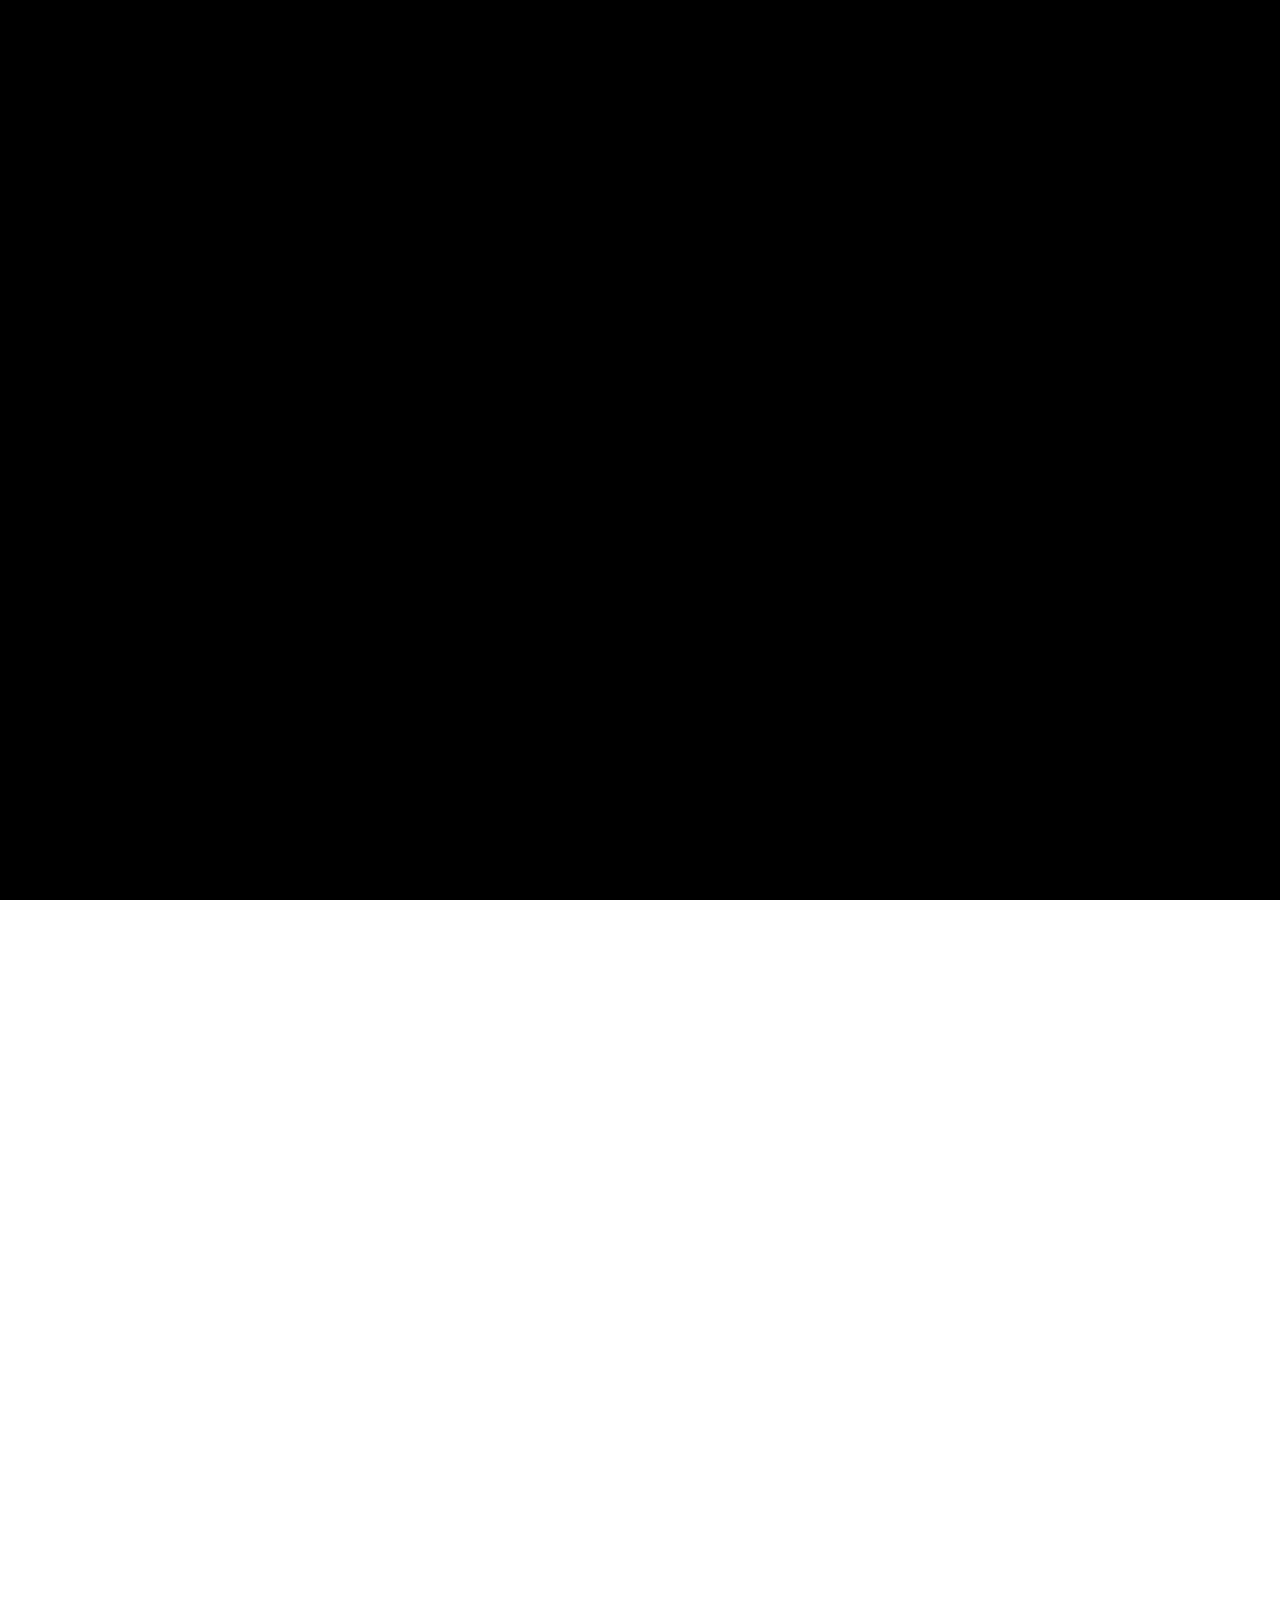
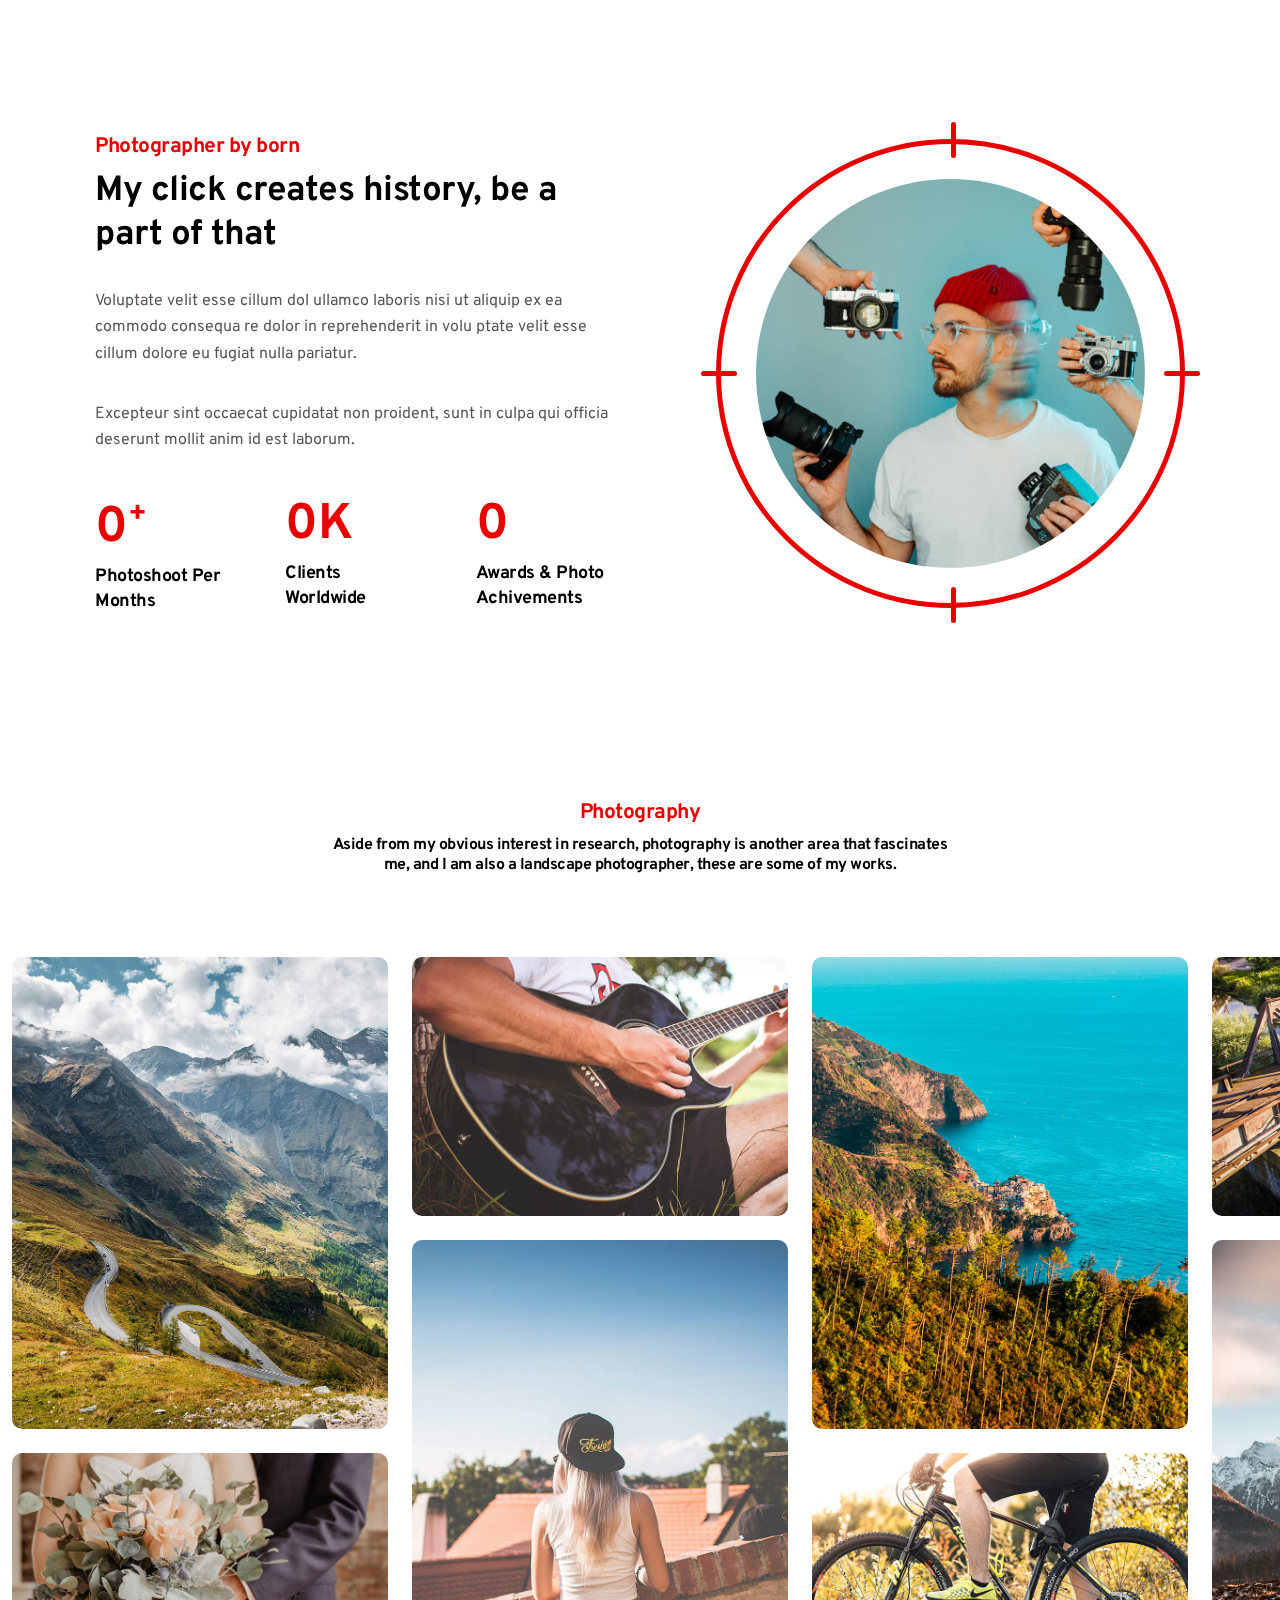
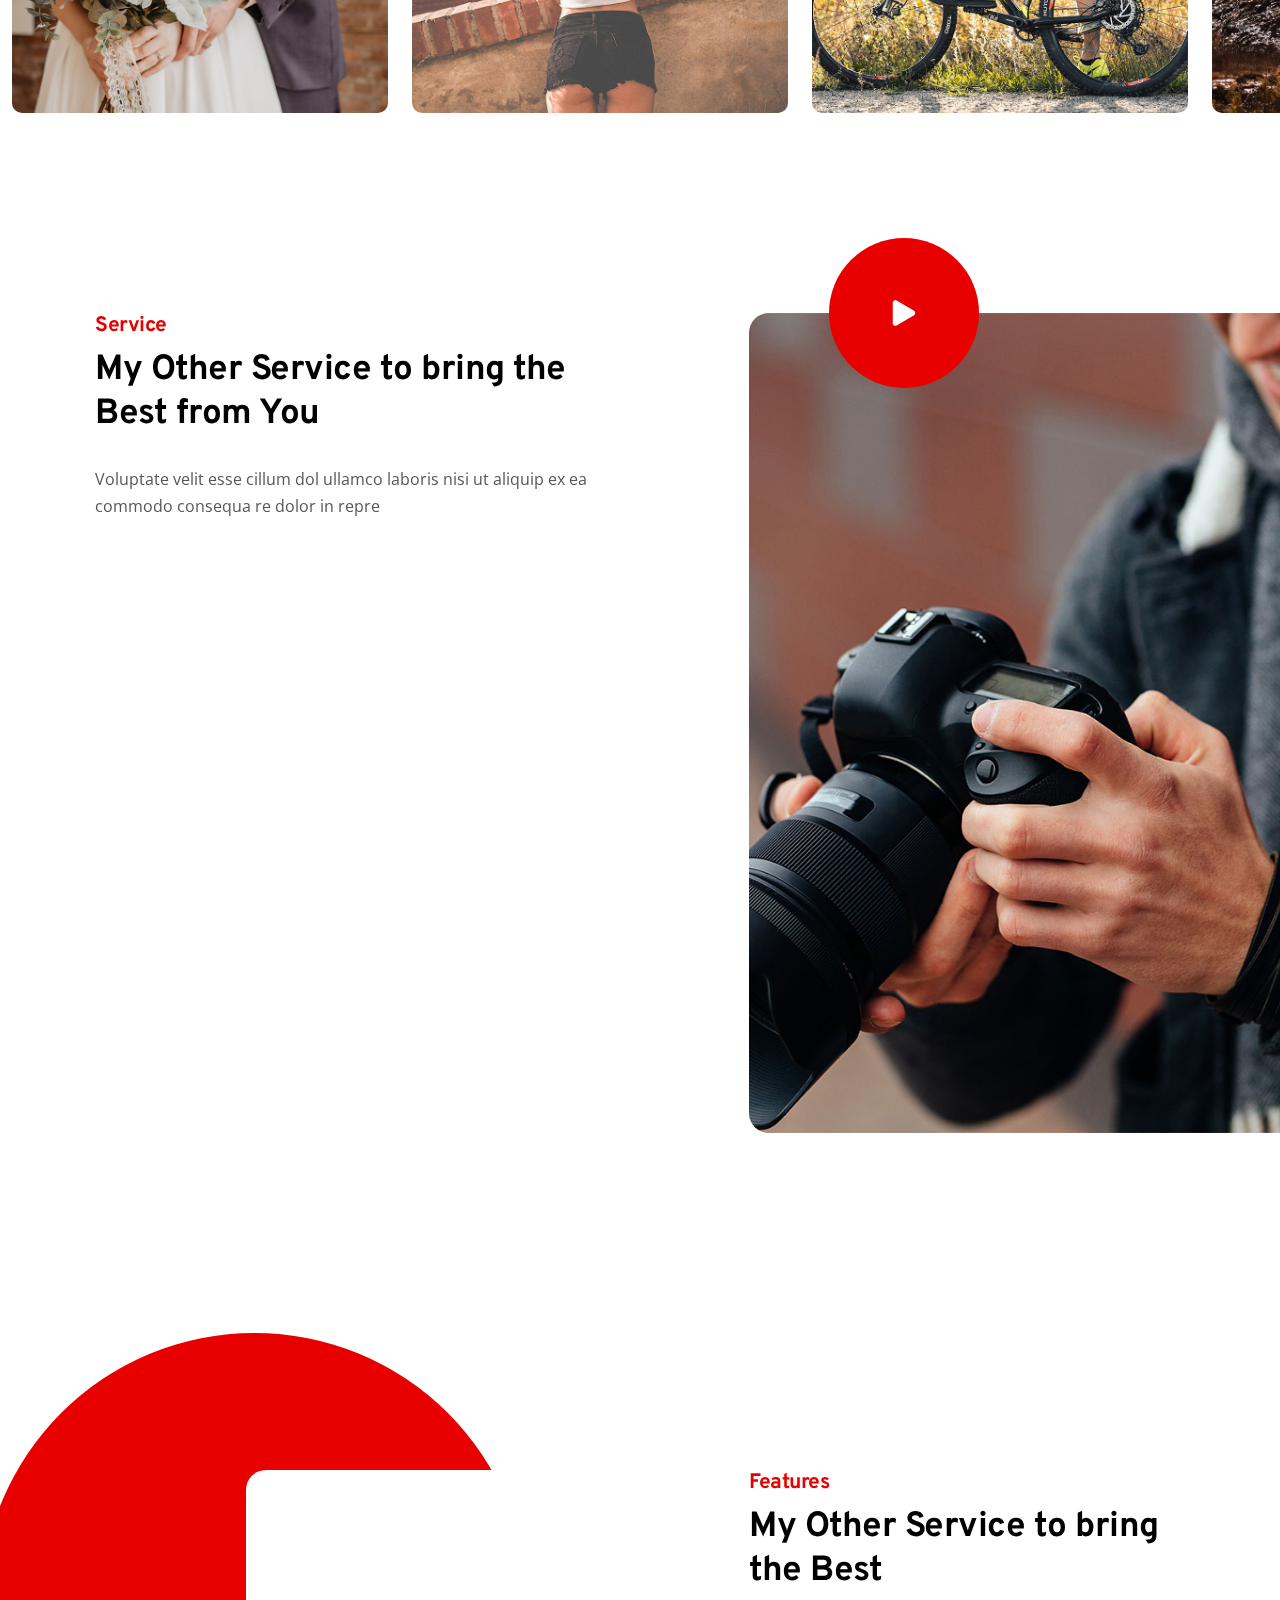
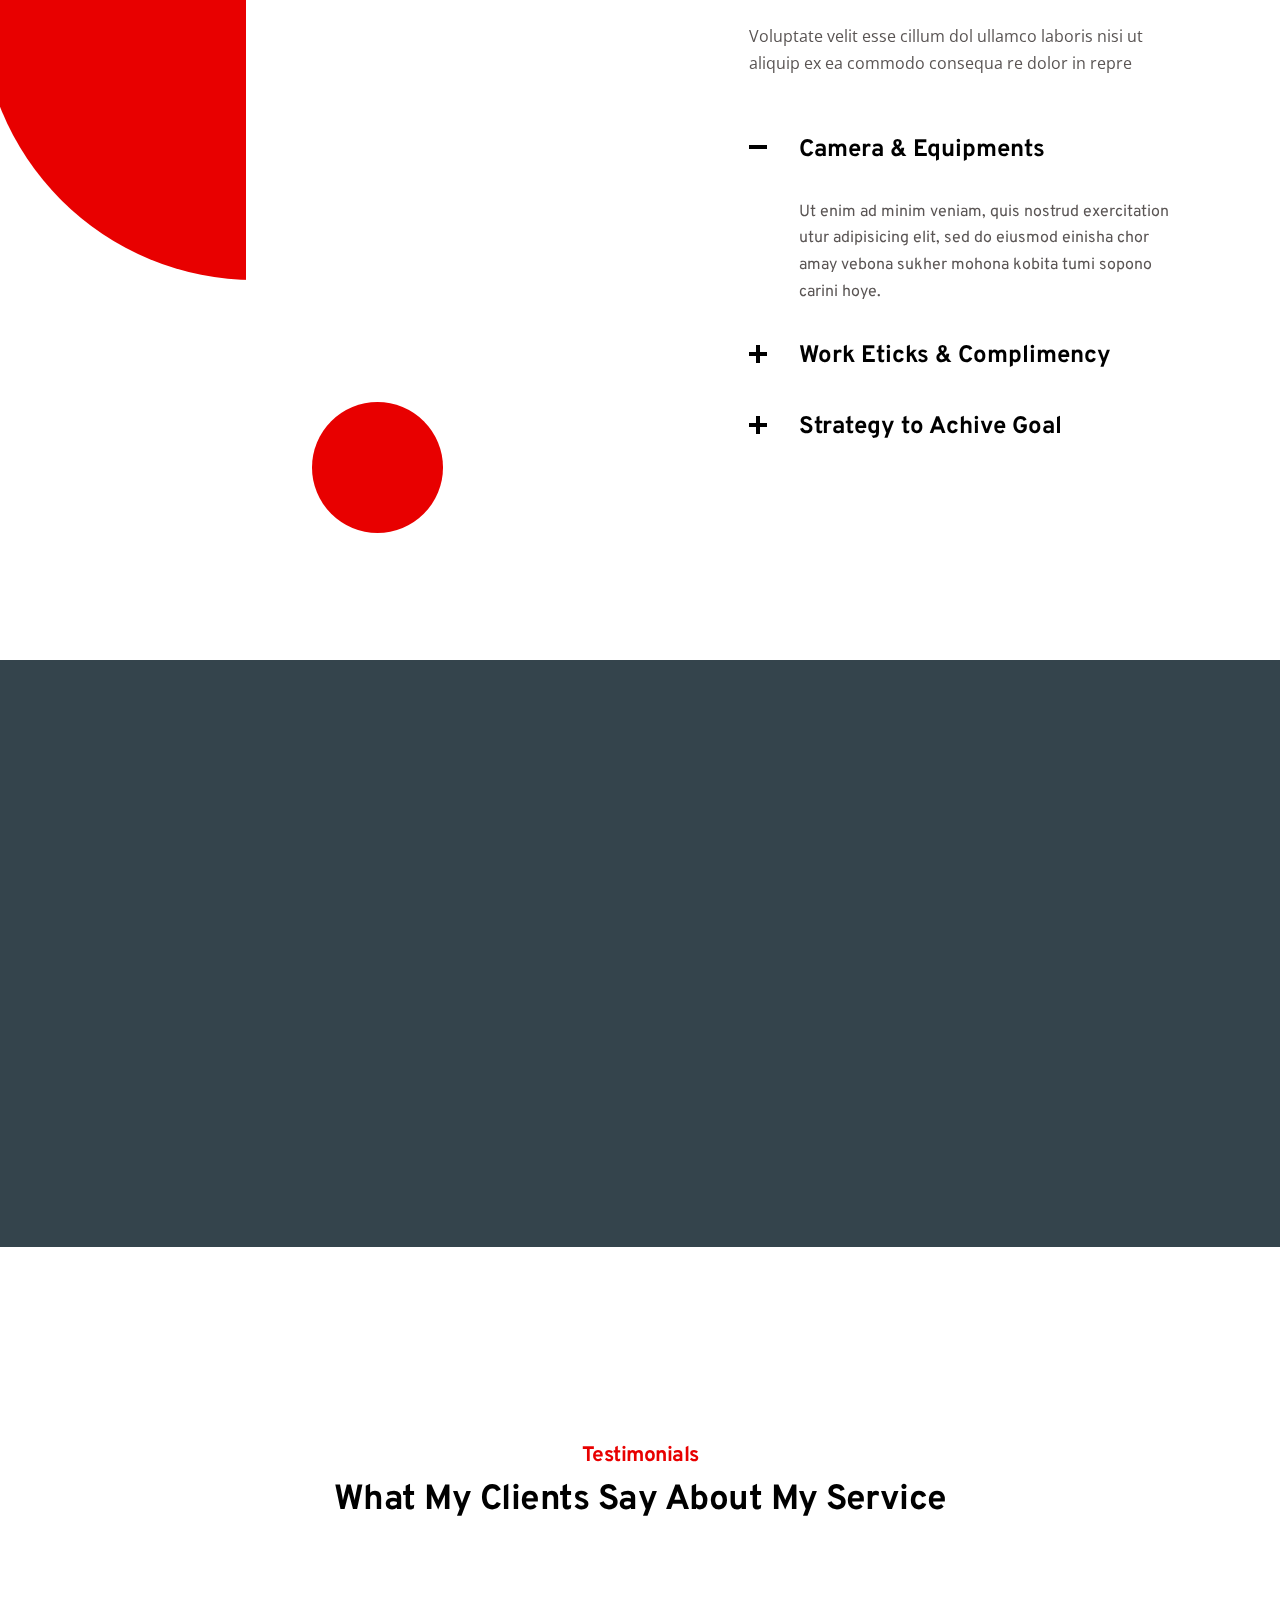
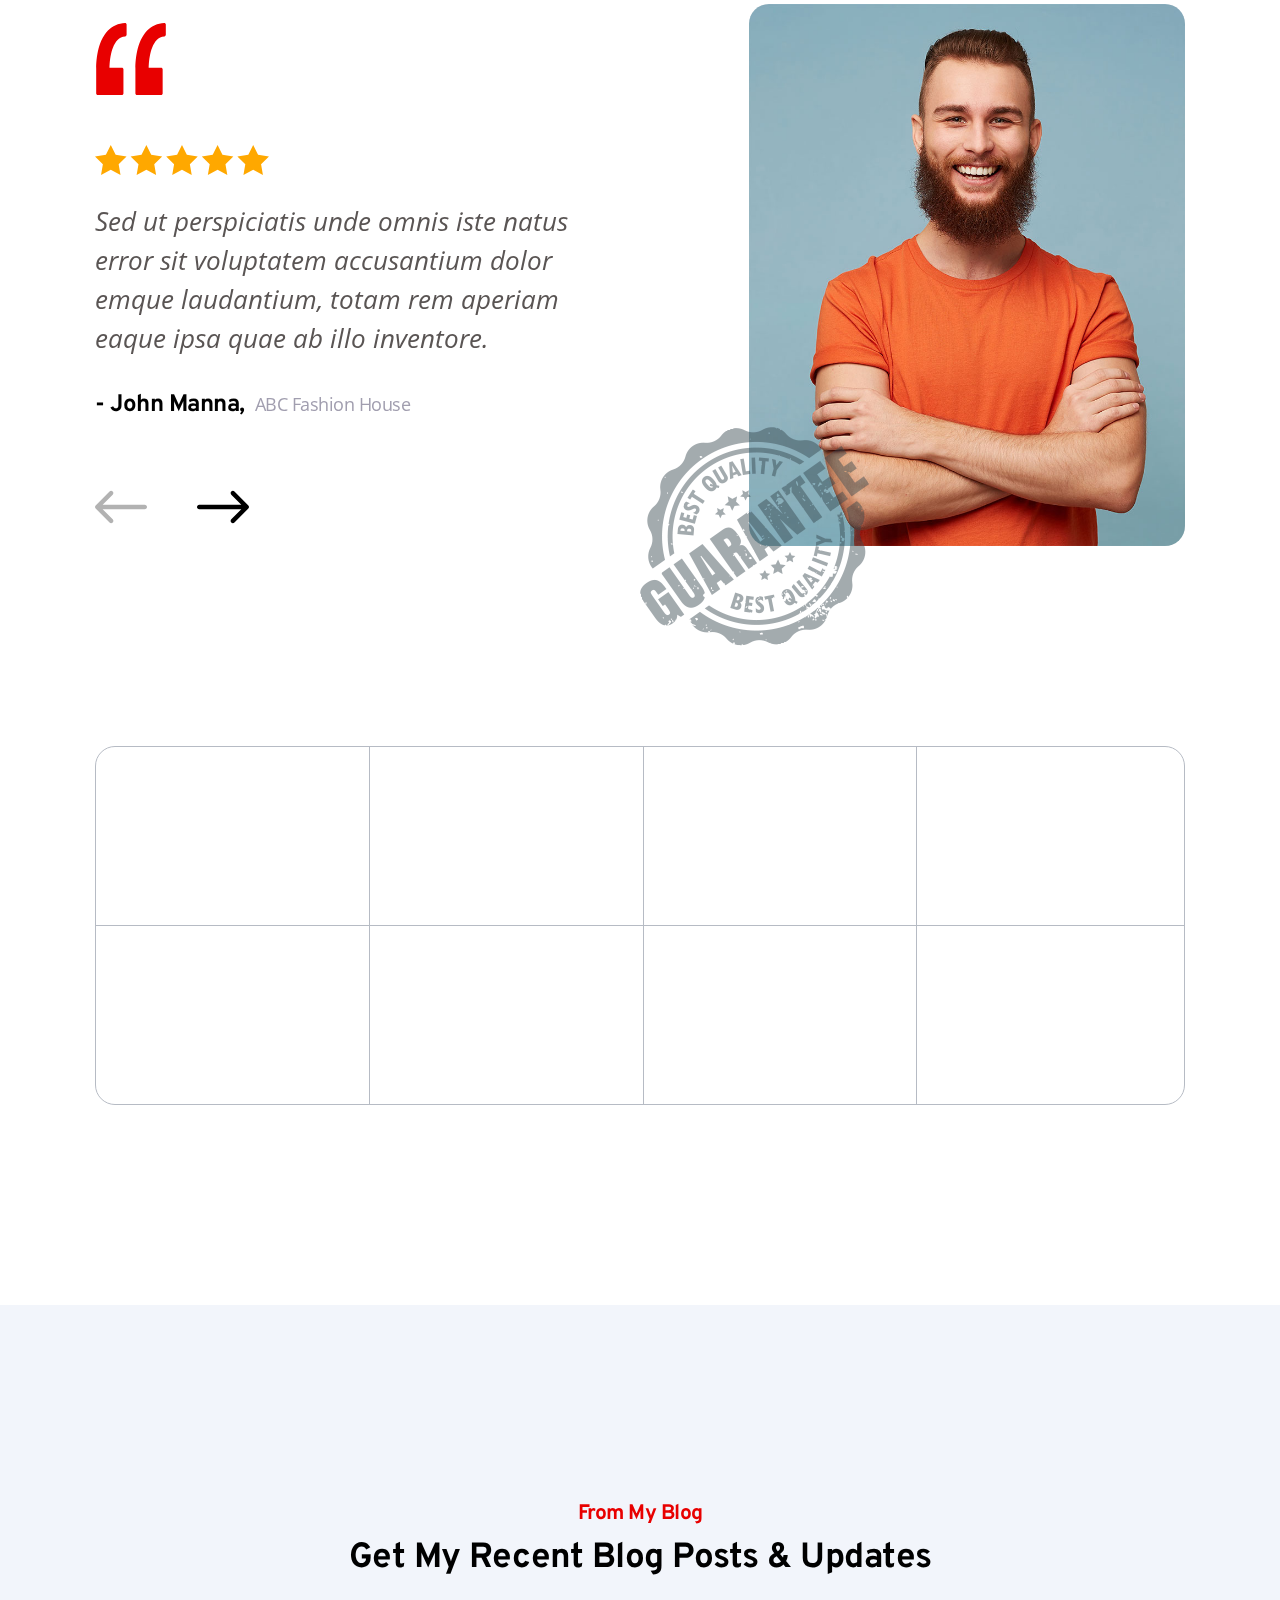
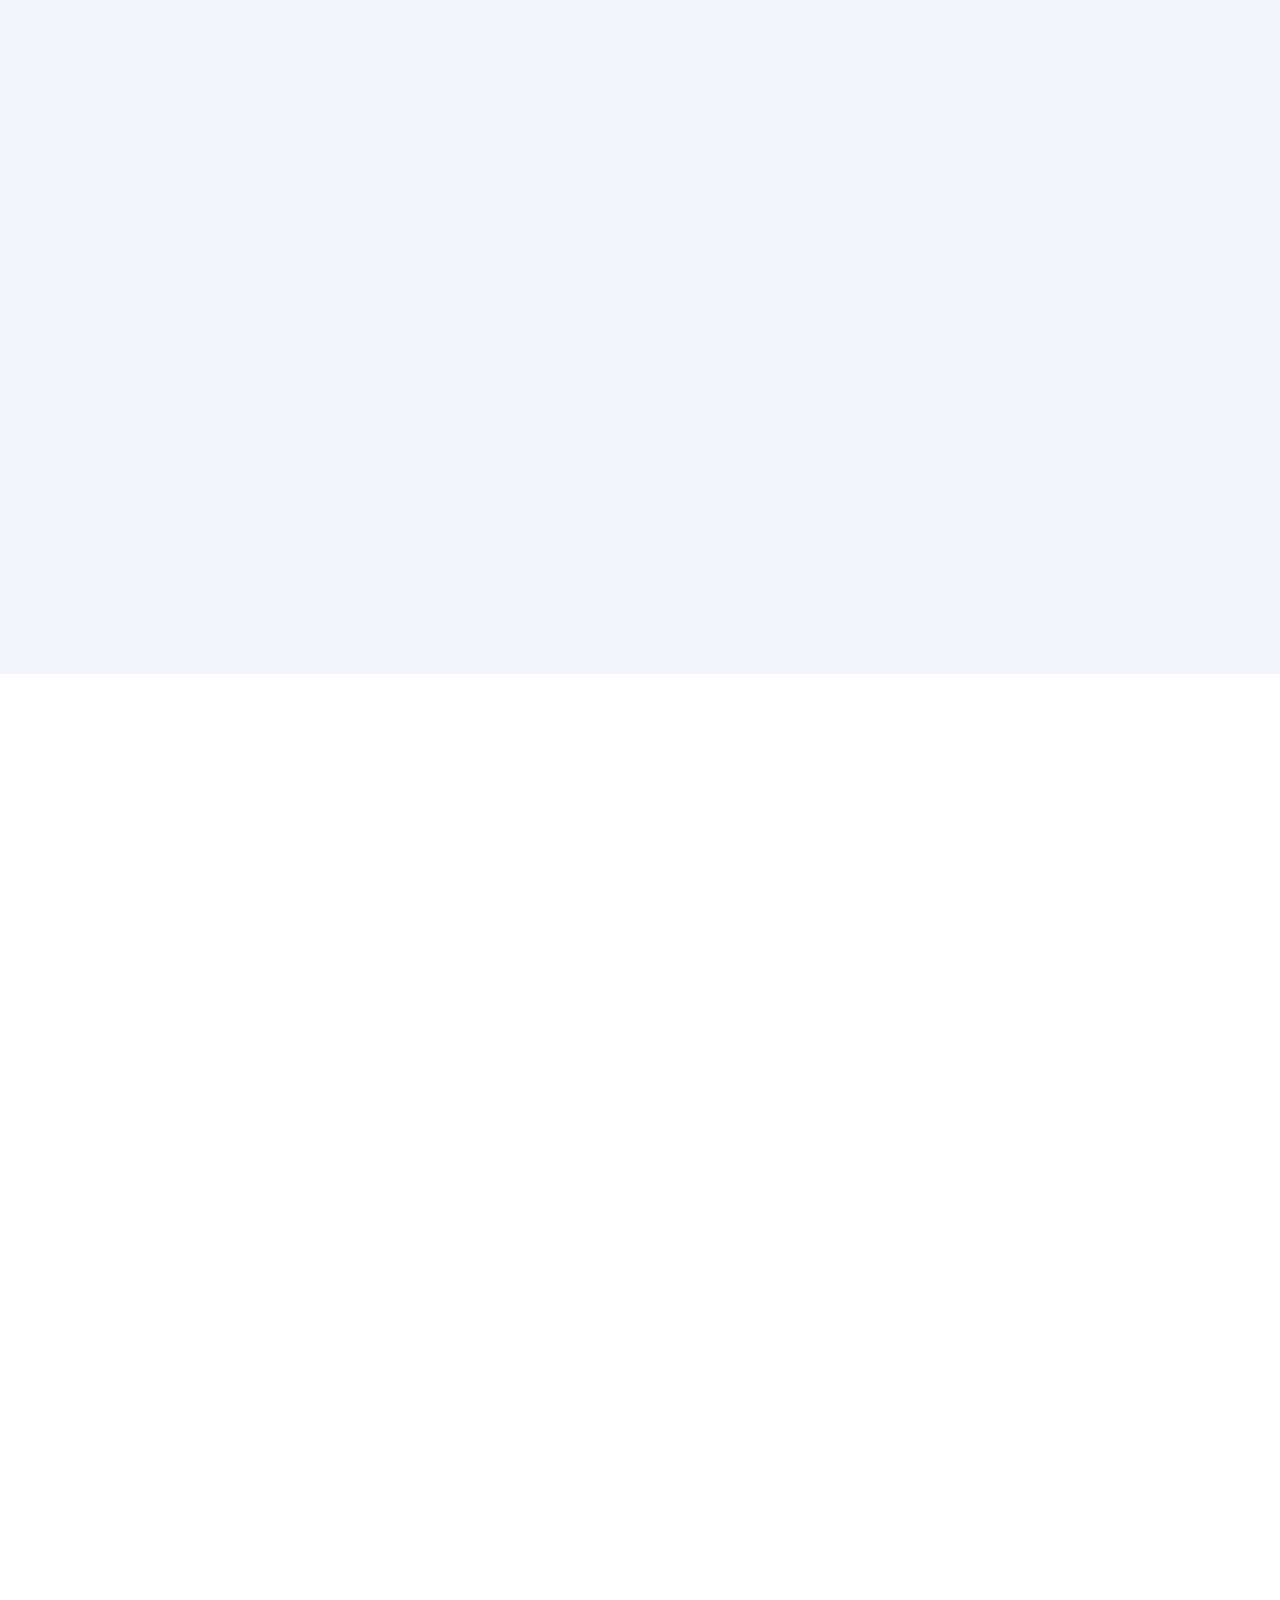
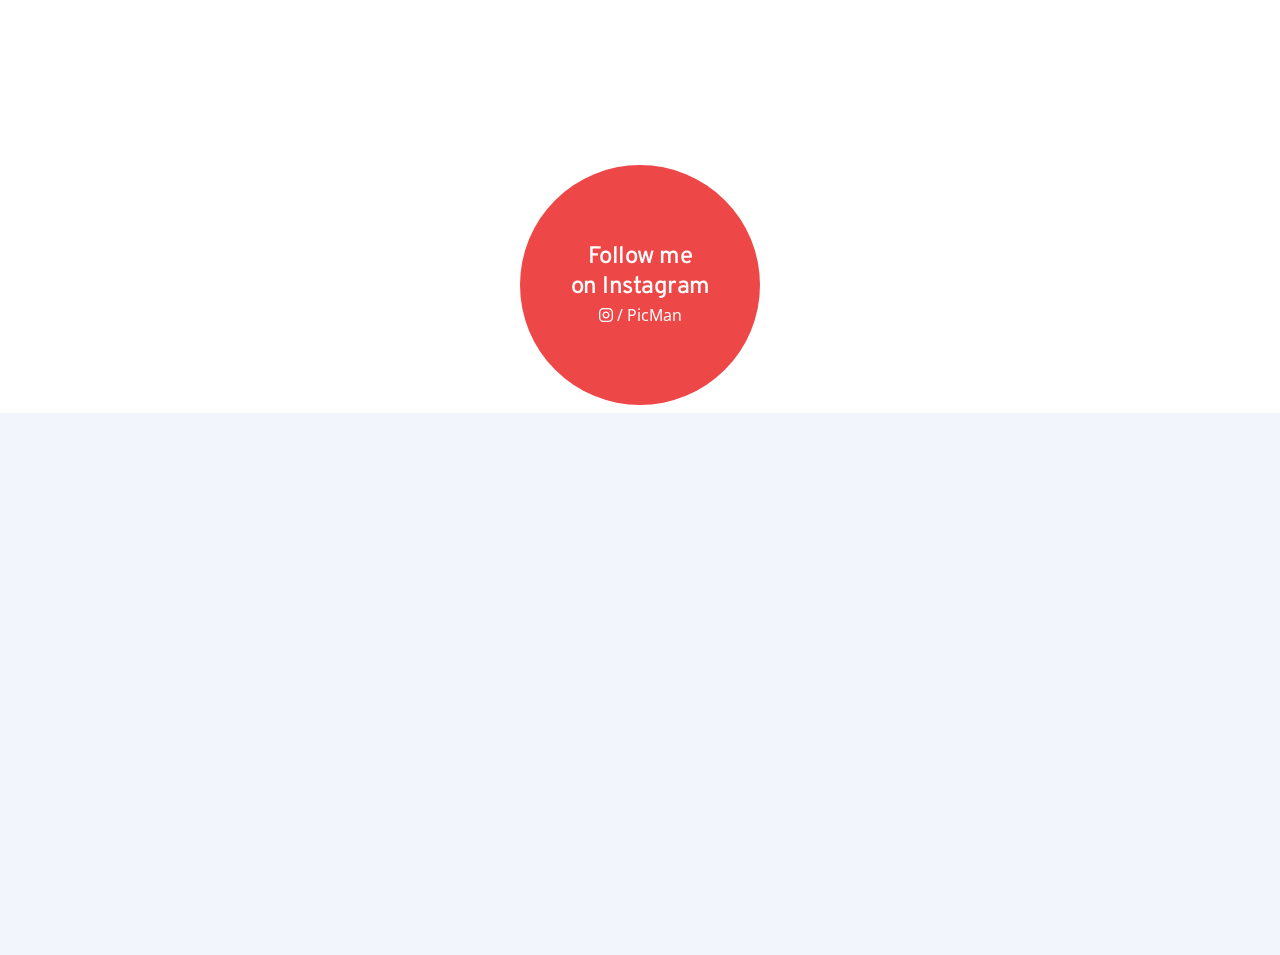
==== index.html @ 0a2e3058 "init" ====
﻿<!DOCTYPE html>
<!--[if lt IE 7 ]><html class="ie ie6" lang="en"> <![endif]-->
<!--[if IE 7 ]><html class="ie ie7" lang="en"> <![endif]-->
<!--[if IE 8 ]><html class="ie ie8" lang="en"> <![endif]-->
<!--[if (gte IE 9)|!(IE)]><!--><html lang="en"> <!--<![endif]-->

<head>

<meta http-equiv="Content-Type" content="text/html; charset=utf-8" />

<meta name="description" content="Picman">
<meta name="author" content="Marketify">

<meta name="viewport" content="width=device-width, initial-scale=1, maximum-scale=1">

<title>Zhipeng Yin | Home</title>

<!-- Google Fonts -->
<link rel="preconnect" href="https://fonts.googleapis.com">
<link rel="preconnect" href="https://fonts.gstatic.com" crossorigin>
<link href="https://fonts.googleapis.com/css2?family=Jost:ital,wght@0,100;0,200;0,300;0,400;0,500;0,600;0,700;0,800;0,900;1,100;1,200;1,300;1,400;1,500;1,600;1,700;1,800;1,900&family=Montserrat+Alternates:wght@800&family=Open+Sans:ital,wght@0,300;0,400;0,500;0,600;0,700;0,800;1,300;1,400;1,500;1,600;1,700;1,800&family=Overpass:ital,wght@0,100;0,200;0,400;0,500;0,600;0,700;0,800;0,900;1,100;1,200;1,300;1,400;1,500;1,600;1,700;1,800;1,900&display=swap" rel="stylesheet">
<!-- /Google Fonts -->

<!-- Styles -->
<link type="text/css" rel="stylesheet" href="css/plugins.css" />
<link type="text/css" rel="stylesheet" href="css/style.css" />
<!-- /Styles -->

</head>

<body>

<!-- PRELOADER -->
<div id="preloader">
	<div class="loader_line"></div>
</div>
<!-- /PRELOADER -->

<!-- WRAPPER -->
<div class="picman_tm_all_wrap" data-magic-cursor="show">

	<!-- SETTINGS -->
	<div class="picman_tm_settings">
		<div class="icon">
			<img class="svg" src="img/svg/settings/setting.svg" alt="" />
			<a class="link" href="#"></a>
		</div>
		<div class="wrapper">
			<span class="title">Unlimited Colors</span>
			<ul class="colors">
				<li><a href="#" data-color="#4169e1"></a></li>
				<li><a href="#" data-color="#66B95C"></a></li>
				<li><a href="#" data-color="#ff9800"></a></li>
				<li><a href="#" data-color="#ff5e94"></a></li>
				<li><a href="#" data-color="#ff4522"></a></li>
				<li><a href="#" data-color="#333"></a></li>
				<li><a href="#" data-color="#9200ee"></a></li>
				<li><a href="#" data-color="#00D4BD"></a></li>
				<li><a href="#" data-color="#5e9e9f"></a></li>
				<li><a href="#" data-color="#e65f78"></a></li>
				<li><a href="#" data-color="#666d41"></a></li>
				<li><a href="#" data-color="#fe0000"></a></li>
				<li class="picker"><input type="text" value="#e80000" /></li>
			</ul>
			<span class="title">Magic Cursor</span>
			<ul class="cursor">
				<li><a class="showme show" href="#"></a></li>
				<li><a class="hide" href="#"><img class="svg" src="img/svg/settings/arrow.svg" alt="" /></a></li>
			</ul>
		</div>
	</div>
	<!-- /SETTINGS -->
	
	<!-- HEADER -->
	<div class="picman_tm_header">
		<div class="container">
			<div class="inner">
				<div class="logo">
					<a href="index.html"><img src="img/logo/name.png" alt="" /></a>
				</div>
				<div class="menu">
					<ul class="anchor_nav">
						<li class="current"><a href="#home">Home</a></li>
						<li><a href="#about">Publications</a></li>
						<li><a href="#portfolio">Teaching</a></li>
						<li><a href="#service">Service</a></li>
						<li><a href="#portfolio">Other</a></li>
<!--						<li><a href="#contact">Contact</a></li>-->
					</ul>
				</div>
			</div>
		</div>
	</div>
	<!-- HEADER -->
	
	
	<!-- MOBILE MENU -->
	<div class="picman_tm_mobile_menu">
		<div class="mobile_menu_inner">
			<div class="mobile_in">
				<div class="logo">
					<a href="index.html"><img src="img/logo/mobile-logo.png" alt="" /></a>
				</div>
				<div class="trigger">
					<div class="hamburger hamburger--slider">
						<div class="hamburger-box">
							<div class="hamburger-inner"></div>
						</div>
					</div>
				</div>
			</div>
		</div>
		<div class="dropdown">
			<div class="dropdown_inner">
				<ul class="anchor_nav">
					<li class="current"><a href="#home">Home</a></li>
					<li><a href="#about">Publications</a></li>
					<li><a href="#portfolio">Teaching</a></li>
					<li><a href="#service">Service</a></li>
					<li><a href="#portfolio">Other</a></li>
					<!--						<li><a href="#contact">Contact</a></li>-->
				</ul>
			</div>
		</div>
	</div>
	<!-- /MOBILE MENU -->
	
	
	<!-- SOCIAL -->
	<div class="picman_tm_social">
		<ul>
			<li class="facebook"><a href="#"><img src="img/svg/facebook.svg" alt="" class="svg"></a></li>
			<li class="twitter"><a href="#"><img src="img/svg/twitter.svg" alt="" class="svg"></a></li>
			<li class="linkedin"><a href="#"><img src="img/svg/linkedin.svg" alt="" class="svg"></a></li>
			<li class="instagram"><a href="#"><img src="img/svg/instagram.svg" alt="" class="svg"></a></li>
		</ul>
	</div>
	<!-- SOCIAL -->
	
	
	<!-- HERO -->
	<div class="picman_tm_hero" id="home">
		
		<div class="overlay"></div>
		
		<!-- Gallery List (hero) -->
		<div class="gallery_list_wrap">
			<ul>
				<li class="active"><div class="main" data-img-url="img/slider/1.jpg"></div></li>
				<li><div class="main" data-img-url="img/slider/2.jpg"></div></li>
				<li><div class="main" data-img-url="img/slider/3.jpg"></div></li>
				<li><div class="main" data-img-url="img/slider/4.jpg"></div></li>
				<li><div class="main" data-img-url="img/slider/5.jpg"></div></li>
			</ul>
		</div>
		<!-- Gallery List (hero) -->
		
		<!-- Projects (hero) -->
		<div class="project_list_wrap">
			<div class="container">
				<div class="inner_wrap">
					
					<!-- Left Circle Box (hero) -->
<!--					<div class="left_box">-->
<!--						<h4>Hello, I'm</h4>-->
<!--						<h3>Peter Parker</h3>-->
<!--						<h5>A Photographer from New York</h5>-->
<!--						<div class="booking">-->
<!--							<a href="#contact" class="button"><span>Book a Shoot</span></a>-->
<!--							<a href="#plans" class="link">View Plans</a>-->
<!--						</div>-->
<!--					</div>-->
					<!-- Left Circle Box (hero) -->
					
					
					<!-- Right List (hero) -->
<!--					<div class="right_box">-->
<!--						<ul class="list">-->
<!--							<li class="active">-->
<!--								<div class="list_inner">-->
<!--									<h3><a>Travel</a></h3>-->
<!--								</div>-->
<!--							</li>-->
<!--							<li>-->
<!--								<div class="list_inner">-->
<!--									<h3><a>Holiday</a></h3>-->
<!--								</div>-->
<!--							</li>-->
<!--							<li>-->
<!--								<div class="list_inner">-->
<!--									<h3><a>Wildlife</a></h3>-->
<!--								</div>-->
<!--							</li>-->
<!--							<li>-->
<!--								<div class="list_inner">-->
<!--									<h3><a>Casual</a></h3>-->
<!--								</div>-->
<!--							</li>-->
<!--							<li>-->
<!--								<div class="list_inner">-->
<!--									<h3><a>Wedding</a></h3>-->
<!--								</div>-->
<!--							</li>-->
<!--						</ul>-->
<!--					</div>-->
					<!-- Right List (hero) -->
					
				</div>
			</div>
		</div>
		<!-- Projects (hero) -->
		
		<!-- Down Button (hero) -->
		<div class="picman_tm_down">
			<a class="anchor" href="#about">
				<img src="img/svg/down.svg" alt="" class="svg" />
			</a>
		</div>
		<!-- Down Button (hero) -->
		
	</div>
	<!-- HERO -->
	
	
	<!-- ABOUT -->
	<div class="picman_tm_section" id="about">
		<div class="picman_tm_about">
			<div class="container">
				<ul>
					<li class="wow fadeInUp" data-wow-duration="1s">
						<div class="item tilt-effect">
							<img src="img/svg/camera.svg" alt="" class="svg" />
							<h3>Latest Gadgets &amp; Gear</h3>
							<p>Voluptate velit esse cillum dol ulla consequa re dolor in reprehenderit in volu pt ate velit esse ceufon.</p>
						</div>
					</li>
					<li class="wow fadeInUp" data-wow-duration="1s" data-wow-delay="0.2s">
						<div class="item tilt-effect">
							<img src="img/svg/image.svg" alt="" class="svg" />
							<h3>Smart Photo Packages</h3>
							<p>Voluptate velit esse cillum dol ulla consequa re dolor in reprehenderit in volu pt ate velit esse ceufon.</p>
						</div>
					</li>
					<li class="wow fadeInUp" data-wow-duration="1s" data-wow-delay="0.4s">
						<div class="item tilt-effect">
							<img src="img/svg/medal.svg" alt="" class="svg" />
							<h3>Award Winning</h3>
							<p>Voluptate velit esse cillum dol ulla consequa re dolor in reprehenderit in volu pt ate velit esse ceufon.</p>
						</div>
					</li>
				</ul>
			</div>
		</div>
	</div>
	<!-- ABOUT -->
	
	
	<!-- INFORMATION -->
	<div class="picman_tm_section" id="information">
		<div class="picman_tm_information">
			<div class="container">
				<div class="row">
				
					<!-- Left Side (information) -->
					<div class="left_box">
						<div class="desc">
							<h4>Photographer by born</h4>
							<h3>My click creates history, be a part of that</h3>
							<p>Voluptate velit esse cillum dol ullamco laboris nisi ut aliquip ex ea commodo consequa re dolor in reprehenderit in volu ptate velit esse cillum dolore eu fugiat nulla pariatur. </p>
							<p>Excepteur sint occaecat cupidatat non proident, sunt in culpa qui officia deserunt mollit anim id est laborum.</p>
						</div>
						<div class="counter_list">
							<ul>
								<li>
									<div class="item">
										<h3><span class="picman_tm_counter" data-from="0" data-to="200" data-speed="2000">0</span><sup>+</sup></h3>
										<h4>Photoshoot Per Months</h4>
									</div>
								</li>
								<li>
									<div class="item">
										<h3><span class="picman_tm_counter" data-from="0" data-to="5" data-speed="2000">0</span>K</h3>
										<h4>Clients<br />Worldwide</h4>
									</div>
								</li>
								<li>
									<div class="item">
										<h3><span class="picman_tm_counter" data-from="0" data-to="15" data-speed="2000">0</span></h3>
										<h4>Awards &amp; Photo Achivements</h4>
									</div>
								</li>
							</ul>
						</div>
					</div>
					<!-- Left Side (information) -->
					
					
					<!-- Right Side (information) -->
					<div class="right_box">
						<span class="line_a"></span>
						<span class="line_b"></span>
						<span class="line_c"></span>
						<span class="line_d"></span>
						<div class="img">
							<img src="img/thumbs/1-1.jpg" alt="">
							<div class="main" data-img-url="img/information/bg.jpg"></div>
						</div>
					</div>
					<!-- Right Side (information) -->
					
					
				</div>
			</div>
		</div>
	</div>
	<!-- INFORMATION -->
	
	
	<!-- PORTFOLIO -->
	<div class="picman_tm_section" id="portfolio">
		
		<div class="container">
			<div class="picman_tm_title">
				<h4>Photography</h4>
				<h3 style="font-size: medium">Aside from my obvious interest in research, photography is another area that fascinates me, and I am also a landscape photographer, these are some of my works.</h3>
			</div>
		</div>
		
		<div class="picman_tm_porfolio_wrap">
			
			<!-- Moving Title -->
			<div class="picman_tm_portfolio_titles"></div>
			<!-- Moving Title -->
			
			<div class="picman_tm_portfolio" data-width="400" data-gap="24">
			   <div class="odd items">
				  <div class="image" data-title="Mountain Life" data-category="Youtube">
					 <div class="img_in">
						<a class="popup-youtube" href="https://www.youtube.com/watch?v=ZK_kdlCo4yY"></a>
						<img src="img/thumbs/90-113.jpg" alt="">
						<div class="main" data-img-url="img/portfolio/1.jpg"></div>
					 </div>
				  </div>
				  <div class="image" data-title="Cinematic Wedding" data-category="Vimeo">
					 <div class="img_in">
						<a class="popup-vimeo" href="https://vimeo.com/61781586"></a>
						<img src="img/thumbs/42-29.jpg" alt="">
						<div class="main" data-img-url="img/portfolio/2.jpg"></div>
					 </div>
				  </div>
			   </div>
			   <div class="even items">
				  <div class="image" data-title="Upbeat Motivational" data-category="Soundcloud">
					 <div class="img_in">
					 	<a class="soundcloude_link mfp-iframe audio" href="https://w.soundcloud.com/player/?url=https%3A//api.soundcloud.com/tracks/471954807&color=%23ff5500&auto_play=true&hide_related=false&show_comments=true&show_user=true&show_reposts=false&show_teaser=true&visual=true"></a>
						<img src="img/thumbs/90-113.jpg" alt="">
						<div class="main" data-img-url="img/portfolio/3.jpg"></div>
					 </div>
				  </div>
				  <div class="image" data-title="Doro Piaro" data-category="Detail">
					 <div class="img_in">
						<a class="portfolio_popup" href="#"></a>
						<img src="img/thumbs/42-29.jpg" alt="">
						<div class="main" data-img-url="img/portfolio/4.jpg"></div>
						<div class="hidden_content">
							<div class="popup_details">
								<div class="main_details">
									<div class="textbox">
										<p>We live in a world where we need to move quickly and iterate on our ideas as flexibly as possible.</p>
										<p>Mockups are useful both for the creative phase of the project - for instance when you're trying to figure out your user flows or the proper visual hierarchy - and the production phase when they phase when they will represent the target product. Building mockups strikes the ideal balance ease of modification.</p>
									</div>
									<div class="detailbox">
										<ul>
											<li>
												<span class="first">Client</span>
												<span>Alvaro Morata</span>
											</li>
											<li>
												<span class="first">Category</span>
												<span><a href="#">Detail</a></span>
											</li>
											<li>
												<span class="first">Date</span>
												<span>March 07, 2021</span>
											</li>
										</ul>
									</div>
								</div>
								<div class="additional_images">
									<ul>
										<li>
											<div class="list_inner">
												<div class="my_image">
													<img src="img/thumbs/4-2.jpg" alt="" />
													<div class="main" data-img-url="img/portfolio/1.jpg"></div>
												</div>
											</div>
										</li>
										<li>
											<div class="list_inner">
												<div class="my_image">
													<img src="img/thumbs/4-2.jpg" alt="" />
													<div class="main" data-img-url="img/portfolio/2.jpg"></div>
												</div>
											</div>
										</li>
										<li>
											<div class="list_inner">
												<div class="my_image">
													<img src="img/thumbs/4-2.jpg" alt="" />
													<div class="main" data-img-url="img/portfolio/3.jpg"></div>
												</div>
											</div>
										</li>
									</ul>
								</div>
							</div>
						</div>
					 </div>
				  </div>
			   </div>
			   <div class="odd items">
				  <div class="image" data-title="Beautiful Lake" data-category="Youtube">
					 <div class="img_in">
						 <a class="popup-youtube" href="https://www.youtube.com/watch?v=qNsFzYfKbes"></a>
						<img src="img/thumbs/90-113.jpg" alt="">
						<div class="main" data-img-url="img/portfolio/5.jpg"></div>
					 </div>
				  </div>
				  <div class="image" data-title="Picnic Table" data-category="Vimeo">
					 <div class="img_in">
						 <a class="popup-vimeo" href="https://vimeo.com/62795229"></a>
						<img src="img/thumbs/42-29.jpg" alt="">
						<div class="main" data-img-url="img/portfolio/6.jpg"></div>
					 </div>
				  </div>
			   </div>
			   <div class="even items">
				  <div class="image" data-title="Mountain Hill" data-category="Soundcloud">
					 <div class="img_in">
					 	<a class="soundcloude_link mfp-iframe audio" href="https://w.soundcloud.com/player/?url=https%3A//api.soundcloud.com/tracks/858712207&color=%23ff5500&auto_play=false&hide_related=false&show_comments=true&show_user=true&show_reposts=false&show_teaser=true&visual=true"></a>
						<img src="img/thumbs/90-113.jpg" alt="">
						<div class="main" data-img-url="img/portfolio/7.jpg"></div>
					 </div>
				  </div>
				  <div class="image" data-title="Duru Village" data-category="Detail">
					 <div class="img_in">
					 	<a class="portfolio_popup" href="#"></a>
						<img src="img/thumbs/42-29.jpg" alt="">
						<div class="main" data-img-url="img/portfolio/8.jpg"></div>
						<div class="hidden_content">
							<div class="popup_details">
								<div class="main_details">
									<div class="textbox">
										<p>We live in a world where we need to move quickly and iterate on our ideas as flexibly as possible.</p>
										<p>Mockups are useful both for the creative phase of the project - for instance when you're trying to figure out your user flows or the proper visual hierarchy - and the production phase when they phase when they will represent the target product. Building mockups strikes the ideal balance ease of modification.</p>
									</div>
									<div class="detailbox">
										<ul>
											<li>
												<span class="first">Client</span>
												<span>Alvaro Morata</span>
											</li>
											<li>
												<span class="first">Category</span>
												<span><a href="#">Detail</a></span>
											</li>
											<li>
												<span class="first">Date</span>
												<span>March 07, 2021</span>
											</li>
										</ul>
									</div>
								</div>
								<div class="additional_images">
									<ul>
										<li>
											<div class="list_inner">
												<div class="my_image">
													<img src="img/thumbs/4-2.jpg" alt="" />
													<div class="main" data-img-url="img/portfolio/1.jpg"></div>
												</div>
											</div>
										</li>
										<li>
											<div class="list_inner">
												<div class="my_image">
													<img src="img/thumbs/4-2.jpg" alt="" />
													<div class="main" data-img-url="img/portfolio/2.jpg"></div>
												</div>
											</div>
										</li>
										<li>
											<div class="list_inner">
												<div class="my_image">
													<img src="img/thumbs/4-2.jpg" alt="" />
													<div class="main" data-img-url="img/portfolio/3.jpg"></div>
												</div>
											</div>
										</li>
									</ul>
								</div>
							</div>
						</div>
					 </div>
				  </div>
			   </div>
			   <div class="odd items">
				  <div class="image" data-title="Model Girl" data-category="Youtube">
					 <div class="img_in">
					 	<a class="popup-youtube" href="https://www.youtube.com/watch?v=qnqvzh38G2c"></a>
						<img src="img/thumbs/90-113.jpg" alt="">
						<div class="main" data-img-url="img/portfolio/9.jpg"></div>
					 </div>
				  </div>
				  <div class="image" data-title="Power Castle" data-category="Vimeo">
					 <div class="img_in">
					 	<a class="popup-vimeo" href="https://vimeo.com/575853114"></a>
						<img src="img/thumbs/42-29.jpg" alt="">
						<div class="main" data-img-url="img/portfolio/10.jpg"></div>
					 </div>
				  </div>
			   </div>
			   <div class="even items">
				  <div class="image" data-title="Motivation Picnik" data-category="Vimeo">
					 <div class="img_in">
					 	<a class="soundcloude_link mfp-iframe audio" href="https://w.soundcloud.com/player/?url=https%3A//api.soundcloud.com/tracks/1239679954&color=%23ff5500&auto_play=false&hide_related=false&show_comments=true&show_user=true&show_reposts=false&show_teaser=true&visual=true"></a>
						<img src="img/thumbs/90-113.jpg" alt="">
						<div class="main" data-img-url="img/portfolio/11.jpg"></div>
					 </div>
				  </div>
				  <div class="image" data-title="Girl in Boat" data-category="Detail">
					 <div class="img_in">
					 	<a class="portfolio_popup" href="#"></a>
						<img src="img/thumbs/42-29.jpg" alt="">
						<div class="main" data-img-url="img/portfolio/12.jpg"></div>
						<div class="hidden_content">
							<div class="popup_details">
								<div class="main_details">
									<div class="textbox">
										<p>We live in a world where we need to move quickly and iterate on our ideas as flexibly as possible.</p>
										<p>Mockups are useful both for the creative phase of the project - for instance when you're trying to figure out your user flows or the proper visual hierarchy - and the production phase when they phase when they will represent the target product. Building mockups strikes the ideal balance ease of modification.</p>
									</div>
									<div class="detailbox">
										<ul>
											<li>
												<span class="first">Client</span>
												<span>Alvaro Morata</span>
											</li>
											<li>
												<span class="first">Category</span>
												<span><a href="#">Detail</a></span>
											</li>
											<li>
												<span class="first">Date</span>
												<span>March 07, 2021</span>
											</li>
										</ul>
									</div>
								</div>
								<div class="additional_images">
									<ul>
										<li>
											<div class="list_inner">
												<div class="my_image">
													<img src="img/thumbs/4-2.jpg" alt="" />
													<div class="main" data-img-url="img/portfolio/1.jpg"></div>
												</div>
											</div>
										</li>
										<li>
											<div class="list_inner">
												<div class="my_image">
													<img src="img/thumbs/4-2.jpg" alt="" />
													<div class="main" data-img-url="img/portfolio/2.jpg"></div>
												</div>
											</div>
										</li>
										<li>
											<div class="list_inner">
												<div class="my_image">
													<img src="img/thumbs/4-2.jpg" alt="" />
													<div class="main" data-img-url="img/portfolio/3.jpg"></div>
												</div>
											</div>
										</li>
									</ul>
								</div>
							</div>
						</div>
					 </div>
				  </div>
			   </div>
			</div>
		</div>
			
		
	</div>
	<!-- PORTFOLIO -->
	
	
	<!-- PRICING -->
<!--	<div class="picman_tm_section" id="plans">-->
<!--		-->
<!--		<div class="container">-->
<!--			<div class="picman_tm_title">-->
<!--				<h4>Pricing Plans</h4>-->
<!--				<h3>Photoshoot Plans to Capture Your Best Moments</h3>-->
<!--			</div>-->
<!--		</div>-->
<!--		-->
<!--		<div class="picman_tm_pricing">-->
<!--			<div class="container">-->
<!--				<div class="row">-->
<!--					<ul class="list">-->
<!--						<li class="list_item wow fadeInUp" data-wow-duration="1s">-->
<!--							<div class="item">-->
<!--								<div class="top_part">-->
<!--									<h4>Package 01</h4>-->
<!--									<h3>Product</h3>-->
<!--									<div class="price"><span class="text"><span>$</span>199</span></div>-->
<!--								</div>-->
<!--								<div class="bottom_part">-->
<!--									<p>6 hour duration</p>-->
<!--									<p>100 personal photograph</p>-->
<!--									<p>1 edited video</p>-->
<!--									<p>20 printed copy</p>-->
<!--									<p>1 digital album</p>-->
<!--									<div class="button">-->
<!--										<a href="#">Book Now</a>-->
<!--									</div>-->
<!--								</div>-->
<!--							</div>-->
<!--						</li>-->
<!--						<li class="list_item wow fadeInUp" data-wow-duration="1s" data-wow-delay="0.2s">-->
<!--							<div class="item popular">-->
<!--								<div class="top_part">-->
<!--									<p>Popular</p>-->
<!--									<h4>Package 02</h4>-->
<!--									<h3>Events</h3>-->
<!--									<div class="price"><span class="text"><span>$</span>599</span></div>-->
<!--								</div>-->
<!--								<div class="bottom_part">-->
<!--									<p>12 hour duration</p>-->
<!--									<p>200 personal photograph</p>-->
<!--									<p>3 edited video</p>-->
<!--									<p>40 printed copy</p>-->
<!--									<p>2 digital album</p>-->
<!--									<div class="button">-->
<!--										<a href="#">Book Now</a>-->
<!--									</div>-->
<!--								</div>-->
<!--							</div>-->
<!--						</li>-->
<!--						<li class="list_item wow fadeInUp" data-wow-duration="1s" data-wow-delay="0.4s">-->
<!--							<div class="item">-->
<!--								<div class="top_part">-->
<!--									<h4>Package 03</h4>-->
<!--									<h3>Videography</h3>-->
<!--									<div class="price"><span class="text"><span>$</span>999</span></div>-->
<!--								</div>-->
<!--								<div class="bottom_part">-->
<!--									<p>24 hour duration</p>-->
<!--									<p>500 personal photograph</p>-->
<!--									<p>10 edited video</p>-->
<!--									<p>90 printed copy</p>-->
<!--									<p>10 digital album</p>-->
<!--									<div class="button">-->
<!--										<a href="#">Book Now</a>-->
<!--									</div>-->
<!--								</div>-->
<!--							</div>-->
<!--						</li>-->
<!--					</ul>-->
<!--				</div>-->
<!--			</div>-->
<!--		</div>-->
<!--		-->
<!--	</div>-->
	<!-- PRICING -->
	

	<!-- SERVICE -->
	<div class="picman_tm_section" id="service">
	
		<div class="picman_tm_services">
			
			<div class="container">
				<div class="row">
					<div class="left_part">
						<div class="desc">
							<h4>Service</h4>
							<h3>My Other Service to bring the Best from You</h3>
							<p>Voluptate velit esse cillum dol ullamco laboris nisi ut aliquip ex ea commodo consequa re dolor in repre</p>
						</div>
						<div class="list">
							<ul>
								<li class="wow fadeInUp" data-wow-duration="1s">
									<div class="item">
										<img src="img/svg/video-camera.svg" alt="" class="svg" />
										<h3 class="title">Video Shoot</h3>
										<p class="text">Voluptate velit esse cillum dolire dolor in reprehen ure dolor in re p reh enderit in volupt</p>
										<a class="picman_tm_full_link" href="#"></a>
										<img class="popup_service_image" src="img/service/4.jpg" alt="" />
										<div class="service_hidden_details">
											<div class="service_popup_informations">
												<div class="descriptions">
													<p>Picman is a leading web design agency with an award-winning design team that creates innovative, effective websites that capture your brand, improve your conversion rates, and maximize your revenue to help grow your business and achieve your goals.</p>
													<p>In today’s digital world, your website is the first interaction consumers have with your business. That's why almost 95 percent of a user’s first impression relates to web design. It’s also why web design services can have an immense impact on your company’s bottom line.</p>
													<p>That’s why more companies are not only reevaluating their website’s design but also partnering with Kura, the web design agency that’s driven more than $2.4 billion in revenue for its clients. With over 50 web design awards under our belt, we're confident we can design a custom website that drives sales for your unique business.</p>
												</div>
											</div>
										</div>
									</div>
								</li>
								<li class="wow fadeInUp" data-wow-duration="1s" data-wow-delay="0.2s">
									<div class="item">
										<img src="img/svg/selection.svg" alt="" class="svg" />
										<h3 class="title">Photo Retouching</h3>
										<p class="text">Voluptate velit esse cillum dolire dolor in reprehen ure dolor in re p reh enderit in volupt</p>
										<a class="picman_tm_full_link" href="#"></a>
										<img class="popup_service_image" src="img/service/5.jpg" alt="" />
										<div class="service_hidden_details">
											<div class="service_popup_informations">
												<div class="descriptions">
													<p>Picman is a leading web design agency with an award-winning design team that creates innovative, effective websites that capture your brand, improve your conversion rates, and maximize your revenue to help grow your business and achieve your goals.</p>
													<p>In today’s digital world, your website is the first interaction consumers have with your business. That's why almost 95 percent of a user’s first impression relates to web design. It’s also why web design services can have an immense impact on your company’s bottom line.</p>
													<p>That’s why more companies are not only reevaluating their website’s design but also partnering with Kura, the web design agency that’s driven more than $2.4 billion in revenue for its clients. With over 50 web design awards under our belt, we're confident we can design a custom website that drives sales for your unique business.</p>
												</div>
											</div>
										</div>
									</div>
								</li>
								<li class="wow fadeInUp" data-wow-duration="1s">
									<div class="item">
										<img src="img/svg/video-editing.svg" alt="" class="svg" />
										<h3 class="title">Video Editing</h3>
										<p class="text">Voluptate velit esse cillum dolire dolor in reprehen ure dolor in re p reh enderit in volupt</p>
										<a class="picman_tm_full_link" href="#"></a>
										<img class="popup_service_image" src="img/service/2.jpg" alt="" />
										<div class="service_hidden_details">
											<div class="service_popup_informations">
												<div class="descriptions">
													<p>Picman is a leading web design agency with an award-winning design team that creates innovative, effective websites that capture your brand, improve your conversion rates, and maximize your revenue to help grow your business and achieve your goals.</p>
													<p>In today’s digital world, your website is the first interaction consumers have with your business. That's why almost 95 percent of a user’s first impression relates to web design. It’s also why web design services can have an immense impact on your company’s bottom line.</p>
													<p>That’s why more companies are not only reevaluating their website’s design but also partnering with Kura, the web design agency that’s driven more than $2.4 billion in revenue for its clients. With over 50 web design awards under our belt, we're confident we can design a custom website that drives sales for your unique business.</p>
												</div>
											</div>
										</div>
									</div>
								</li>
								<li class="wow fadeInUp" data-wow-duration="1s" data-wow-delay="0.2s">
									<div class="item">
										<img src="img/svg/light-aircraft.svg" alt="" class="svg" />
										<h3 class="title">Gadget Renting</h3>
										<p class="text">Voluptate velit esse cillum dolire dolor in reprehen ure dolor in re p reh enderit in volupt</p>
										<a class="picman_tm_full_link" href="#"></a>
										<img class="popup_service_image" src="img/service/3.jpg" alt="" />
										<div class="service_hidden_details">
											<div class="service_popup_informations">
												<div class="descriptions">
													<p>Dizme is a leading web design agency with an award-winning design team that creates innovative, effective websites that capture your brand, improve your conversion rates, and maximize your revenue to help grow your business and achieve your goals.</p>
													<p>In today’s digital world, your website is the first interaction consumers have with your business. That's why almost 95 percent of a user’s first impression relates to web design. It’s also why web design services can have an immense impact on your company’s bottom line.</p>
													<p>That’s why more companies are not only reevaluating their website’s design but also partnering with Kura, the web design agency that’s driven more than $2.4 billion in revenue for its clients. With over 50 web design awards under our belt, we're confident we can design a custom website that drives sales for your unique business.</p>
												</div>
											</div>
										</div>
									</div>
								</li>
							</ul>
						</div>
					</div>
				</div>
			</div>
			
			<div class="right_part">
				<a class="popup-youtube" href="https://www.youtube.com/watch?v=7e90gBu4pas">
					<img src="img/svg/play.svg" alt="" class="svg">
				</a>
				<div class="main" data-img-url="img/service/1.jpg"></div>
			</div>
			
		</div>
		
	</div>
	<!-- SERVICE -->
	
	
	<!-- FEATURE -->
	<div class="picman_tm_section" id="feature">
	
		<div class="picman_tm_feature">
			<div class="container">
				<div class="row">
					
					<!-- Left (feature) -->
					<div class="left_part">
						<div class="left_in">
							<div class="img_1">
								<img src="img/thumbs/3-4.jpg" alt="" />
								<div class="main wow fadeInLeft" data-img-url="img/feature/1.jpg" data-wow-duration="1s"></div>
							</div>
							<div class="img_2">
								<img src="img/thumbs/1-1.jpg" alt="" />
								<div class="main wow fadeInLeft" data-img-url="img/feature/2.jpg" data-wow-duration="1s" data-wow-delay="0.2s"></div>
							</div>
						</div>
					</div>
					<!-- Left (feature) -->
					
					
					<!-- Right (feature) -->
					<div class="right_part">
					
						<!-- Description (feature/right) -->
						<div class="desc">
							<h4>Features</h4>
							<h3>My Other Service to bring the Best</h3>
							<p>Voluptate velit esse cillum dol ullamco laboris nisi ut aliquip ex ea commodo consequa re dolor in repre</p>
						</div>
						<!-- Description (feature/right) -->
						
						
						<!-- Accordion (feature/right) -->
						<div class="acc_holder">
							<div class="picman_tm_accordion" data-active="1" data-type="accordion">
								<div class="accordion_in">
									<div class="acc_head">
										<span class="plus"></span>
										<p>Camera &amp; Equipments</p>
									</div>
									<div class="acc_content">
										<div class="acc_content_in">
											<p>Ut enim ad minim veniam, quis nostrud exercitation utur adipisicing elit, sed do eiusmod einisha chor amay vebona sukher mohona kobita tumi sopono carini hoye.</p>
										</div>
									</div>
								</div>
								<div class="accordion_in">
									<div class="acc_head">
										<span class="plus"></span>
										<p>Work Eticks &amp; Complimency</p>
									</div>
									<div class="acc_content">
										<div class="acc_content_in">
											<p>Ut enim ad minim veniam, quis nostrud exercitation utur adipisicing elit, sed do eiusmod einisha chor amay vebona sukher mohona kobita tumi sopono carini hoye.</p>
										</div>
									</div>
								</div>
								<div class="accordion_in">
									<div class="acc_head">
										<span class="plus"></span>
										<p>Strategy to Achive Goal</p>
									</div>
									<div class="acc_content">
										<div class="acc_content_in">
											<p>Ut enim ad minim veniam, quis nostrud exercitation utur adipisicing elit, sed do eiusmod einisha chor amay vebona sukher mohona kobita tumi sopono carini hoye.</p>
										</div>
									</div>
								</div>
							</div>
						</div>
						<!-- Accordion (feature/right) -->
						
						
					</div>
					<!-- Right (feature) -->
					
					
				</div>
			</div>
		</div>
		
	</div>
	<!-- FEATURE -->
	
	
	<!-- NOMINATION -->
	<div class="picman_tm_section" id="nomination">
		<div class="picman_tm_nomination">
			<div class="container">
				<div class="row">

					<ul>
						<li class="wow fadeIn" data-wow-duration="1s">
							<div class="item">
								<div class="img">
									<img src="img/nomination/1.png" alt="">
								</div>
								<div class="desc">
									<h4>2015</h4>
									<h3>Best Photographer Award</h3>
									<p>Voluptate velit esse cillum dol ullam consequa re dolo</p>
								</div>
							</div>
						</li>
						<li class="wow fadeIn" data-wow-duration="1s" data-wow-delay="0.2s">
							<div class="item">
								<div class="img">
									<img src="img/nomination/2.png" alt="">
								</div>
								<div class="desc">
									<h4>2018</h4>
									<h3>Photographer of the Year</h3>
									<p>Voluptate velit esse cillum dol ullam consequa re dolo</p>
								</div>
							</div>
						</li>
						<li class="wow fadeIn" data-wow-duration="1s" data-wow-delay="0.4s">
							<div class="item">
								<div class="img">
									<img src="img/nomination/3.png" alt="">
								</div>
								<div class="desc">
									<h4>2020</h4>
									<h3>Golden Clicker</h3>
									<p>Voluptate velit esse cillum dol ullam consequa re dolo</p>
								</div>
							</div>
						</li>
					</ul>

				</div>
			</div>
		</div>
	</div>
	<!-- NOMINATION -->
	
	
	<!-- TESTIMONIALS -->
	<div class="picman_tm_section" id="testimonials">
	
		<div class="container">
			<div class="picman_tm_title">
				<h4>Testimonials</h4>
				<h3>What My Clients Say About My Service</h3>
			</div>
		</div>
		
		<!-- Testimonial (testimonials & partners)-->
		<div class="container">
			<div class="picman_tm_testimonial">
			
				<!-- Left Slider -->
				<div class="left_slider">
					 <div class="swiper quote-slider">
      					<div class="swiper-wrapper">
      						
      						<!-- 1st slide -->
      						<div class="swiper-slide">
      							<div class="quote">
      								<img src="img/svg/quote.svg" alt="" class="svg">
      							</div>
      							<div class="rating" data-rating="5">
      								<img src="img/svg/five-stars.svg" alt="" class="svg">
      							</div>
      							<div class="desc">
      								<p>Sed ut perspiciatis unde omnis iste natus error sit voluptatem accusantium dolor emque laudantium, totam rem aperiam eaque ipsa quae ab illo inventore.</p>
      							</div>
      							<div class="author">
      								<h4>- John Manna,<span>ABC Fashion House</span></h4>
      							</div>
      						</div>
      						<!-- 1st slide -->
      						
      						<!-- 2nd slide -->
      						<div class="swiper-slide">
      							<div class="quote">
      								<img src="img/svg/quote.svg" alt="" class="svg">
      							</div>
      							<div class="rating" data-rating="5">
      								<img src="img/svg/five-stars.svg" alt="" class="svg">
      							</div>
      							<div class="desc">
      								<p>Sed ut perspiciatis unde omnis iste natus error sit voluptatem accusantium dolor emque laudantium, totam rem aperiam eaque ipsa quae ab illo inventore.</p>
      							</div>
      							<div class="author">
      								<h4>- Jessica Parker,<span>Vivaco Studio</span></h4>
      							</div>
      						</div>
      						<!-- 2nd slide -->
      						
      						<!-- 3rd slide -->
      						<div class="swiper-slide">
      							<div class="quote">
      								<img src="img/svg/quote.svg" alt="" class="svg">
      							</div>
      							<div class="rating" data-rating="5">
      								<img src="img/svg/five-stars.svg" alt="" class="svg">
      							</div>
      							<div class="desc">
      								<p>Sed ut perspiciatis unde omnis iste natus error sit voluptatem accusantium dolor emque laudantium, totam rem aperiam eaque ipsa quae ab illo inventore.</p>
      							</div>
      							<div class="author">
      								<h4>- Jake Wood,<span>Alpha Corporation</span></h4>
      							</div>
      						</div>
      						<!-- 3rd slide -->
      						
      						
						</div>
					</div>
					<div class="direct">
						<a href="#" class="prev">
							<img src="img/svg/arrow.svg" alt="" class="svg">
						</a>
						<a href="#" class="next">
							<img src="img/svg/arrow.svg" alt="" class="svg">
						</a>
					</div>
				</div>
				<!-- Left Slider -->
				
				<!-- Right Slider -->
				<div class="right_slider">
					<div class="swiper image-slider">
      					<div class="swiper-wrapper">
      						<div class="swiper-slide">
      							<div class="item">
      								<img src="img/thumbs/107-133.jpg" alt="">
									<div class="main" data-img-url="img/testimonials/1.jpg"></div>
      							</div>
      						</div>
      						<div class="swiper-slide">
      							<div class="item">
      								<img src="img/thumbs/107-133.jpg" alt="">
									<div class="main" data-img-url="img/testimonials/2.jpg"></div>
      							</div>
      						</div>
      						<div class="swiper-slide">
      							<div class="item">
      								<img src="img/thumbs/107-133.jpg" alt="">
									<div class="main" data-img-url="img/testimonials/3.jpg"></div>
      							</div>
      						</div>
						</div>
					</div>
					<img class="stamp" src="img/testimonials/stamp.png" alt="">
				</div>
				<!-- Right Slider -->
				
				
			</div>
		</div>
		<!-- Testimonial (testimonials & partners)-->
			
		
		<!-- Partners (testimonials) -->
		<div class="picman_tm_partners">
			<div class="container">
				<div class="row">
					<ul>
						<li>
							<div class="list_inner">
								<img class="wow fadeIn" data-wow-duration="1s" src="img/partners/1.png" alt="" />
								<a class="picman_tm_full_link" href="#"></a>
							</div>
						</li>
						<li>
							<div class="list_inner">
								<img class="wow fadeIn" data-wow-duration="1s" data-wow-delay="0.2s" src="img/partners/2.png" alt="" />
								<a class="picman_tm_full_link" href="#"></a>
							</div>
						</li>
						<li>
							<div class="list_inner">
								<img class="wow fadeIn" data-wow-duration="1s" data-wow-delay="0.4s" src="img/partners/3.png" alt="" />
								<a class="picman_tm_full_link" href="#"></a>
							</div>
						</li>
						<li>
							<div class="list_inner">
								<img class="wow fadeIn" data-wow-duration="1s" data-wow-delay="0.6s" src="img/partners/4.png" alt="" />
								<a class="picman_tm_full_link" href="#"></a>
							</div>
						</li>
						<li>
							<div class="list_inner">
								<img class="wow fadeIn" data-wow-duration="1s" src="img/partners/5.png" alt="" />
								<a class="picman_tm_full_link" href="#"></a>
							</div>
						</li>
						<li>
							<div class="list_inner">
								<img class="wow fadeIn" data-wow-duration="1s" data-wow-delay="0.2s" src="img/partners/6.png" alt="" />
								<a class="picman_tm_full_link" href="#"></a>
							</div>
						</li>
						<li>
							<div class="list_inner">
								<img class="wow fadeIn" data-wow-duration="1s" data-wow-delay="0.4s" src="img/partners/7.png" alt="" />
								<a class="picman_tm_full_link" href="#"></a>
							</div>
						</li>
						<li>
							<div class="list_inner">
								<img class="wow fadeIn" data-wow-duration="1s" data-wow-delay="0.6s" src="img/partners/8.png" alt="" />
								<a class="picman_tm_full_link" href="#"></a>
							</div>
						</li>
					</ul>
				</div>
			</div>
		</div>
		<!-- Partners (testimonials) -->
	
	</div>
	<!-- TESTIMONIALS -->
	
	
	<!-- BLOG -->
	<div class="picman_tm_section" id="blog">
		
		<div class="container">
			<div class="picman_tm_title">
				<h4>From My Blog</h4>
				<h3>Get My Recent Blog Posts &amp; Updates</h3>
			</div>
		</div>
		
		<div class="container">
			<div class="picman_tm_blog">
				<ul>
					<li class="wow fadeInUp" data-wow-duration="1s">
						<div class="list_inner">
							<div class="image">
								<img src="img/thumbs/42-29.jpg" alt="" />
								<div class="main" data-img-url="img/blog/1.jpg"></div>
								<a class="picman_tm_full_link" href="#"></a>
							</div>
							<div class="details">
								<span class="category"><a href="#">Photography</a></span>
								<h3 class="title"><a href="#">Jim Morisson Says when the musics over turn off the light</a></h3>
								<div class="meta">
									<span class="date">March 9, 2022</span>
									<a href="#" class="comments">10 Comments</a>
								</div>
							</div>

							<div class="news_hidden_details">
								<div class="news_popup_informations">
									<div class="text">
										<p>Picman is a leading web design agency with an award-winning design team that creates innovative, effective websites that capture your brand, improve your conversion rates, and maximize your revenue to help grow your business and achieve your goals.</p>
										<p>In today’s digital world, your website is the first interaction consumers have with your business. That's why almost 95 percent of a user’s first impression relates to web design. It’s also why web design services can have an immense impact on your company’s bottom line.</p>
										<p>That’s why more companies are not only reevaluating their website’s design but also partnering with Kura, the web design agency that’s driven more than $2.4 billion in revenue for its clients. With over 50 web design awards under our belt, we're confident we can design a custom website that drives sales for your unique business.</p>
									</div>
								</div>
							</div>

						</div>
					</li>
					<li class="wow fadeInUp" data-wow-duration="1s" data-wow-delay="0.2s">
						<div class="list_inner">
							<div class="image">
								<img src="img/thumbs/42-29.jpg" alt="" />
								<div class="main" data-img-url="img/blog/2.jpg"></div>
								<a class="picman_tm_full_link" href="#"></a>
							</div>
							<div class="details">
								<span class="category"><a href="#">Branding</a></span>
								<h3 class="title"><a href="#">How to be appreciated for your hard work as a developer</a></h3>
								<div class="meta">
									<span class="date">March 7, 2022</span>
									<a href="#" class="comments">8 Comments</a>
								</div>
							</div>

							<div class="news_hidden_details">
								<div class="news_popup_informations">
									<div class="text">
										<p>Picman is a leading web design agency with an award-winning design team that creates innovative, effective websites that capture your brand, improve your conversion rates, and maximize your revenue to help grow your business and achieve your goals.</p>
										<p>In today’s digital world, your website is the first interaction consumers have with your business. That's why almost 95 percent of a user’s first impression relates to web design. It’s also why web design services can have an immense impact on your company’s bottom line.</p>
										<p>That’s why more companies are not only reevaluating their website’s design but also partnering with Kura, the web design agency that’s driven more than $2.4 billion in revenue for its clients. With over 50 web design awards under our belt, we're confident we can design a custom website that drives sales for your unique business.</p>
									</div>
								</div>
							</div>

						</div>
					</li>
					<li class="wow fadeInUp" data-wow-duration="1s" data-wow-delay="0.4s">
						<div class="list_inner">
							<div class="image">
								<img src="img/thumbs/42-29.jpg" alt="" />
								<div class="main" data-img-url="img/blog/3.jpg"></div>
								<a class="picman_tm_full_link" href="#"></a>
							</div>
							<div class="details">
								<span class="category"><a href="#">Social Media</a></span>
								<h3 class="title"><a href="#">How designers and developers can collaborate better</a></h3>
								<div class="meta">
									<span class="date">March 3, 2022</span>
									<a href="#" class="comments">14 Comments</a>
								</div>
							</div>

							<div class="news_hidden_details">
								<div class="news_popup_informations">
									<div class="text">
										<p>Picman is a leading web design agency with an award-winning design team that creates innovative, effective websites that capture your brand, improve your conversion rates, and maximize your revenue to help grow your business and achieve your goals.</p>
										<p>In today’s digital world, your website is the first interaction consumers have with your business. That's why almost 95 percent of a user’s first impression relates to web design. It’s also why web design services can have an immense impact on your company’s bottom line.</p>
										<p>That’s why more companies are not only reevaluating their website’s design but also partnering with Kura, the web design agency that’s driven more than $2.4 billion in revenue for its clients. With over 50 web design awards under our belt, we're confident we can design a custom website that drives sales for your unique business.</p>
									</div>
								</div>
							</div>

						</div>
					</li>
				</ul>
			</div>
		</div>
	</div>
	<!-- BLOG -->
	
	
	<!-- CONTACT -->
	<div class="picman_tm_section" id="contact">
		<div class="picman_tm_contact">
			<div class="container">
				<div class="row">

					<!-- Left (contact) -->
					<div class="left_part wow fadeInLeft" data-wow-duration="1s">
						<div class="left_top">
							<h3 class="title">Contact Me</h3>
							<ul>
								<li>
									<h4>Address</h4>
									<p>20, Bordeshi, Savar, Dhaka 1348</p>
								</li>
								<li>
									<h4>Mobile</h4>
									<p><a href="tel:+1234567890">+123 456 7890</a></p>
								</li>
								<li>
									<h4>Whatsapp</h4>
									<p>+123 456 7890</p>
								</li>
								<li>
									<h4>Email</h4>
									<p><a href="mailto:hello@picman.com">hello@picman.com</a></p>
								</li>
							</ul>
						</div>
						<div class="left_bottom">
							
							<div class="pic">
								<img src="img/svg/shoot.png" alt="">
							</div>
						
							<!-- Map -->
							<div class="mapouter"><div class="gmap_canvas"><iframe width="100%" height="380" id="gmap_canvas" src="https://maps.google.com/maps?q=2880%20Broadway,%20New%20York&t=&z=13&ie=UTF8&iwloc=&output=embed" frameborder="0" scrolling="no" marginheight="0" marginwidth="0"></iframe><a href="https://www.embedgooglemap.net/blog/divi-discount-code-elegant-themes-coupon"></a><br><style>.mapouter{position:relative;text-align:right;height:380px;width:100%;}</style><a href="https://www.embedgooglemap.net">how to add google map</a><style>.gmap_canvas {overflow:hidden;background:none!important;height:380px;width:100%;}</style></div></div>
							
							<!-- Get your API here https://www.embedgooglemap.net -->
							<!-- Map -->
							
						</div>
					</div>
					<!-- Left (contact) -->

					<!-- RIght (contact) -->
					<div class="right_part wow fadeInRight" id="quote" data-wow-duration="1s">
						<div class="picman_tm_cform">
							<h3 class="title">Book A Photoshoot</h3>
							<form action="/" method="post" class="contact_form" id="contact_form" autocomplete="off">
								<div class="returnmessage" data-success="Your message has been received, We will contact you soon."></div>
								<div class="empty_notice"><span>Please Fill Required Fields</span></div>
								<div class="input_list">
									<ul>
										<li><input id="name" type="text" placeholder="Your Name" /></li>
										<li><input id="email" type="text" placeholder="Your Email" /></li>
										<li><input id="phone" type="number" placeholder="Your Phone" /></li>
									</ul>
								</div>
								<div class="message_area">
									<textarea id="message" placeholder="Your message"></textarea>
								</div>
								<div class="button">
									<a id="send_message" href="#"><span>Submit Message</span></a>
								</div>
							</form>
						</div>
					</div>
					<!-- RIght (contact) -->


				</div>
			</div>
		</div>
	</div>
	<!-- CONTACT -->
	
	
	<!-- INSTAGRAM -->
	<div class="picman_tm_section" id="instagram">
		<div class="picman_tm_instagram">
			<div class="list">
				<ul>
					<li class="wow fadeIn" data-wow-duration="1s" data-wow-delay="0s">
						<div class="item">
							<img src="img/thumbs/1-1.jpg" alt="">
							<div class="main" data-img-url="img/instagram/1.jpg"></div>
						</div>
					</li>
					<li class="wow fadeIn" data-wow-duration="1s" data-wow-delay="0.2s">
						<div class="item">
							<img src="img/thumbs/1-1.jpg" alt="">
							<div class="main" data-img-url="img/instagram/2.jpg"></div>
						</div>
					</li>
					<li class="wow fadeIn" data-wow-duration="1s" data-wow-delay="0.4s">
						<div class="item">
							<img src="img/thumbs/1-1.jpg" alt="">
							<div class="main" data-img-url="img/instagram/3.jpg"></div>
						</div>
					</li>
					<li class="wow fadeIn" data-wow-duration="1s" data-wow-delay="0.6s">
						<div class="item">
							<img src="img/thumbs/1-1.jpg" alt="">
							<div class="main" data-img-url="img/instagram/4.jpg"></div>
						</div>
					</li>
					<li class="wow fadeIn" data-wow-duration="1s" data-wow-delay="0.8s">
						<div class="item">
							<img src="img/thumbs/1-1.jpg" alt="">
							<div class="main" data-img-url="img/instagram/5.jpg"></div>
						</div>
					</li>
				</ul>
			</div>
			<div class="follow">
				<h3>Follow me<br />on Instagram</h3>
				<div class="bottom"><img src="img/svg/instagram.svg" alt="" class="svg"> / PicMan</div>
				<a href="#"></a>
			</div>
		</div>
	</div>
	<!-- INSTAGRAM -->
	
	
	<!-- FOOTER -->
	<footer class="picman_tm_footer" id="footer">
		<div class="container">
			
			<!-- Top (footer) -->
			<div class="footer_top">
				<ul class="list">
				
					<!-- 1st item (footer/top) -->
					<li class="list_item wow fadeInUp" data-wow-duration="1s" data-wow-delay="0s">
						<div class="item">
							<div class="logo">
								<a href="index.html"><img src="img/logo/footer-logo.png" alt="" /></a>
							</div>
							<div class="desc">
								<p>Seisi ut aliquip ex ea commodo co tuiki kokhono janti iquip ex ea commodo consequat. Duis aute irure dolor in reprehenderit in voluptate</p>
							</div>
						</div>
					</li>
					<!-- 1st item (footer/top) -->
				
					<!-- 2nd item (footer/top) -->
					<li class="list_item wow fadeInUp" data-wow-duration="1s" data-wow-delay="0.2s">
						<div class="item">
							<div class="list_title">
								<h3>Newsletter</h3>
							</div>
							<div class="picman_tm_subscribe">
								<div class="sub_form">
									<input type="text" placeholder="Your email" />
									<a href="#">
										<img src="img/svg/mail.svg" alt="" class="svg">
									</a>
								</div>
								<div class="returnmessage" data-success="Your message has been received, We will contact you soon." data-message="You have subscribed to our updates. Thank you"></div>
								<div class="empty_notice"><span>Please enter your Email</span></div>
							</div>
						</div>
					</li>
					<!-- 2nd item (footer/top) -->
				
					<!-- 3rd item (footer/top) -->
					<li class="list_item wow fadeInUp" data-wow-duration="1s" data-wow-delay="0.4s">
						<div class="item">
							<div class="list_title">
								<h3>Follow me</h3>
							</div>
							<div class="picman_tm_h_social">
								<ul>
									<li class="facebook"><a href="#"><img src="img/svg/facebook.svg" alt="" class="svg"></a></li>
									<li class="twitter"><a href="#"><img src="img/svg/twitter.svg" alt="" class="svg"></a></li>
									<li class="linkedin"><a href="#"><img src="img/svg/linkedin.svg" alt="" class="svg"></a></li>
									<li class="instagram"><a href="#"><img src="img/svg/instagram.svg" alt="" class="svg"></a></li>
								</ul>
							</div>
						</div>
					</li>
					<!-- 3rd item (footer/top) -->
					
				</ul>
			</div>
			<!-- Top (footer) -->
			
			<!-- Bottom (footer) -->
			<div class="footer_bottom">
				<div class="copyright wow fadeInUp" data-wow-duration="1s">
					<p>Designed with love By <a href="http://www.bootstrapmb.com/">bootstrapmb</a> &copy; 2022</p>
				</div>
				<div class="help_link wow fadeInUp" data-wow-duration="1s">
					<ul>
						<li><a href="#">Terms &amp; Condition</a></li>
						<li><a href="#">Privacy Policy</a></li>
					</ul>
				</div>
			</div>
			<!-- Bottom (footer) -->
			
		</div>
	</footer>
	<!-- FOOTER -->
	
	
	<!-- MAGIC CURSOR -->
	<div class="mouse-cursor cursor-outer"></div>
	<div class="mouse-cursor cursor-inner"></div>
	<!-- MAGIC CURSOR -->

	
	<!-- TOTOP -->
	<div class="progressbar">
		<a href="#"><span class="text">To Top</span></a>
		<span class="line"></span>
	</div>
	<!-- TOTOP -->
	
	
</div>
<!-- /WRAPPER -->


<!-- Scripts -->
<script src="js/jquery.js"></script>
<script src="js/plugins.js"></script>
<!--[if lt IE 10]> <script type="text/javascript" src="js/ie8.js"></script> <![endif]-->
<script src="js/init.js"></script>
<!-- /Scripts -->

</body>
</html>
---- css/style.css ----
﻿@charset "utf-8";
/*
/*	Copyright (c) 2022 marketify
/*	更多精品模板：Http://www.bootstrapmb.com
/*	This file is made for this template
/*

	List 

	01) Base
	02) Main
	03) Preloader
	04) MOBILE MENU
	05) Fixed Social Icons
	06) Header
	07) Modalbox
	08) Cursor
	09) Totop
	10) Hero
	11) About
	12) Information Box
	13) Page Title
	14) Portfolio
	15) Pricing
	16) Service
	17) Feature
	18) Accordion
	19) Nomination
	20) Partners
	21) Blog
	22) Contact
	23) Instagram
	24) Footer
	25) Testimonials
	26) Responsive

/*------------------------------------------------------------------*/
/*	01) Base CSS
/*------------------------------------------------------------------*/

*:focus,
*{
	outline: none !important;
	outline-color: transparent;
}
:root{
    --main-color: #e80000;
    --font-family: 'Overpass', sans-serif;
}
html {
	overflow-x: hidden;
	padding: 0px;
	margin: 0px
}
body{
	font-family: var(--font-family);
	font-size: 18px;
	line-height: 1.6666;
	letter-spacing: 0;
	font-weight: 400;
	color: #5a5554;
	background-color: #fff;
	
	word-break: break-word;
}
.svg{
	fill: currentcolor;
	width: 20px;
	height: 20px;
}
h1,h2,h3,h4,h5,h6{
	line-height: 1.25;
	font-weight: 700;
	font-family: var(--font-family);
	color: #000;
	letter-spacing: -0.5px;
}

h1 { font-size: 45px; }
h2 { font-size: 36px; }
h3 { font-size: 30px; }
h4 { font-size: 24px; }
h5 { font-size: 20px; }
h6 { font-size: 16px; }
h1>a,h2>a,h3>a,h4>a,h5>a,h6>a{
	color: #000;
}
h1>a:hover,
h2>a:hover,
h3>a:hover,
h4>a:hover,
h5>a:hover,
h6>a:hover{
	color: var(--main-color);
}
sub {
  vertical-align: sub;
  font-size: smaller;
}
sup {
  vertical-align: super;
  font-size: smaller;
}
input{font-family: var(--font-family);}
p{letter-spacing: 0;}
a:focus {
    outline: thin dotted;
}
@media(max-width: 1200px){body{overflow-x: hidden;}}
.color-picker__dialog{
	position: fixed;
	top: 50% !important;
	margin-top: 40px;
	margin-left: -30px;
}
/*------------------------------------------------------------------*/
/*	02) Main
/*------------------------------------------------------------------*/
.picman_tm_all_wrap,
.picman_tm_all_wrap *:before,
.picman_tm_all_wrap *:after,
.picman_tm_all_wrap *{
	box-sizing: border-box;
}
.picman_tm_all_wrap{
	min-height: 100vh;
	position: relative;
	overflow: hidden;
}
.picman_tm_section,
.picman_tm_all_wrap{
	width: 100%;
	float: left;
	clear: both;
}
.picman_tm_all_wrap:after{
	clear: both;
	display: table;
	content: '';
}
.container{
	max-width: 1400px;
    width: 100%;
    margin-left: auto;
    margin-right: auto;
    height: auto;
    padding: 0 40px;
    position: relative;
    clear: both;
}
@media(max-width: 1600px){
	.container{
		max-width: 1170px;
	}
}
.picman_tm_full_link{
	position: absolute;
	top: 0px;
	bottom: 0px;
	left: 0px;
	right: 0px;
	z-index: 5;
}
/*------------------------------------------------------------------*/
/*	03) PRELOADER
/*------------------------------------------------------------------*/
#preloader{
    position: fixed;
    left: 0;
    top: 0;
    height: 100vh;
    width: 100%;
    z-index: 99999;
    display: flex;
}
#preloader:before,
#preloader:after{
    content: '';
    position: absolute;
    left: 0;
    top: 0;
    width: 50%;
    height: 100%;
    z-index: -1;
    background-color: #000;
    -webkit-transition: all 0.3s ease 0s;
    -o-transition: all 0.3s ease 0s;
    transition: all 0.3s ease 0s;
}
#preloader:after{
    left: auto;
    right: 0;
}
#preloader .loader_line{
    margin: auto;
    width: 1px;
    height: 250px;
    position: relative;
    overflow: hidden;
    -webkit-transition: all 0.8s ease 0s;
    -o-transition: all 0.8s ease 0s;
    transition: all 0.8s ease 0s;
}
.loader_line:before{
    content: '';
    position: absolute;
    left: 0;
    top: 50%;
    width: 1px;
    height: 0%;
    -webkit-transform: translateY(-50%);
    -ms-transform: translateY(-50%);
    -o-transform: translateY(-50%);
    transform: translateY(-50%);
    background-color: #fff;
    -webkit-animation: lineheight 1000ms ease-in-out 0s forwards;
    -o-animation: lineheight 1000ms ease-in-out 0s forwards;
    animation: lineheight 1000ms ease-in-out 0s forwards;
}
.loader_line:after{
    content: '';
    position: absolute;
    left: 0;
    top: 0;
    width: 1px;
    height: 100%;
    background-color: #999999;
    -webkit-transform: translateY(-100%);
    -ms-transform: translateY(-100%);
    -o-transform: translateY(-100%);
    transform: translateY(-100%);
    -webkit-animation: lineround 1200ms linear 0s infinite;
    -o-animation: lineround 1200ms linear 0s infinite;
    animation: lineround 1200ms linear 0s infinite;
    animation-delay: 2000ms;
}

@keyframes lineheight{
    0%{
        height: 0%;
    }
    100%{
        height: 100%;
    }
}

@keyframes lineround{
    0%{
        -webkit-transform: translateY(-100%);
        -ms-transform: translateY(-100%);
        -o-transform: translateY(-100%);
        transform: translateY(-100%);
    }
    100%{
        -webkit-transform: translateY(200%);
        -ms-transform: translateY(200%);
        -o-transform: translateY(200%);
        transform: translateY(200%);
    }
}
.preloaded .loader_line:after{
    opacity: 0;
}
.preloaded  .loader_line{
    opacity: 0;
    height: 100%!important;
}
.preloaded:before,
.preloaded:after{
    -webkit-animation: preloadedzero 300ms ease-in-out 500ms forwards;
    -o-animation: preloadedzero 300ms ease-in-out 500ms forwards;
    animation: preloadedzero 300ms ease-in-out 500ms forwards;
}
@keyframes preloadedzero{
    0%{
        width: 50%;
    }
    100%{
        width: 0%;
    }
}
/*------------------------------------------------------------------*/
/*	04) MOBILE MENU
/*------------------------------------------------------------------*/
.picman_tm_mobile_menu{
	width: 100%;
	height: auto;
	position: fixed;
	top: 0px;
	left: 0px;
	display: none;
	z-index: 10;
}
.picman_tm_mobile_menu .mobile_menu_inner{
	width: 100%;
	height: auto;
	float: left;
	clear: both;
	background-color: #fff;
	border-bottom: 1px solid rgba(0,0,0,.1);
	padding: 10px 20px 10px 20px;
}
.picman_tm_mobile_menu .mobile_in{
	width: 100%;
	height: auto;
	clear: both;
	float: left;
	display: flex;
	align-items: center;
	justify-content: space-between;
}
.picman_tm_mobile_menu .mobile_in .logo img{
	max-height: 40px;
}
.picman_tm_mobile_menu .trigger{
	line-height: 0;
}
.picman_tm_mobile_menu .dropdown{
	width: 100%;
	height: auto;
	clear: both;
	float: left;
	background-color: #fff;
	display: none;
	box-shadow: 0px 5px 5px rgb(2 24 93 / 10%)
}
.picman_tm_mobile_menu .dropdown .dropdown_inner{
	width: 100%;
	height: auto;
	clear: both;
	float: left;
	padding: 25px 40px;
}
.picman_tm_mobile_menu .dropdown ul{
	margin: 0px;
	list-style-type: none;
}
.picman_tm_mobile_menu .dropdown li{
	margin: 0px;
	float: left;
	width: 100%;
	margin-bottom: 5px;
}
.picman_tm_mobile_menu .dropdown li:last-child{
	margin-bottom: 0;
}
.picman_tm_mobile_menu .dropdown a{
	text-decoration: none;
	color: #000;
	display: inline-block;
	padding: 0px 0px;
	font-weight: 500;
	line-height: 1.3;
    -webkit-transition: all .3s ease;
    -moz-transition: all .3s ease;
    -ms-transition: all .3s ease;
    -o-transition: all .3s ease;
    transition: all .3s ease;
    border-bottom: 1px solid transparent;
}
.picman_tm_mobile_menu .dropdown .current a{
	border-bottom-color: #000;
}
.picman_tm_mobile_menu .button a{
    border-radius: 5px;
    padding: 18px 30px 15px;
    position: relative;
    overflow: hidden;
    display: inline-block;
	font-size: 15px;
	line-height: 1;
	color: #fff;
}
.picman_tm_mobile_menu .button a:after{
	content: '';
	z-index: 0;
	left: 0;
	right: 0;
	bottom: 0;
	top: 0;
	border: 2px solid var(--main-color);
    border-radius: 5px;
	position: absolute;
    -webkit-transition: all .3s ease;
    -moz-transition: all .3s ease;
    -ms-transition: all .3s ease;
    -o-transition: all .3s ease;
    transition: all .3s ease;
}
.picman_tm_mobile_menu .button a:before{
	position: absolute;
    content: "";
    z-index: 0;
    background-color: var(--main-color);
    left: -5px;
    right: -5px;
    bottom: -5px;
    height: 115%;
    -webkit-transition: all .3s ease;
    -moz-transition: all .3s ease;
    -ms-transition: all .3s ease;
    -o-transition: all .3s ease;
    transition: all .3s ease;
}
.picman_tm_mobile_menu .button a:hover:after{
	border-color: #34444c;
}
.picman_tm_mobile_menu .button a:hover:before{
	height: 0;
}
.picman_tm_mobile_menu .button a:hover{
	color: #34444c;
}
.picman_tm_mobile_menu .button span{
	position: relative;
}
.picman_tm_mobile_menu .hamburger-inner, 
.picman_tm_mobile_menu .hamburger-inner:after, 
.picman_tm_mobile_menu .hamburger-inner:before{
	width: 30px;
	height: 2px;
}
.picman_tm_mobile_menu .hamburger-box{
	width: 30px;
}
.picman_tm_mobile_menu .hamburger{
	padding: 0px;
	cursor: pointer;
}
/*------------------------------------------------------------------*/
/*	05) Fixed Social Icons
/*------------------------------------------------------------------*/
.picman_tm_social{
	position: fixed;
	left: 60px;
	z-index:19;
	top: 50%;
	transform: translateY(-50%);
    -webkit-transition: all .5s ease;
    -moz-transition: all .5s ease;
    -ms-transition: all .5s ease;
    -o-transition: all .5s ease;
    transition: all .5s ease;
}
.picman_tm_social.animate{
	transform: translateY(-50%) translateX(-30px) translateZ(0);
}
.picman_tm_social ul{
	margin: 0;
	padding: 0;
	list-style-type: none;
}
.picman_tm_social li{
	margin: 0;
	padding: 0;
	margin-bottom: 8px;
}
.picman_tm_social li:last-child{
	margin-bottom: 0;
}
.picman_tm_social a{
	display: block;
	text-decoration: none;
	margin: 0;
	padding: 0;
	width: 42px;
	height: 42px;
	background-color: var(--main-color);
	position: relative;
	border-radius: 100%;
	color: #fff;
}
.picman_tm_social .facebook a{background-color: #1877f2;}
.picman_tm_social .twitter a{background-color: #1da1f2;}
.picman_tm_social .linkedin a{background-color: #0077b5;}
.picman_tm_social .instagram a{background-color: #405de6;}
.picman_tm_social .svg{
	width: 16px;
	height: 16px;
	position: absolute;
	display: block;
	left: 50%;
	top: 50%;
	margin: -8px 0 0 -8px;
}
/*------------------------------------------------------------------*/
/*	06) Header
/*------------------------------------------------------------------*/
.picman_tm_header{
	position: fixed;
    top: 0;
    left: 0;
    right: 0;
    z-index: 10;
    padding: 25px 0;
    -webkit-transition: all .3s ease;
    -moz-transition: all .3s ease;
    -ms-transition: all .3s ease;
    -o-transition: all .3s ease;
    transition: all .3s ease;
}
.picman_tm_header.animate{
	background-color: #34444c;
    padding: 15px 0;
    box-shadow: 0 0 10px rgb(0 0 0 / 10%);
}
.picman_tm_header.animate .logo img{
	max-height: 50px;
}
.picman_tm_header .inner{
	width: 100%;
	display: -webkit-flex;
	display: -moz-flex;
	display: -ms-flex;
	display: -o-flex;
	display: flex;
	-ms-align-items: center;
	align-items: center;
	justify-content: space-between;
}
.picman_tm_header .logo img{
	max-height: 60px;
    -webkit-transition: all .3s ease;
    -moz-transition: all .3s ease;
    -ms-transition: all .3s ease;
    -o-transition: all .3s ease;
    transition: all .3s ease;
}
.picman_tm_header .menu ul{
	margin: 0;
    list-style-type: none;
    display: -webkit-flex;
    display: -moz-flex;
    display: -ms-flex;
    display: -o-flex;
    display: flex;
	-ms-align-items: center;
	align-items: center;
	flex-wrap: wrap;
	justify-content: flex-end;
}
.picman_tm_header .menu li{
	margin: 5px 48px 5px 0;
}
.picman_tm_header .menu li:last-child{
	margin-right: 0 !important;
}
.picman_tm_header .menu a{
	text-decoration: none;
    color: #fff;
    font-weight: 500;
    -webkit-transition: all .3s ease;
    -moz-transition: all .3s ease;
    -ms-transition: all .3s ease;
    -o-transition: all .3s ease;
    transition: all .3s ease;
	border-bottom: 1px solid transparent;
}
.picman_tm_header .menu .current:not(.button) a{
	border-bottom-color: #fff;
}
.picman_tm_header .menu .button a{
    border-radius: 5px;
    padding: 18px 30px 15px;
    position: relative;
    overflow: hidden;
    display: block;
	font-size: 15px;
	line-height: 1;
}
.picman_tm_header .menu .button a:after{
	content: '';
	z-index: 0;
	left: 0;
	right: 0;
	bottom: 0;
	top: 0;
	border: 2px solid var(--main-color);
    border-radius: 5px;
	position: absolute;
    -webkit-transition: all .3s ease;
    -moz-transition: all .3s ease;
    -ms-transition: all .3s ease;
    -o-transition: all .3s ease;
    transition: all .3s ease;
}
.picman_tm_header .menu .button a:before{
	position: absolute;
    content: "";
    z-index: 0;
    background-color: var(--main-color);
    left: -5px;
    right: -5px;
    bottom: -5px;
    height: 115%;
    -webkit-transition: all .3s ease;
    -moz-transition: all .3s ease;
    -ms-transition: all .3s ease;
    -o-transition: all .3s ease;
    transition: all .3s ease;
}
.picman_tm_header .menu .button a:hover:after{
	border-color: #fff;
}
.picman_tm_header .menu .button a:hover:before{
	height: 0;
}
.picman_tm_header .menu .button span{
	position: relative;
}
@media(max-width: 1600px){
	.picman_tm_header .menu li{margin-right: 30px;}
	.picman_tm_header.animate{padding: 10px 0;}
}

/*------------------------------------------------------------------*/
/*	07) Modalbox
/*------------------------------------------------------------------*/
.picman_tm_modalbox{
	position: fixed;
	top: 0px;
	left: 0px;
	right: 0px;
	height: 100vh;
	z-index: 20;
	background-color: rgba(0,0,0,.9);
	opacity: 0;
	visibility: hidden;
	
	-webkit-transition: all .3s ease;
	   -moz-transition: all .3s ease;
	    -ms-transition: all .3s ease;
	     -o-transition: all .3s ease;
	        transition: all .3s ease;
}
.picman_tm_modalbox.opened{
	opacity: 1;
	visibility: visible;
}
.picman_tm_modalbox .box_inner{
	position: absolute;
	top: 70px;
	bottom: 70px;
	width: 968px;
	left: 50%;
	transform: translateX(-50%);
	background-color: #fff;
	z-index: 1;
	opacity: 0;
	visibility: hidden;
	margin-top: -20px;
	transition-delay: .3s;
	
	-webkit-transition: all .3s ease;
	   -moz-transition: all .3s ease;
	    -ms-transition: all .3s ease;
	     -o-transition: all .3s ease;
	        transition: all .3s ease;
}
.picman_tm_modalbox.opened .box_inner{
	opacity: 1;
	visibility: visible;
	margin-top: 0px;
}
.picman_tm_modalbox .close{
	position: fixed;
	left: 100%;
	top: 0px;
	margin-left: 30px;
	z-index: 10;
}
.picman_tm_modalbox .close a{
	display: block;
	width: 40px;
	height: 40px;
	text-decoration: none;
	color: #fff;
	border:2px solid #fff;
	border-radius: 10px;
	position: relative;
	
	-webkit-transition: all .3s ease;
	   -moz-transition: all .3s ease;
	    -ms-transition: all .3s ease;
	     -o-transition: all .3s ease;
	        transition: all .3s ease;
}
.picman_tm_modalbox .close a:hover{
	border-radius: 100%;
}
.picman_tm_modalbox .close a i{
	position: absolute;
	top: 50%;
	left: 50%;
	transform: translate(-50%,-50%);
}
.picman_tm_modalbox .close a i:before{
	display: block;
}
.picman_tm_modalbox .description_wrap{
	position: relative;
	width: 100%;
	height: 100%;
	float: left;
	overflow: hidden;
	padding: 50px;
	overflow-y: scroll;
}
.picman_tm_modalbox .description_wrap:before{
	position: fixed;
	content: "";
	top: 0px;
	left: 0px;
	right: 0px;
	height: 50px;
	background-color: #fff;
	z-index: 2;
}
.picman_tm_modalbox .description_wrap:after{
	position: fixed;
	content: "";
	bottom: 0px;
	left: 0px;
	right: 0px;
	height: 50px;
	background-color: #fff;
	z-index: 2;
}
.picman_tm_modalbox .description_wrap::-webkit-scrollbar{
  width: 11px;
}
.picman_tm_modalbox .description_wrap{
  scrollbar-width: thin;
  scrollbar-color: #999 #fff;
}
.picman_tm_modalbox .description_wrap:-webkit-scrollbar-track{
  background: #fff;
}
.picman_tm_modalbox .description_wrap::-webkit-scrollbar-thumb{
  background-color: #999;
  border-radius: 10px;
  border: 3px solid #fff;
}
.picman_tm_portfolio .hidden_content{
	display: none;
	opacity: 0;
	visibility: hidden;
	position: absolute;
	z-index: -11;
}
.picman_tm_modalbox .popup_details{
	width: 100%;
	height: auto;
	clear: both;
	float: left;
}
.picman_tm_modalbox .popup_details .top_image{
	position: relative;
	overflow: hidden;
	margin-bottom: 37px;
}
.picman_tm_modalbox .popup_details .top_image img{
	position: relative;
	min-width: 100%;
	opacity: 0;
}
.picman_tm_modalbox .popup_details .top_image .main{
	position: absolute;
	top: 0;
	left: 0;
	right: 0;
	bottom: 0;
	background-size: cover;
	background-position: center center;
	background-repeat: no-repeat;
	border-radius: 12px;
}
.picman_tm_modalbox .portfolio_main_title{
	width: 100%;
	float: left;
	margin-bottom: 20px;
}
.picman_tm_modalbox .portfolio_main_title span{
	display: inline-block;
	font-size: 16px;
	font-family: 'Jost', sans-serif;
}
.picman_tm_modalbox .portfolio_main_title span a{
	text-decoration: none;
	color: #6f6b80;
}
.picman_tm_modalbox .portfolio_main_title h3{
    font-size: 22px;
	margin-bottom: 3px;
}
.picman_tm_modalbox .main_details{
	width: 100%;
	height: auto;
	clear: both;
	display: flex;
	margin-bottom: 60px;
}
.picman_tm_modalbox .main_details .textbox{
	width: 70%;
	padding-right: 40px;
}
.picman_tm_modalbox .main_details .textbox p{
	margin-bottom: 15px;
}
.picman_tm_modalbox .main_details .textbox p:last-child{
	margin-bottom: 0px;
}
.picman_tm_modalbox .main_details .detailbox{
	width: 30%;
	padding-left: 40px;
}
.picman_tm_modalbox .main_details .detailbox > ul{
	margin: 0px;
	list-style-type: none;
}
.picman_tm_modalbox .main_details .detailbox > ul > li{
	margin: 0px 0px 10px 0px;
	width: 100%;
	float: left;
}
.picman_tm_modalbox .main_details .detailbox > ul > li:last-child{
	margin-bottom: 0px;
}
.picman_tm_modalbox .main_details .detailbox .first{
    font-weight: 500;
	font-size: 18px;
	display: block;
	color: #000;
	font-family: 'Jost', sans-serif;
}
.picman_tm_modalbox .main_details .detailbox span{
	font-size: 16px;
	font-family: 'Jost', sans-serif;
}
.picman_tm_modalbox .main_details .detailbox span a{
	text-decoration: none;
	color: #7d7789;
}
.picman_tm_modalbox .additional_images{
	width: 100%;
	height: auto;
	clear: both;
	float: left;
}
.picman_tm_modalbox .additional_images ul{
	margin: 0px 0px 0px -30px;
	list-style-type: none;
}
.picman_tm_modalbox .additional_images ul li{
	margin: 0px 0px 30px 0px;
	float: left;
	width: 50%;
	padding-left: 30px;
}
.picman_tm_modalbox .additional_images ul li:nth-child(3n-2){
	width: 100%;
}
.picman_tm_modalbox .additional_images .list_inner{
	width: 100%;
	height: auto;
	clear: both;
	float: left;
	position: relative;
}
.picman_tm_modalbox .additional_images .my_image{
	position: relative;
}
.picman_tm_modalbox .additional_images .my_image img{
	opacity: 0;
	min-width: 100%;
}
.picman_tm_modalbox .additional_images .my_image .main{
	position: absolute;
	top: 0px;
	bottom: 0px;
	left: 0px;
	right: 0px;
	background-repeat: no-repeat;
	background-size: cover;
	background-position: center;
	border-radius: 12px;
}
/*------------------------------------------------------------------*/
/*	08) Cursor
/*------------------------------------------------------------------*/
[data-cursor="hide"] .mouse-cursor{
	display: none;
}
.mouse-cursor{
  position: fixed;
  left: 0;
  top: 0;
  pointer-events: none;
  border-radius: 50%;
  -webkit-transform: translateZ(0);
  transform: translateZ(0);
  visibility: hidden;
}
.cursor-inner {
  margin-left: -3px;
  margin-top: -3px;
  width: 6px;
  height: 6px;
  z-index: 100;
  background-color: var(--main-color);
  -webkit-transition: width .3s ease-in-out, height .3s ease-in-out, margin .3s ease-in-out, opacity .3s ease-in-out;
  transition: width .3s ease-in-out, height .3s ease-in-out, margin .3s ease-in-out, opacity .3s ease-in-out;
}
.cursor-inner.cursor-hover {
  margin-left: -40px;
  margin-top: -40px;
  width: 80px;
  height: 80px;
  background-color: var(--main-color);
  opacity: .3;
}
.cursor-outer {
  margin-left: -15px;
  margin-top: -15px;
  width: 30px;
  height: 30px;
  border: 2px solid var(--main-color);
  -webkit-box-sizing: border-box;
  box-sizing: border-box;
  z-index: 100;
  opacity: .5;
  -webkit-transition: all .08s ease-out;
  transition: all .08s ease-out;
}
.cursor-outer.cursor-hover{opacity: 0;}
[data-magic-cursor="hide"] .mouse-cursor{
	display: none;
	opacity: 0;
	visibility: hidden;
	position: absolute;
	z-index: -1111;
}
/*------------------------------------------------------------------*/
/*	09) Totop
/*------------------------------------------------------------------*/
.progressbar{
	position: fixed;
    height: 100px;
    width: 1px;
    bottom: 25px;
    right: -25px;
    background-color: rgba(0,0,0,.08);
    z-index: 10;
    -webkit-transition: all .3s ease;
    -moz-transition: all .3s ease;
    -ms-transition: all .3s ease;
    -o-transition: all .3s ease;
    transition: all .3s ease;
}
.progressbar.animate{
	right: 25px;
}
.progressbar a{
	text-decoration: none;
    color: #000;
}
.progressbar .text{
	position: absolute;
    bottom: 100px;
    left: 0;
    font-size: 13px;
    transform: rotateZ(90deg);
    text-transform: uppercase;
    transform-origin: left;
    white-space: nowrap;
}
.progressbar .line{
	position: absolute;
    width: 1px;
    height: auto;
    background-color: rgba(0,0,0,.4);
}
/*------------------------------------------------------------------*/
/*	10) Hero
/*------------------------------------------------------------------*/
.picman_tm_hero{
	width: 100%;
	height: 100vh;
	clear: both;
	float: left;
	position: relative;
	overflow: hidden;
}
.picman_tm_down{
	position: absolute;
	left: 50%;
	transform: translateX(-50%);
	bottom: 60px;
	z-index: 5;
	color: #fff;
}
.picman_tm_down .svg{
	width: 26px;
	height: 26px;
	display: block;
}
.picman_tm_down .svg #wheel{
	animation: scroll ease 2s infinite;
}
.picman_tm_down path{
	stroke: #fff;
}
@keyframes scroll {
    0% {
        transform: translateY(0);
    }
    30% {
        transform: translateY(60px);
    }
}
@media(max-width: 1600px){
	.picman_tm_down{bottom: 30px;}
}
.picman_tm_hero .project_list_wrap{
	width: 100%;
	clear: both;
	float: left;
	z-index: 3;
	position: relative;
}
.picman_tm_hero .project_list_wrap,
.picman_tm_hero .project_list_wrap .container,
.picman_tm_hero .project_list_wrap .inner_wrap{
	height: 100%;
}
.picman_tm_hero .inner_wrap{
	display: -webkit-flex;
	display: -moz-flex;
	display: -ms-flex;
	display: -o-flex;
	display: flex;
	padding: 120px 0;
	width: 100%;
	-webkit-flex-direction: row;
	-moz-flex-direction: row;
	-ms-flex-direction: row;
	-o-flex-direction: row;
	flex-direction: row;
	justify-content: space-between;
	-ms-align-items: center;
	align-items: center;
}
.picman_tm_hero .left_box{
	position: relative;
	width: 500px;
	max-width: 50%;
	padding-top: 10px;
}
.picman_tm_hero .left_box:after{
	content: '';
	position: absolute;
	z-index: -1;
	background-color: var(--main-color);
	opacity: .5;
	width: 650px;
	height: 650px;
	left: 50%;
	top: 50%;
	margin: -325px 0 0 -350px;
	border-radius: 100%;
}
.picman_tm_hero .left_box *{
	color: #fff;
}
.picman_tm_hero .left_box h4{
	margin: 0;
	padding: 0;
	line-height: 1;
	font-size: 30px;
	letter-spacing: -0.1px;
	margin-bottom: 24px;
	font-weight: 500;
}
.picman_tm_hero .left_box h3{
	margin: 0;
	padding: 0;
	line-height: 1;
	font-size: 78px;
	letter-spacing: -0.1px;
	margin-bottom: 29px;
}
.picman_tm_hero .right_box{
	max-height: 100%;
	height: 100%;
	overflow-y: scroll;
}
/* Hide scrollbar for Chrome, Safari and Opera */
.picman_tm_hero .right_box::-webkit-scrollbar {
  display: none;
}

/* Hide scrollbar for IE, Edge and Firefox */
.picman_tm_hero .right_box {
  -ms-overflow-style: none;  /* IE and Edge */
  scrollbar-width: none;  /* Firefox */
}
.picman_tm_hero .left_box h5{
	margin: 0;
	padding: 0;
	line-height: 1;
	font-size: 26px;
	letter-spacing: -0.1px;
	font-weight: 500;
}
.picman_tm_hero .booking{
	width: 100%;
	margin-top: 50px;
	display: -webkit-flex;
	display: -moz-flex;
	display: -ms-flex;
	display: -o-flex;
	display: flex;
	-webkit-flex-direction: row;
	-moz-flex-direction: row;
	-ms-flex-direction: row;
	-o-flex-direction: row;
	flex-direction: row;
	-ms-align-items: center;
	align-items: center;
	flex-wrap: wrap;
}
.picman_tm_hero .booking .button{
	letter-spacing: -0.1px;
	display: block;
	line-height: 1;
	padding: 23px 35px 19px; /* because of font family */
	border-radius: 5px;
	text-decoration: none;
	overflow: hidden;
	position: relative;
	white-space: nowrap;
	text-overflow: ellipsis;
}
.picman_tm_hero .booking .button span{
	position: relative;
	z-index: 2;
}
.picman_tm_hero .booking .button:after{
	content: '';
    z-index: 0;
    left: 0;
    right: 0;
    bottom: 0;
    top: 0;
    border: 2px solid #34444c;
    border-radius: 5px;
    position: absolute;
    -webkit-transition: all .3s ease;
    -moz-transition: all .3s ease;
    -ms-transition: all .3s ease;
    -o-transition: all .3s ease;
    transition: all .3s ease;
}
.picman_tm_hero .booking .button:before{
	position: absolute;
    content: "";
    z-index: 0;
    background-color: #34444c;
    left: -5px;
    right: -5px;
    bottom: -5px;
    height: 115%;
    -webkit-transition: all .3s ease;
    -moz-transition: all .3s ease;
    -ms-transition: all .3s ease;
    -o-transition: all .3s ease;
    transition: all .3s ease;
}
.picman_tm_hero .booking .button:hover:before{
	height: 0;
}
.picman_tm_hero .booking .button:hover:after{
	border-color: #fff;
}
.picman_tm_hero .booking .link{
	letter-spacing: -0.1px;
	text-decoration: none;
	position: relative;
	top: 2px; /* because of font family */
}
.picman_tm_hero .booking *{
	margin: 0 35px 10px 0;
}
.picman_tm_hero .booking *:last-child{
	margin-right: 0;
}
.picman_tm_hero .project_list_wrap .list{
	margin: 0px;
	list-style-type: none;
	width: 100%;
	min-height: 100%;
	display: -webkit-flex;
    display: -ms-flexbox;
    display: flex;
	flex-direction: column;
	justify-content: center;
	-ms-align-items: flex-end;
	align-items: flex-end;
}
.picman_tm_hero .project_list_wrap .list li{
	margin: 0px;
	list-style-type: none;
	margin-bottom: 31px;
}
.picman_tm_hero .project_list_wrap .list li:last-child{
	margin-bottom: 0;
}
.picman_tm_hero .project_list_wrap .list h3{
	margin: 0px;
	line-height: 1;
}
.picman_tm_hero .project_list_wrap .list a{
	text-decoration: none;
	color: transparent;
	font-size: 90px;
	-webkit-text-stroke: 1px #fff;
	display: block;
	position: relative;
	max-width: 100%;
	text-align: right;
    -webkit-transition: all .3s ease;
    -moz-transition: all .3s ease;
    -ms-transition: all .3s ease;
    -o-transition: all .3s ease;
    transition: all .3s ease;
	letter-spacing: -0.5px;
	cursor: pointer;
}
.picman_tm_hero .project_list_wrap .list .active a,
.picman_tm_hero .project_list_wrap .list a:hover{
	color: #fff;
}
.picman_tm_hero .gallery_list_wrap{
	width: 100%;
	height: 100%;
	clear: both;
	float: left;
	position: absolute;
	z-index: 1;
	
}
.picman_tm_hero .gallery_list_wrap ul{
	margin: 0px;
	list-style-type: none;
}
.picman_tm_hero .gallery_list_wrap ul li{
	position: absolute;
	width: 100%;
	height: 100%;
	opacity: 0;
	visibility: hidden;
	transform: scale(1.2);
	
	-webkit-transition: all 1.5s ease;
	   -moz-transition: all 1.5s ease;
	    -ms-transition: all 1.5s ease;
	     -o-transition: all 1.5s ease;
	        transition: all 1.5s ease;
}
.picman_tm_hero .gallery_list_wrap ul li .main{
	position: absolute;
	top: 0px;
	bottom: 0px;
	left: 0px;
	right: 0px;
	background-repeat: no-repeat;
	background-size: cover;
	background-position: center;
}
.picman_tm_hero .gallery_list_wrap ul li.active{
	opacity: 1;
	visibility: visible;
	transform: scale(1);
	z-index: 1;
}
.picman_tm_hero .overlay{
	position: absolute;
	top: 0px;
	bottom: 0px;
	left: 0px;
	right: 0px;
	z-index: 2;
	background-color: rgba(0,0,0,.4);
}
.picman_tm_hero .glitch_wrap{
	position: absolute;
	top: 0px;
	bottom: 0px;
	left: 0px;
	right:  0px;
	overflow: hidden;
}
.glitch{
	position: absolute;
 	width: 100%;
 	height: 100%;
	top: 0;
 	left: 0;
	background-image: url("..//img/slider/3.jpg");
	background-size: cover;
	-webkit-background-size: cover;
	background-position: center;
	z-index: -1 !important;
	opacity: 1;
	transform: scale(1);
}
.picman_tm_hero .main_background_image{
	position: absolute;
	top: 0px;
	bottom: 0px;
	left: 0px;
	right: 0px;
	background-repeat: no-repeat;
	background-size: cover;
	background-position: center;
}
.picman_tm_hero .particle_wrapper{
	position: relative;
	float: left;
	width: 100%;
	height: 100%;
}
#particles-js {
	width: 100%;
	height: 100%;
  	position: relative;
  	z-index: 2;
}

/*------------------------------------------------------------------*/
/*	11) About
/*------------------------------------------------------------------*/
#about{
	padding: 200px 0 175px;
}
.picman_tm_about ul{
	margin: 0;
	padding: 0;
	display: -webkit-flex;
	display: -moz-flex;
	display: -ms-flex;
	display: -o-flex;
	display: flex;
	flex-wrap: wrap;
	margin-left: -25px;
	list-style-type: none;
}
.picman_tm_about li{
	margin: 0;
	padding: 0;
	width: 33.3333%;
	padding-left: 25px;
	margin-bottom: 25px;
}
.picman_tm_about li:nth-child(3n+1) .item{background-color: #e8ffff;}
.picman_tm_about li:nth-child(3n+2) .item{background-color: #fff3e9;}
.picman_tm_about li:nth-child(3n) .item{background-color: #eae8fd;}
.picman_tm_about .item{
	padding: 80px 60px 69px;
	border-radius: 20px;
	height: 100%;
}
.picman_tm_about .svg{
	width: 72px;
	height: 72px;
	display: block;
	color: var(--main-color);
	margin-bottom: 30px;
}
.picman_tm_about h3{
	font-size: 24px;
	font-weight: 700;
	margin-bottom: 20px;
}
/*------------------------------------------------------------------*/
/*	12) Information Box
/*------------------------------------------------------------------*/
#information{
	padding-bottom: 56px;
}
.picman_tm_information .row{
	display: -webkit-flex;
	display: -moz-flex;
	display: -ms-flex;
	display: -o-flex;
	display: flex;
	-webkit-flex-direction: row;
	-moz-flex-direction: row;
	-ms-flex-direction: row;
	-o-flex-direction: row;
	flex-direction: row;
	-ms-align-items: center;
	align-items: center;
	justify-content: space-between;
}
.picman_tm_information .left_box{
	padding-top: 30px; /* from bottom has padding for counter list */
	padding-right: 100px;
	width: 100%;
	max-width: 57%;
}
.picman_tm_information .right_box{
	width: 563px;
	padding: 40px;
	max-width: 43%;
	position: relative;
}
.picman_tm_information .right_box:after{
	content: '';
	z-index: 0;
	position: absolute;
	left: 0;
	right: 0;
	top: 0;
	bottom: 0;
	border: 5px solid var(--main-color);
	border-radius: 100%;
}
.picman_tm_information .right_box .line_a,
.picman_tm_information .right_box .line_b{
	width: 36px;
	height: 5px;
	background-color: var(--main-color);
	border-radius: 10px;
	display: block;
	position: absolute;
	top: 50%;
	margin-top: -2px;
	margin-top: -2.5px;
}
.picman_tm_information .right_box .line_c,
.picman_tm_information .right_box .line_d{
	width: 5px;
	height: 36px;
	background-color: var(--main-color);
	border-radius: 10px;
	display: block;
	position: absolute;
	left: 50%;
	margin-top: -2px;
	margin-top: -2.5px;
}
.picman_tm_information .right_box .line_a{left: -15px;}
.picman_tm_information .right_box .line_b{right: -15px;}
.picman_tm_information .right_box .line_c{top: -15px;}
.picman_tm_information .right_box .line_d{bottom: -15px;}
.picman_tm_information .right_box img{
	min-width: 100%;
	opacity: 0;
}
.picman_tm_information .img{
	width: 100%;
	position: relative;
	overflow: hidden;
	border-radius: 100%;
	z-index: 2;
}
.picman_tm_information .main{
	position: absolute;
    top: 0px;
    bottom: 0px;
    left: 0px;
    right: 0px;
    background-repeat: no-repeat;
    background-size: cover;
    background-position: center;
    transform: scale(1) translateZ(0);
    -webkit-transition: all .3s ease-in-out;
    -moz-transition: all .3s ease-in-out;
    -ms-transition: all .3s ease-in-out;
    -o-transition: all .3s ease-in-out;
    transition: all .3s ease-in-out;
}
.picman_tm_information .right_box:hover .main{
	transform: scale(1.1) translateZ(0);
}
.picman_tm_information .counter_list ul{
	margin: 0;
	padding: 0;
	display: -webkit-flex;
	display: -moz-flex;
	display: -ms-flex;
	display: -o-flex;
	display: flex;
	-webkit-flex-direction: row;
	-moz-flex-direction: row;
	-ms-flex-direction: row;
	-o-flex-direction: row;
	flex-direction: row;
	flex-wrap: wrap;
	margin-left: -50px;
	list-style-type: none;
}
.picman_tm_information .counter_list li{
	width: 33.3333%;
	padding-left: 50px;
	margin-bottom: 30px;
}
.picman_tm_information .counter_list h3{
	line-height: 1;
	font-size: 60px;
	color: var(--main-color);
	margin-bottom: 10px;
}
.picman_tm_information .counter_list sup{
	font-size: 30px;
	position: relative;
    top: -1px;
}
.picman_tm_information .counter_list h4{
	font-size: 21px;
	line-height: 30px;
}
.picman_tm_information .desc{
	margin-bottom: 47px;
}
.picman_tm_information .desc h4{
	font-size: 24px;
	color: var(--main-color);
	margin-bottom: 10px;
}
.picman_tm_information .desc h3{
	font-size: 48px;
	margin-bottom: 30px;
}
.picman_tm_information .desc p{
	margin-bottom: 33px;
}

.picman_tm_information .desc *:last-child{
	margin-bottom: 0;
}

/*------------------------------------------------------------------*/
/*	13) Page Title
/*------------------------------------------------------------------*/
.picman_tm_title{
	width: 100%;
	max-width: 620px;
	margin: 0 auto;
	text-align: center;
}
.picman_tm_title h4{
	font-size: 24px;
	color: var(--main-color);
	margin-bottom: 9px;
}
.picman_tm_title h3{
	font-size: 48px;
}
/*------------------------------------------------------------------*/
/*	14) Portfolio
/*------------------------------------------------------------------*/
#portfolio{
	padding: 100px 0 88px;
}
.picman_tm_portfolio_titles{
	white-space: nowrap;
	background: #ffffff;
	font-size: 21px;
	padding: 7px 15px;
	font-family: 'Jost', sans-serif;
	font-weight: 500;
	color: #000;
	position: fixed;
	z-index: 5;
	opacity: 0;
	visibility: hidden;
}
.picman_tm_portfolio_titles.visible {
	opacity: 1;
	visibility: visible;
}
.picman_tm_portfolio_titles .work__cat {
	position: absolute;
	background: #ffffff;
	top: 100%;
	left: 0;
	margin-top: -10px;
	font-size: 16px;
	font-weight: 500;
	padding: 5px 15px;
	color: #6f6b80;
}
.picman_tm_portfolio{
	margin-top: 70px;
	display: -webkit-flex;
	display: -moz-flex;
	display: -ms-flex;
	display: -o-flex;
	display: flex;
	-webkit-flex-direction: row;
	-moz-flex-direction: row;
	-ms-flex-direction: row;
	-o-flex-direction: row;
	flex-direction: row;
	position: relative;
	animation-duration: 30s;
	animation-timing-function: linear;
	animation-iteration-count: infinite;
}
.picman_tm_portfolio.hovered{
	animation-play-state: paused;
}
.picman_tm_portfolio.hovered .image{
	opacity: .1;
}
.picman_tm_portfolio.hovered .clicked{
	opacity: 1;
}
.picman_tm_portfolio > img{
	display: none;
}
.picman_tm_portfolio .items{
	width: 400px;
	min-width: 400px;
	display: -webkit-flex;
	display: -moz-flex;
	display: -ms-flex;
	display: -o-flex;
	display: flex;
	-webkit-flex-direction: column;
	-moz-flex-direction: column;
	-ms-flex-direction: column;
	-o-flex-direction: column;
	flex-direction: column;
}
.picman_tm_portfolio .items.even{
	-webkit-flex-direction: column-reverse;
	-moz-flex-direction: column-reverse;
	-ms-flex-direction: column-reverse;
	-o-flex-direction: column-reverse;
	flex-direction: column-reverse;
}
.picman_tm_portfolio .image{
	padding: 12px;
}
.picman_tm_portfolio .img_in{
	border-radius: 10px;
	overflow: hidden;
	position: relative;
}
.picman_tm_portfolio img{
	min-width: 100%;
	opacity: 0;
}
.picman_tm_portfolio .img_in a{
	position: absolute;
	top: 0;
	left: 0;
	right: 0;
	bottom: 0;
	z-index: 5;
	display: block;
	text-decoration: none;
}
.picman_tm_portfolio .main{
	position: absolute;
	top: 0;
	left: 0;
	right: 0;
	bottom: 0;
	background-size: cover;
	background-position: center center;
	background-repeat: no-repeat;
}
/*------------------------------------------------------------------*/
/*	15) Pricing
/*------------------------------------------------------------------*/
#plans{
	padding: 96px 0 76px 0;
}
.picman_tm_pricing{
	margin-top: 82px;
}
.picman_tm_pricing .list{
	margin: 0;
	padding: 0;
	list-style-type: none;
	display: -webkit-flex;
	display: -moz-flex;
	display: -ms-flex;
	display: -o-flex;
	display: flex;
	-webkit-flex-direction: row;
	-moz-flex-direction: row;
	-ms-flex-direction: row;
	-o-flex-direction: row;
	flex-direction: row;
	flex-wrap: wrap;
	margin-left: -24px;
}
.picman_tm_pricing .list_item{
	width: 33.3333%;
	padding-left: 24px;
	margin-bottom: 24px;
}
.picman_tm_pricing .item{
	width: 100%;
	overflow: hidden;
	text-align: center;
}
.picman_tm_pricing .top_part{
	padding: 57px 20px 99px;
	background-color: #f2f5fb;
	position: relative;
	width: 100%;
	border-radius: 15px 15px 0 0;
}
.picman_tm_pricing .top_part p{
	font-size: 12px;
	color: #fff;
	padding: 0 10px;
	line-height: 21px;
	display: inline-block;
	background-color: var(--main-color);
	font-family: 'Open Sans';
	border-radius: 5px;
	position: absolute;
	top: 26px;
	left: 50%;
	transform: translateX(-50%) translateZ(0);
}
.picman_tm_pricing .top_part h4{
	font-size: 16px;
	color: var(--main-color);
	margin-bottom: 8px;
}
.picman_tm_pricing .top_part h3{
	font-size: 36px;
}
.picman_tm_pricing .price{
	width: 145px;
	height: 145px;
	position: absolute;
	left: 50%;
	margin-left: -72px;
	margin-left: -72.5px;
	background-color: #fff;
	border-radius: 100%;
	bottom: -72px;
	bottom: -72.5px;
	font-size: 48px;
	color: #000;
	font-weight: 700;
	box-shadow: 0 18px 30px rgba(14,33,72,0.06);
	letter-spacing: -0.5px;
	display: -webkit-flex;
	display: -moz-flex;
	display: -ms-flex;
	display: -o-flex;
	display: flex;
	-ms-align-items: center;
	align-items: center;
	justify-content: center;
    -webkit-transition: all .3s ease-in-out;
    -moz-transition: all .3s ease-in-out;
    -ms-transition: all .3s ease-in-out;
    -o-transition: all .3s ease-in-out;
    transition: all .3s ease-in-out;
	z-index: 5;
}
.picman_tm_pricing .item{
	position: relative;
}
.picman_tm_pricing .item > *{
	position: relative;
	z-index: 3;
}
.picman_tm_pricing .price .text{
	position: relative;
	line-height: 1;
}
.picman_tm_pricing .price .text span{
	font-size: 24px;
	position: absolute;
	right: 100%;
	top: 0;
	line-height: 1;
}
.picman_tm_pricing .bottom_part{
	padding: 105px 20px 60px;
	border: 1px solid #e0d6d6;
	border-top: none;
	border-radius: 0 0 15px 15px;
	z-index: 5;
}
.picman_tm_pricing .bottom_part p{
	font-size: 16px;
	color: #5a5554;
	margin-bottom: 6px;
	font-family: 'Open Sans';
    -webkit-transition: all .5s ease;
    -moz-transition: all .5s ease;
    -ms-transition: all .5s ease;
    -o-transition: all .5s ease;
    transition: all .5s ease;
}
.picman_tm_pricing .bottom_part p:last-child{
	margin-bottom: 0;
}
.picman_tm_pricing .button{
	margin-top: 32px;
	display: -webkit-flex;
	display: -moz-flex;
	display: -ms-flex;
	display: -o-flex;
	display: flex;
	-webkit-flex-direction: row;
	-moz-flex-direction: row;
	-ms-flex-direction: row;
	-o-flex-direction: row;
	flex-direction: row;
	-ms-align-items: center;
	align-items: center;
	justify-content: center;
}
.picman_tm_pricing .button a{
	padding: 20px 33px 16px;
	line-height: 1;
	display: block;
	border-radius: 5px;
	background-color: #34444c;
	color: #fff;
	letter-spacing: -0.1px;
	text-decoration: none;
}
.picman_tm_pricing .popular .top_part{
	background-color: #34444c;
}
.picman_tm_pricing .popular h3,
.picman_tm_pricing .popular h4{
	color: #fff;
}
.picman_tm_pricing .popular .button a{
	background-color: var(--main-color);
}
/*------------------------------------------------------------------*/
/*	16) Service
/*------------------------------------------------------------------*/
#service{
	padding: 100px 0 137px 0;
}
.picman_tm_services{
	position: relative;
	width: 100%;
}
.picman_tm_services .left_part{
	width: 60%;
	max-width: 60%;
	padding-right: 135px;
}
.picman_tm_services .desc{
	margin-bottom: 53px;
}
.picman_tm_services .desc h4{
	font-size: 24px;
    color: var(--main-color);
    margin-bottom: 10px;
}
.picman_tm_services .desc h3{
	font-size: 48px;
	margin-bottom: 30px;
}
.picman_tm_services .desc p{
	font-family: 'Open Sans';
}
.picman_tm_services .list ul{
	margin: 0;
	padding: 0;
	list-style-type: none;
	display: -webkit-flex;
	display: -moz-flex;
	display: -ms-flex;
	display: -o-flex;
	display: flex;
	-moz-flex-direction: row;
	-ms-flex-direction: row;
	-o-flex-direction: row;
	flex-direction: row;
	flex-wrap: wrap;
	margin-left: -50px;
}
.picman_tm_services .list li{
	width: 50%;
	padding-left: 50px;
	margin-bottom: 58px;
}
.picman_tm_services .list li .item{
	width: 100%;
	float: left;
	position: relative;
}
.picman_tm_services .list .svg{
	width: 72px;
	height: 72px;
	display: block;
	margin-bottom: 22px;
}
.picman_tm_services .list h3{
	font-size: 30px;
	margin-bottom: 18px;
}
.picman_tm_services .right_part{
	width: 40%;
	width: -moz-calc(40% + 60px);
	width: -webkit-calc(40% + 60px);
	width: calc(40% + 60px);
	position: absolute;
	bottom: 0;
	right: 0;
	top: 0;
}
.picman_tm_services .main{
	position: absolute;
	bottom: 0;
	right: 0;
	top: 0;
	left: 0;
	background-size: cover;
	background-position: center center;
	background-repeat: no-repeat;
	border-radius: 20px 0 0 20px;
}
.picman_tm_services .right_part a{
	width: 190px;
    height: 190px;
    background-color: var(--main-color);
    border-radius: 100%;
    position: absolute;
	display: block;
	z-index: 2;
	left: 108px;
	top: -95px;
	color: #fff;
}
.picman_tm_services .right_part .svg{
	width: 36px;
	height: 36px;
	position: absolute;
	top: 50%;
	left: 50%;
	margin: -18px 0 0 -18px;
}

.picman_tm_services .popup_service_image{
	opacity: 0;
	visibility: hidden;
	display: none;
	position: absolute;
	z-index: -111;
}
.picman_tm_services .service_hidden_details{
	opacity: 0;
	visibility: hidden;
	display: none;
	position: absolute;
	z-index: -111;
}
.picman_tm_modalbox .service_popup_informations{
	width: 100%;
	height: auto;
	clear: both;
	float: left;
}
.picman_tm_modalbox .service_popup_informations .image{
	width: 100%;
	float: left;
	position: relative;
	margin-bottom: 37px;
}
.picman_tm_modalbox .service_popup_informations .image img{
	position: relative;
	min-width: 100%;
	opacity: 0;
}
.picman_tm_modalbox .service_popup_informations .image .main{
	position: absolute;
	top: 0px;
	bottom: 0px;
	left: 0px;
	right: 0px;
	background-repeat: no-repeat;
	background-size: cover;
	background-position: center;
	border-radius: 12px;
}
.picman_tm_modalbox .service_popup_informations .main_title{
	width: 100%;
	float: left;
	margin-bottom: 20px;
}
.picman_tm_modalbox .service_popup_informations .main_title h3{
	font-size: 22px;
}
.picman_tm_modalbox .service_popup_informations .main_title span{
	font-weight: 500;
    font-size: 21px;
    color: #000;
    font-family: 'Jost', sans-serif;
}
.picman_tm_modalbox .service_popup_informations .main_title span span{
	font-size: 24px;
    color: #f75023;
}
.picman_tm_modalbox .service_popup_informations .descriptions{
	width: 100%;
	float: left;
}
.picman_tm_modalbox .service_popup_informations .descriptions p{
	margin-bottom: 15px;
}
.picman_tm_modalbox .service_popup_informations .descriptions p:last-child{
	margin-bottom: 0px;
}

/*------------------------------------------------------------------*/
/*	17) Feature
/*------------------------------------------------------------------*/
#feature{
	padding: 200px 0;
}
.picman_tm_feature .row{
	display: -webkit-flex;
	display: -moz-flex;
	display: -ms-flex;
	display: -o-flex;
	display: flex;
	width: 100%;
	-webkit-flex-direction: row;
	-moz-flex-direction: row;
	-ms-flex-direction: row;
	-o-flex-direction: row;
	flex-direction: row;
}
.picman_tm_feature .left_part{
	width: 60%;
	max-width: 60%;
	padding-right: 135px;
}
.picman_tm_feature .left_in{
	width: 100%;
	position: relative;
}
.picman_tm_feature .img_1{
	width: 71%;
	float: right;
	position: relative;
}
.picman_tm_feature .img_1 .main{
	position: absolute;
	left: 12px;
	top: 12px;
	right: 0;
	bottom: 0;
	background-size: cover;
	background-position: center center;
	background-repeat: no-repeat;
}
.picman_tm_feature .img_2 .main{
	position: absolute;
	left: 0;
	top: 0;
	right: 0;
	bottom: 0;
	background-size: cover;
	background-position: center center;
	background-repeat: no-repeat;
	border-radius: 20px;
}
.picman_tm_feature .img_1:after{
	width: 547px;
	height: 547px;
	border-radius: 100%;
	content: '';
	position: absolute;
	background-color: var(--main-color);
	right: 86px;
	z-index: 0;
	top: -137px;
}
.picman_tm_feature .img_1:before{
	z-index: 1;
	border-top-left-radius: 20px;
	content: '';
	position: absolute;
	left: 0;
	right: 0;
	bottom: 0;
	top: 0;
	background-color: #fff;
}
.picman_tm_feature .img_1 .main{
	border-radius: 20px;
	z-index: 3;
}
.picman_tm_feature .img_1 img{
	opacity: 0;
	min-width: 100%;
}
.picman_tm_feature .img_2{
	position: absolute;
	width: 71%;
	top: 232px;
	right: 42%;
	z-index: 3;
}
.picman_tm_feature .img_2 img{
	opacity: 0;
	min-width: 100%;
}
.picman_tm_feature .img_2:after{
	width: 131px;
	height: 131px;
	border-radius: 100%;
	content: '';
	position: absolute;
	background-color: var(--main-color);
	right: -47px;
	z-index: 2;
	bottom: -63px;
}
.picman_tm_feature .right_part{
	width: 40%;
	max-width: 40%;
}
.picman_tm_feature .desc{
	margin-bottom: 40px;
}
.picman_tm_feature .desc h4{
	font-size: 24px;
    color: var(--main-color);
    margin-bottom: 10px;
}
.picman_tm_feature .desc h3{
	font-size: 48px;
    margin-bottom: 30px;
}
.picman_tm_feature .desc p{
	font-family: 'Open Sans';
}
/*------------------------------------------------------------------*/
/*	18) Accordion
/*------------------------------------------------------------------*/
.picman_tm_accordion{
	width: 100%;
	float: left;
	clear: both;
}
.picman_tm_accordion .acc_head{
	width: 100%;
	float: left;
	clear: both;
	overflow: hidden;
	min-height: 50px;
	display: flex;
	padding: 14px 0 7px 50px;
	position: relative;
	align-items: center;
	margin-bottom: 5px;
	cursor: pointer;
}
.picman_tm_accordion .acc_head p{
	color: #000;
	margin: 0;
	padding: 0;
	font-size: 24px;
	font-weight: 700;
}
.picman_tm_accordion .accordion_in{
	width: 100%;
	float: left;
	clear: both;
	margin-bottom: 5px;
}
.picman_tm_accordion .accordion_in:last-child{
	margin-bottom: 0;
}
.picman_tm_accordion .acc_content{
	display: none;
	width: 100%;
	float: left;
	clear: both;
	overflow: hidden;
	position: relative;
	margin: 5px 0;
	border: none !important;
	background: none !important;
}
.picman_tm_accordion .acc_content_in{
	width: 100%;
	float: left;
	clear: both;
	overflow: hidden;
	padding: 11px 0 8px 50px;
	position: relative;
}
.picman_tm_accordion .plus{
	display: block;
	width: 18px;
	height: 18px;
	left: 0;
	position: absolute;
	top: 50%;
	margin-top: -9px;
}
.picman_tm_accordion .plus:after{
	content: '';
	position: absolute;
	width: 4px;
	height: 18px;
	top: 50%;
	left: 50%;
	margin: -9px 0 0 -2px;
	background-color: #000;
	display: block;
	transition: all 300ms ease;
}
.picman_tm_accordion .plus:before{
	content: '';
	position: absolute;
	width: 18px;
	height: 4px;
	top: 50%;
	left: 0;
	margin: -2px 0 0 0;
	background-color: #000;
	display: block;
	transition: all 300ms ease;
}
.picman_tm_accordion .accordion_in.acc_active .plus:before{transform: rotate(180deg);}
.picman_tm_accordion .accordion_in.acc_active .plus:after{transform: rotate(-90deg);}
/*------------------------------------------------------------------*/
/*	19) Nomination
/*------------------------------------------------------------------*/
#nomination{
	padding: 150px 0 68px;
	background-color: #34444c;
}
.picman_tm_nomination ul{
	list-style-type: none;
	margin: 0;
	padding: 0;
	display: -webkit-flex;
	display: -moz-flex;
	display: -ms-flex;
	display: -o-flex;
	display: flex;
	-webkit-flex-direction: row;
	-moz-flex-direction: row;
	-ms-flex-direction: row;
	-o-flex-direction: row;
	flex-direction: row;
	flex-wrap: wrap;
	margin-left: -100px;
}
.picman_tm_nomination li{
	width: 33.3333%;
	padding-left: 100px;
	margin-bottom: 40px;
}
.picman_tm_nomination .item{
	width: 100%;
	text-align: center;
}
.picman_tm_nomination img{
	margin-bottom: 58px;
}
.picman_tm_nomination h4{
	font-size: 18px;
	color: var(--main-color);
	margin-bottom: 20px;
}
.picman_tm_nomination h3{
	font-size: 24px;
	color: #fff;
	margin-bottom: 10px;
}
.picman_tm_nomination p{
	color: #c1bbba;
}
/*------------------------------------------------------------------*/
/*	20) Partners
/*------------------------------------------------------------------*/
#testimonials{
	padding: 196px 0 200px 0;
}
.picman_tm_partners{
	width: 100%;
	height: auto;
	clear: both;
	float: left;
	position: relative;
	margin-top: 200px;
}
.picman_tm_partners .row{
	width: 100%;
    float: left;
    clear: both;
    overflow: hidden;
    border-radius: 20px;
    border: 1px solid #b6bbc4;
}
.picman_tm_partners ul{
	margin: -1px -10px -1px -1px;
    list-style-type: none;
    padding-top: 1px;
    float: left;
    padding-left: 1px;
    min-width: calc(100% + 12px);
} 
.picman_tm_partners li{
	margin: 0px;
    float: left;
    width: 25%;
    border: 1px solid #b6bbc4;
    text-align: center;
    height: 180px;
    line-height: 180px;
    position: relative;
    margin-top: -1px;
    margin-left: -1px;
    overflow: hidden;
} 
.picman_tm_partners img{
	max-width: 88%;
} 
.picman_tm_partners .list_inner{
	width: 100%;
	height: auto;
	clear: both;
	float: left;
	opacity: .5;
	
	-webkit-transition: all .3s ease;
	   -moz-transition: all .3s ease;
	    -ms-transition: all .3s ease;
	     -o-transition: all .3s ease;
	        transition: all .3s ease;
}
.picman_tm_partners .list_inner:hover{
	opacity: 1;
}
/*------------------------------------------------------------------*/
/*	21) Blog
/*------------------------------------------------------------------*/
#blog{
	padding: 196px 0 175px;
	background-color: #f2f5fb;
}
.picman_tm_blog{
	margin-top: 82px;
}
.picman_tm_blog ul{
	margin: 0px 0px 0px -25px;
	list-style-type: none;
}
.picman_tm_blog li{
	margin: 0px 0px 25px 0px;
	width: 33.3333%;
	float: left;
	padding-left: 25px;
}
.picman_tm_blog .list_inner{
	width: 100%;
	height: auto;
	clear: both;
	float: left;
	position: relative;
	border-radius: 20px;
	overflow: hidden;
	box-shadow: 0px 5px 40px rgba(2,24,93,.1);
}
.picman_tm_blog .image{
	position: relative;
	overflow: hidden;
	border-radius: 12px 12px 0 0;
}
.picman_tm_blog .image img{
	position: relative;
	opacity: 0;
	min-width: 100%;
}
.picman_tm_blog .image .main{
	position: absolute;
	top: 0px;
	bottom: 0px;
	left: 0px;
	right: 0px;
	background-repeat: no-repeat;
	background-size: cover;
	background-position: center;
	border-radius: 12px 12px 0 0;
	transform: scale(1) translateZ(0);
	
	-webkit-transition: all .3s ease;
	   -moz-transition: all .3s ease;
	    -ms-transition: all .3s ease;
	     -o-transition: all .3s ease;
	        transition: all .3s ease;
}
.picman_tm_blog .image:hover .main{
	transform: scale(1.1) translateZ(0);
}
.picman_tm_blog .details{
	background-color: #fff;
	padding: 27px 40px;
}
.picman_tm_blog .details .category{
	display: block;
	margin-bottom: 4px;
}
.picman_tm_blog .details .category a{
	font-size: 16px;
	font-weight: 700;
	color: var(--main-color);
	text-decoration: none;
}
.picman_tm_blog .details .title{
	line-height: 1.4;
	margin-bottom: 4px;
}
.picman_tm_blog .details .title a{
	font-size: 21px;
	display: inline-block;
	text-decoration: none;
	
	-webkit-transition: all .3s ease;
	   -moz-transition: all .3s ease;
	    -ms-transition: all .3s ease;
	     -o-transition: all .3s ease;
	        transition: all .3s ease;
}
.picman_tm_blog .details .title a:hover{
	color: var(--main-color);
}
.picman_tm_blog .details .meta{
	color: #a19eaf;
	width: 100%;
	display: -webkit-flex;
	display: -moz-flex;
	display: -ms-flex;
	display: -o-flex;
	display: flex;
	justify-content: space-between;
	font-weight: 400;
	font-size: 15px; 
	-webkit-column-gap: 20px;
	-moz-column-gap: 20px;
	-o-column-gap: 20px;
	column-gap: 20px;
	font-family: 'Open Sans';
}
.picman_tm_blog .details .meta a{
	text-decoration: none;
	color: #a19eaf;
}
.picman_tm_blog .news_hidden_details{
	display: none;
	opacity: 0;
	visibility: hidden;
	position: absolute;
	z-index: -11;
}
.picman_tm_modalbox .news_popup_informations{
	width: 100%;
	height: auto;
	clear: both;
	float: left;
}
.picman_tm_modalbox .news_popup_informations .image{
	position: relative;
	margin-bottom: 37px;
}
.picman_tm_modalbox .news_popup_informations .image img{
	position: relative;
	opacity: 0;
	min-width: 100%;
}
.picman_tm_modalbox .news_popup_informations .image .main{
	position: absolute;
	top: 0px;
	bottom: 0px;
	left: 0px;
	right: 0px;
	background-repeat: no-repeat;
	background-size: cover;
	background-position: center;
	border-radius: 12px;
}
.picman_tm_modalbox .news_popup_informations .details{
	width: 100%;
	float: left;
	margin-bottom: 20px;
}
.picman_tm_modalbox .news_popup_informations .details span a{
	text-decoration: none;
	color: #6f6b80;
	font-family: 'Jost', sans-serif;
	font-size: 16px;
}
.picman_tm_modalbox .news_popup_informations .details h3{
	font-size: 22px;
	margin-bottom: 3px;
}
.picman_tm_modalbox .news_popup_informations .text{
	width: 100%;
	float: left;
}
.picman_tm_modalbox .news_popup_informations .text p{
	margin-bottom: 15px;
}
.picman_tm_modalbox .news_popup_informations .text p:last-child{
	margin-bottom: 0px;
}
/*------------------------------------------------------------------*/
/*	22) Contact
/*------------------------------------------------------------------*/
#contact{
	padding: 200px 0;
}
.picman_tm_contact .row{
	width: 100%;
	display: -webkit-flex;
	display: -moz-flex;
	display: -ms-flex;
	display: -o-flex;
	display: flex;
	-webkit-flex-direction: row;
	-moz-flex-direction: row;
	-ms-flex-direction: row;
	-o-flex-direction: row;
	flex-direction: row;
}
.picman_tm_contact .left_part{
	width: 60%;
	max-width: 60%;
	padding-right: 135px;
}
.picman_tm_contact .right_part{
	width: 40%;
	max-width: 40%;
	padding: 54px 60px 60px;
	background-color: #f2f5fb;
	border-radius: 20px;
}
.picman_tm_contact .left_bottom{
	border-radius: 20px;
	overflow: hidden;
	position: relative;
}
.picman_tm_contact .left_bottom:hover .pic{
	transform: scale(.5);
	opacity: 0;
	visibility: hidden;
}
.picman_tm_contact .left_bottom:hover .pic img{
	transform: rotate(360deg);
}
.picman_tm_contact .left_bottom .pic{
	position: absolute;
	width: 90px;
	height: 90px;
	left: 50%;
	top: 50%;
	margin: -45px 0 0 -45px;
	background-color: var(--main-color);
	z-index: 4;
	border-radius: 100%;
    -webkit-transition: all .5s ease;
    -moz-transition: all .5s ease;
    -ms-transition: all .5s ease;
    -o-transition: all .5s ease;
    transition: all .5s ease;
}
.picman_tm_contact .left_bottom .pic img{
	width: 42px;
	height: 42px;
	display: block;
	position: absolute;
	left: 50%;
	top: 50%;
	margin: -21px 0 0 -21px;
    -webkit-transition: all .5s ease;
    -moz-transition: all .5s ease;
    -ms-transition: all .5s ease;
    -o-transition: all .5s ease;
    transition: all .5s ease;
}
.picman_tm_contact .left_top{
	margin-bottom: 97px;
}
.picman_tm_contact .left_top .title{
	font-size: 36px;
	margin-bottom: 32px;
}
.picman_tm_contact .left_top ul{
	margin: 0;
	padding: 0;
	list-style-type: none;
	width: 100%;
}
.picman_tm_contact .left_top li{
	display: table-row;
}
.picman_tm_contact .left_top li *{
	display: table-cell;
	padding: 2px 0;
}
.picman_tm_contact .left_top ul h4{
	font-size: 18px;
	padding-right: 40px;
}
.picman_tm_contact .left_top ul a,
.picman_tm_contact .left_top ul p{
	color: #5a5554;
	text-decoration: none;
	font-family: 'Open Sans';
}
.picman_tm_cform .title{
	font-size: 36px;
	margin-bottom: 40px;
}
.picman_tm_cform .input_list{
	width: 100%;
	height: auto;
	clear: both;
	float: left;
}
.picman_tm_cform .input_list ul{
	margin: 0;
	list-style-type: none;
}
.picman_tm_cform .input_list ul li{
	margin: 0px 0px 18px 0px;
	width: 100%;
	float: left;
}
.picman_tm_cform input{
	width: 100%;
	height: 60px;
	padding: 0px 30px;
	background-color: #fff;
	border: none;
	border-radius: 7px;
	color: #6f6b80;
	font-size: 18px;
}
.picman_tm_cform input::-webkit-input-placeholder{
	color: #ccc;
}
.picman_tm_cform input::-moz-placeholder{
	color: #ccc;
}
.picman_tm_cform input:-ms-input-placeholder{
	color: #ccc;
}
.picman_tm_cform input:-moz-placeholder{
	color: #ccc;
}
.picman_tm_cform textarea::-webkit-input-placeholder{
	color: #ccc;
}
.picman_tm_cform textarea::-moz-placeholder{
	color: #ccc;
}
.picman_tm_cform textarea:-ms-input-placeholder{
	color: #ccc;
}
.picman_tm_cform textarea:-moz-placeholder{
	color: #ccc;
}
.picman_tm_cform input:focus{
	background-color: #fff;
	box-shadow: 0px 2px 3px rgba(0,0,0,0.1);
}
input::-webkit-outer-spin-button,
input::-webkit-inner-spin-button {
    /* display: none; <- Crashes Chrome on hover */
    -webkit-appearance: none;
    margin: 0; /* <-- Apparently some margin are still there even though it's hidden */
}
input[type=number] {
    -moz-appearance:textfield; /* Firefox */
}
.picman_tm_cform .message_area{
	width: 100%;
	float: left;
	margin-bottom: 20px;
}
.picman_tm_cform .message_area textarea{
	width: 100%;
	height: 180px;
	padding: 16px 25px 25px 25px !important;
	background-color: #fff;
	border: none;
	border-radius: 7px;
	color: #6f6b80;
	font-size: 18px;
	display: block;
}
.picman_tm_cform .message_area textarea:focus{
	background-color: #fff;
	box-shadow: 0px 2px 3px rgba(0,0,0,0.1);
}
.picman_tm_cform .button a{
	letter-spacing: -0.1px;
	display: block;
	line-height: 1;
	padding: 23px 35px 19px;
	border-radius: 5px;
	text-decoration: none;
	overflow: hidden;
	position: relative;
	white-space: nowrap;
	text-overflow: ellipsis;
	text-align: center;
	color: #fff;
}
.picman_tm_cform .button a span{
	position: relative;
	z-index: 2;
}
.picman_tm_cform .button a:after{
	content: '';
    z-index: 0;
    left: 0;
    right: 0;
    bottom: 0;
    top: 0;
    border: 2px solid var(--main-color);
    border-radius: 5px;
    position: absolute;
    -webkit-transition: all .3s ease;
    -moz-transition: all .3s ease;
    -ms-transition: all .3s ease;
    -o-transition: all .3s ease;
    transition: all .3s ease;
}
.picman_tm_cform .button a:before{
	position: absolute;
    content: "";
    z-index: 0;
    background-color: var(--main-color);
    left: -5px;
    right: -5px;
    bottom: -5px;
    height: 115%;
    -webkit-transition: all .3s ease;
    -moz-transition: all .3s ease;
    -ms-transition: all .3s ease;
    -o-transition: all .3s ease;
    transition: all .3s ease;
}
.picman_tm_cform .button a:hover:before{
	height: 0;
}
.picman_tm_cform .button a:hover{
	color: #34444c;
}
.picman_tm_cform .button a:hover:after{
	border-color: #34444c;
}
.picman_tm_cform .empty_notice{
	color: #F52225;
	margin-bottom: 7px;
	display: none;
	text-align: left;
	font-weight: 500;
}
.picman_tm_cform .contact_error{
	color: #F52225;
	text-align: left;
	font-weight: 500;
}
.picman_tm_cform .returnmessage{
	color:#3A00FF;
	margin-bottom: 7px;
	text-align: left;
	font-weight: 500;
}
/*------------------------------------------------------------------*/
/*	23) Instagram
/*------------------------------------------------------------------*/
.picman_tm_instagram{
	width: 100%;
	position: relative;
}
.picman_tm_instagram .list ul{
	display: -webkit-flex;
	display: -moz-flex;
	display: -ms-flex;
	display: -o-flex;
	display: flex;
	-webkit-flex-direction: row;
	-moz-flex-direction: row;
	-ms-flex-direction: row;
	-o-flex-direction: row;
	flex-direction: row;
	flex-wrap: wrap;
	margin: 0;
	padding: 0;
	margin-left: -0px;
	list-style-type: none;
}
.picman_tm_instagram .list li{
	margin: 0;
	padding: 0;
	width: 20%;
	padding-left: 0;
}
.picman_tm_instagram .list .item{
	width: 100%;
	position: relative;
}
.picman_tm_instagram .list img{
	min-width: 100%;
	opacity: 0;
}
.picman_tm_instagram .list .main{
	position: absolute;
	top: 0;
	left: 0;
	right: 0;
	bottom: 0;
	background-size: cover;
	background-repeat: no-repeat;
	background-position: center center;
}
.picman_tm_instagram .follow{
	position: absolute;
	left: 50%;
	top: 50%;
	z-index: 2;
	transform: translate(-50%,-50%) translateZ(0);
	text-align: center;
	width: 240px;
	height: 240px;
	display: -webkit-flex;
	display: -moz-flex;
	display: -ms-flex;
	display: -o-flex;
	display: flex;
	-webkit-flex-direction: column;
	-moz-flex-direction: column;
	-ms-flex-direction: column;
	-o-flex-direction: column;
	flex-direction: column;
	-ms-align-items: center;
	align-items: center;
	justify-content: center;
	padding: 0 20px;
}
.picman_tm_instagram .follow:after{
	content: '';
	position: absolute;
	top: 0;
	left: 0;
	right: 0;
	bottom: 0;
	z-index: 0;
	background-color: var(--main-color);
	opacity: .72;
	border-radius: 100%;
}
.picman_tm_instagram .follow h3{
	color: #fff;
	font-size: 24px;
	line-height: 30px;
	font-weight: 500;
	position: relative;
	z-index: 2;
}
.picman_tm_instagram .follow .bottom{
	color: #fff;
	font-size: 16px;
	font-family: 'Open Sans';
	position: relative;
	z-index: 2;
}
.picman_tm_instagram .follow a{
	position: absolute;
	top: 0;
	left: 0;
	right: 0;
	bottom: 0;
	display: block;
	text-decoration: none;
	z-index: 3;
}
.picman_tm_instagram .follow .svg{
	width: 14px;
	height: 14px;
	position: relative;
	top: 1px;
}
/*------------------------------------------------------------------*/
/*	24) Footer
/*------------------------------------------------------------------*/
.picman_tm_footer{
	width: 100%;
	float: left;
	clear: both;
	background-color: #f2f5fb;
	padding-bottom: 50px;
}
.picman_tm_footer .footer_top{
	padding: 125px 0 50px;
}
.picman_tm_footer .list{
	margin: 0;
	padding: 0;
	list-style-type: none;
	display: -webkit-flex;
	display: -moz-flex;
	display: -ms-flex;
	display: -o-flex;
	display: flex;
	-webkit-flex-direction: row;
	-moz-flex-direction: row;
	-ms-flex-direction: row;
	-o-flex-direction: row;
	flex-direction: row;
	flex-wrap: wrap;
	margin-left: -135px;
}
.picman_tm_footer .list_item{
	width: 33.3333%;
	padding-left: 135px;
	margin-bottom: 30px;
}
.picman_tm_footer .list .logo{
	margin-bottom: 30px;
}
.picman_tm_footer .list .desc p{
	font-family: 'Open Sans';
}
.picman_tm_footer .list .list_title{
	padding: 45px 0 30px;
}
.picman_tm_footer .list .list_title h3{
	font-size: 21px;
}

.picman_tm_subscribe{
	position: relative;
}
.picman_tm_subscribe .sub_form{
	position: relative;
}
.picman_tm_subscribe input{
	width: 100%;
	min-width: 100%;
	padding: 0 68px 0 20px;
	height: 60px;
	line-height: 60px;
	border-radius: 5px;
	background-color: #fff;
	color: #aaa6b9;
	border: none;
	font-family: 'Open Sans';
	box-shadow: 0px 10px 18px rgba(127,1,1,0.05);
}
.picman_tm_subscribe input:focus{
	background-color: #fff;
	box-shadow: 0px 10px 18px rgba(127,1,1,0.2);
}
.picman_tm_subscribe input::-webkit-input-placeholder{
	color: #ccc;
}
.picman_tm_subscribe input::-moz-placeholder{
	color: #ccc;
}
.picman_tm_subscribe input:-ms-input-placeholder{
	color: #ccc;
}
.picman_tm_subscribe input:-moz-placeholder{
	color: #ccc;
}
.picman_tm_subscribe i:before{
	display: block;
}
.picman_tm_subscribe a{
	position: absolute;
	width: 68px;
	top: 0;
	bottom: 0;
	font-size: 28px;
	text-align: center;
	color: var(--main-color);
	text-decoration: none;
	right: 0;
	display: -webkit-flex;
	display: -moz-flex;
	display: -ms-flex;
	display: -o-flex;
	display: flex;
	-ms-align-items: center;
	align-items: center;
	justify-content: center;
	border-radius: 0 5px 5px 0;
}
.picman_tm_subscribe .svg{
	width: 28px;
	height: 28px;
}

.picman_tm_subscribe .empty_notice{
	color: #F52225;
	margin-bottom: 7px;
	display: none;
	text-align: left;
	font-weight: 500;
}
.picman_tm_subscribe .contact_error{
	color: #F52225;
	text-align: left;
	font-weight: 500;
}
.picman_tm_subscribe .returnmessage{
	color:#3A00FF;
	margin-bottom: 7px;
	text-align: left;
	font-weight: 500;
}

.picman_tm_h_social ul{
	margin: 0;
	padding: 0;
	list-style-type: none;
	display: -webkit-flex;
	display: -moz-flex;
	display: -ms-flex;
	display: -o-flex;
	display: flex;
	-webkit-flex-direction: row;
	-moz-flex-direction: row;
	-ms-flex-direction: row;
	-o-flex-direction: row;
	flex-direction: row;
	-ms-align-items: center;
	align-items: center;
	flex-wrap: wrap;
}
.picman_tm_h_social li{
	margin: 0 8px 8px 0;
	padding: 0;
}
.picman_tm_h_social a{
	display: block;
	text-decoration: none;
	margin: 0;
	padding: 0;
	width: 42px;
	height: 42px;
	background-color: var(--main-color);
	position: relative;
	border-radius: 100%;
	color: #fff;
}
.picman_tm_h_social .facebook a{background-color: #1877f2;}
.picman_tm_h_social .twitter a{background-color: #1da1f2;}
.picman_tm_h_social .linkedin a{background-color: #0077b5;}
.picman_tm_h_social .instagram a{background-color: #405de6;}
.picman_tm_h_social .svg{
	width: 16px;
	height: 16px;
	position: absolute;
	display: block;
	left: 50%;
	top: 50%;
	margin: -8px 0 0 -8px;
}

.picman_tm_footer .footer_bottom{
	display: -webkit-flex;
	display: -moz-flex;
	display: -ms-flex;
	display: -o-flex;
	display: flex;
	justify-content: space-between;
	margin-left: -135px;
}
.picman_tm_footer .footer_bottom > *{
	padding-left: 135px;
}
.picman_tm_footer .copyright{
	margin: 5px 0;
	width: 66.6666%;
}
.picman_tm_footer .copyright p{
	font-size: 16px;
	font-family: 'Open Sans';
}
.picman_tm_footer .copyright a{
	font-weight: 600;
	text-decoration: none;
	color: #5a5554;
}
.picman_tm_footer .help_link{
	width: 33.3333%;
}
.picman_tm_footer .help_link ul{
	display: -webkit-flex;
	display: -moz-flex;
	display: -ms-flex;
	display: -o-flex;
	display: flex;
	-webkit-flex-direction: row;
	-moz-flex-direction: row;
	-ms-flex-direction: row;
	-o-flex-direction: row;
	flex-direction: row;
	margin: 0;
	padding: 0;
	list-style-type: none;
	margin-left: -50px;
}
.picman_tm_footer .help_link li{
	padding-left: 50px;
	margin: 5px 0;
}
.picman_tm_footer .help_link a{
	text-decoration: none;
	color: #5a5554;
	font-family: 'Open Sans';
	font-size: 16px;
	display: block;
}
/*------------------------------------------------------------------*/
/*	25) Testimonials
/*------------------------------------------------------------------*/
.picman_tm_testimonial{
	margin-top: 82px;
	width: 100%;
	display: -webkit-flex;
	display: -moz-flex;
	display: -ms-flex;
	display: -o-flex;
	display: flex;
	-webkit-flex-direction: row;
	-moz-flex-direction: row;
	-ms-flex-direction: row;
	-o-flex-direction: row;
	flex-direction: row;
	-ms-align-items: center;
	align-items: center;
}
.picman_tm_testimonial .left_slider{
	width: 60%;
	position: relative;
	padding-right: 135px;
}
.picman_tm_testimonial .right_slider{
	width: 40%;
	position: relative;
}
.picman_tm_testimonial .right_slider .stamp{
	position: absolute;
	right: 100%;
	margin-right: -120px;
	bottom: -100px;
	z-index: 2;
}
.picman_tm_testimonial .quote .svg{
	width: 72px;
	height: 72px;
	display: block;
	color: var(--main-color);
	margin-bottom: 50px;
}
[data-rating="4"] .star_5,
[data-rating="3"] .star_5,
[data-rating="3"] .star_4,
[data-rating="2"] .star_5,
[data-rating="2"] .star_4,
[data-rating="2"] .star_3,
[data-rating="1"] .star_5,
[data-rating="1"] .star_4,
[data-rating="1"] .star_3,
[data-rating="1"] .star_2{color: transparent;opacity: 0;visibility: hidden;}
.picman_tm_testimonial .rating .svg{
	width: auto;
	height: 30px;
	display: block;
	color: #ffa800;
	margin-bottom: 27px;
}
.picman_tm_testimonial .desc p{
	font-family: 'Open Sans';
	font-size: 36px;
	color: #5a5554;
	line-height: 1.5;
	font-style: italic;
} 
.picman_tm_testimonial .desc{
	margin-bottom: 32px;
} 
.picman_tm_testimonial .author{
	margin-bottom: 67px;
}
.picman_tm_testimonial .author h4{
	font-size: 24px;
} 
.picman_tm_testimonial .author h4 span{
	font-family: 'Open Sans';
	color: #a19eaf;
	font-weight: 400;
	font-size: 18px;
	margin-left: 10px;
} 
.picman_tm_testimonial .direct{
	height: 40px;
	position: relative;
}
.picman_tm_testimonial .direct a{
	text-decoration: none;
    color: #000;
    font-size: 50px;
    display: block;
    position: absolute;
    top: 50%;
    transform: translateY(-50%) translateZ(0);
    line-height: 0;
    -webkit-transition: all .3s ease;
    -moz-transition: all .3s ease;
    -ms-transition: all .3s ease;
    -o-transition: all .3s ease;
    transition: all .3s ease;
}
.picman_tm_testimonial .direct .prev{
	left: 0;
}
.picman_tm_testimonial .direct .svg{
	width: 52px;
	height: 52px;
}
.picman_tm_testimonial .direct .next .svg{
	transform: rotate(180deg);
}
.picman_tm_testimonial .direct .next{
	left: 102px;
}
.picman_tm_testimonial .direct a:hover{
	color: var(--main-color);
}
.picman_tm_testimonial .direct .next:hover{
	transform: translateX(10px) translateY(-50%) translateZ(0);
}
.picman_tm_testimonial .direct .swiper-button-disabled{
	opacity: .3;
}
.image-slider .item{
	width: 100%;
	position: relative;
}
.image-slider img{
	opacity: 0;
	min-width: 100%;
}
.image-slider{
	border-radius: 20px;
	overflow: hidden;
	background-color: #eee;
}
.image-slider .main{
	position: absolute;
	top: 0;
	left: 0;
	right: 0;
	bottom: 0;
	background-size: cover;
	background-repeat: no-repeat;
	background-position: center center;
}
.image-slider .swiper-slide{
	overflow: hidden;
}
/* Some test CSS */
.picman_tm_pricing .item{
	border-radius: 15px;
	overflow: hidden;
	box-shadow: 0px 5px 10px rgb(52 68 76 / 5%);
}
.picman_tm_pricing .bottom_part{
	border: none;
}
.picman_tm_pricing .item:after{
	content: '';
	position: absolute;
	left: 0;
	top: 0;
	right: 0;
	height: 0;
    -webkit-transition: all .5s ease;
    -moz-transition: all .5s ease;
    -ms-transition: all .5s ease;
    -o-transition: all .5s ease;
    transition: all .5s ease;
	background-color: #f2f5fb;
}
.picman_tm_pricing .popular.item:after{
	background-color: #34444c;
}
.picman_tm_pricing .popular.item:hover .bottom_part p{
	color: #fff;
}
.picman_tm_pricing .item:hover:after{
	height: 100%;
}
.picman_tm_pricing .item:hover .top_part:after{
	width: 100%;
	
    -webkit-transition: all .5s ease;
    -moz-transition: all .5s ease;
    -ms-transition: all .5s ease;
    -o-transition: all .5s ease;
    transition: all .5s .3s ease;
}
.picman_tm_pricing .top_part:after{
	content: '';
	position: absolute;
	left: 0;
	bottom: 0;
	height: 3px;
	background-color: #fff;
	width: 0;
    -webkit-transition: all .5s ease;
    -moz-transition: all .5s ease;
    -ms-transition: all .5s ease;
    -o-transition: all .5s ease;
    transition: all .5s ease;
}

/*---------------------------------------------------*/
/*  PICMAN SETTINGS
/*---------------------------------------------------*/

.picman_tm_settings{
	position: fixed;
	z-index: 10;
	top: 25%;
	right: -204px;
	width: 204px;
	background-color: rgba(0,0,0,1.00);
	padding: 40px 30px 33px 30px;
	-webkit-transition: all .3s ease;
	-moz-transition: all .3s ease;
	-ms-transition: all .3s ease;
	-o-transition: all .3s ease;
	transition: all .3s ease;
}
.picman_tm_settings.opened{
	right: 0px;
}
.picman_tm_settings .colors .picker{
	margin-top: 10px;
}
.picman_tm_settings .picker input{
	width: 100%;
	border-radius: 5px;
	background: #444;
	font-size: 14px;
	border: none;
	color: #eee;
	padding: 2px 15px;
	cursor: pointer;
}
.picman_tm_settings .wrapper{
	width: 100%;
	height: auto;
	clear: both;
	float: left;
}
.picman_tm_settings .icon{
	position: absolute;
	top: 0px;
	right: 100%;
	background-color: #000;
	padding: 12px 12px 4px 12px;
}
.picman_tm_settings .icon .svg{
	color: #fff;
	width: 25px;
	height: 25px;
	animation: fa-spin 2s infinite linear;
}
.picman_tm_settings .link{
	position: absolute;
	top: 0px;
	bottom: 0px;
	left: 0px;
	right: 0px;
	z-index: 1;
}

@-webkit-keyframes fa-spin {
    0% {
        -webkit-transform: rotate(0deg);
        transform: rotate(0deg);
    }
    100% {
        -webkit-transform: rotate(359deg);
        transform: rotate(359deg);
    }
}
@keyframes fa-spin {
    0% {
        -webkit-transform: rotate(0deg);
        transform: rotate(0deg);
    }
    100% {
        -webkit-transform: rotate(359deg);
        transform: rotate(359deg);
    }
}
.picman_tm_settings .title{
	color: #fff;
	font-weight: 600;
	position: relative;
	display: inline-block;
}
.picman_tm_settings .title:before{
	position: absolute;
	content: "";
	width: 100%;
	height: 1px;
	background-color: rgba(255,255,255,.2);
	left: 0px;
	bottom: 0px;
}
.picman_tm_settings .colors{
	margin: 0px 0px 22px 0px;
	list-style-type: none;
	padding-top: 32px;
	display: flex;
	flex-wrap: wrap;
	margin-left: -8px;
	align-items: flex-start;
	justify-content: flex-start;
}
.picman_tm_settings .colors li{
	margin: 0px;
	/* display: inline-block; */
	padding-left: 8px;
	margin-bottom: 8px;
}
.picman_tm_settings .colors li a{
	text-decoration: none;
	display: block;
	width: 30px;
	height: 30px;
	border-radius: 100%;
}
.picman_tm_settings .direction{
	list-style-type: none;
	margin:  0px;
}
.picman_tm_settings .direction li{
	margin: 0px 20px 0px 0px;
	display: inline-block;
}
.picman_tm_settings .direction li a{
	opacity: .4;
	text-decoration: none;
	color: #fff; 
}
.picman_tm_settings .direction li a.active{
	opacity: 1;
}
.picman_tm_settings .direction li .svg{
	width: 25px;
	height: 25px;
}
.picman_tm_settings .colors li.bl{
	display: inline-block;
}
.picman_tm_settings .colors li.wh{
	display: none;
}
body.dark .picman_tm_settings .colors li.bl,
.picman_tm_settings.changed .colors li.bl{
	display: none;
}
body.dark .picman_tm_settings .colors li.wh,
.picman_tm_settings.changed .colors li.wh{
	display: inline-block;
}
body.dark .picman_tm_settings,
.picman_tm_settings.changed{
	background-color: #fff;
}
body.dark .picman_tm_settings .icon,
.picman_tm_settings.changed .icon{
	background-color: #fff;
}
body.dark .picman_tm_settings .icon .svg,
.picman_tm_settings.changed .icon .svg{
	color: #000;
}
body.dark .picman_tm_settings .title,
.picman_tm_settings.changed .title{
	color: #000;
}
body.dark .picman_tm_settings .title:before,
.picman_tm_settings.changed .title:before{
	background-color: rgba(0,0,0,.5);
}
body.dark .picman_tm_settings .direction li a,
.picman_tm_settings.changed .direction li a{
	color: #000;
}
body.dark .picman_tm_settings .cursor li:nth-child(1) a,
.picman_tm_settings.changed .cursor li:nth-child(1) a{
	border-color: #000;
}
body.dark .picman_tm_settings .cursor li:nth-child(1) a:before,
.picman_tm_settings.changed .cursor li:nth-child(1) a:before{
	background-color: #000;
}
body.dark .picman_tm_settings .cursor li .svg,
.picman_tm_settings.changed .cursor li .svg{
	color: #000;
}
.picman_tm_settings .cursor{
	margin: 0px;
	list-style-type: none;
	padding-top: 20px;
}
.picman_tm_settings .cursor li{
	margin: 0px 20px 0px 0px;
	display: inline-block;
}
.picman_tm_settings .cursor li a{
	text-decoration: none;
	color: #fff;
	opacity: .4;
	font-weight: 600;
}
.picman_tm_settings .cursor li a.showme{
	opacity: 1;
}
.picman_tm_settings .cursor li:nth-child(1) a{
	width: 30px;
	height: 30px;
	border-radius: 100%;
	border: 2px solid #fff;
	position: relative;
	display: inline-block;
}
.picman_tm_settings .cursor li:nth-child(1) a:before{
	position: absolute;
	content: "";
	width: 4px;
	height: 4px;
	border-radius: 100%;
	background-color: #fff;
	transform: translate(-50%,-50%);
	left: 50%;
	top: 50%;
}
.picman_tm_settings .cursor li .svg{
	width: 25px;
	height: 25px;
	color: #fff;
}
.picman_tm_settings .cursor li:nth-child(2){
	position: relative;
	top: -2px;
}
.picman_tm_settings .effect{
	margin: 0px;
	list-style-type: none;
	padding-top: 15px;
	padding-bottom: 25px;
}
.picman_tm_settings .effect li{
	margin: 0px 0px 5px 0px;
	display: inline-block;
	width: 30px;
	height: 30px;
	line-height: 30px;
	text-align: center;
	border-radius: 100%;
	background-color: #fff;
	opacity: .4;
}
.picman_tm_settings .effect li a{
	text-decoration: none;
	color: #000;
	font-size: 13px;
	font-weight: 600;
	display: block;
	position: relative;
	top: 2px;
}
.picman_tm_settings .effect li.selected{
	background-color: #fff;
	opacity: 1;
}

/*------------------------------------------------------------------*/
/*	26) Responsive
/*------------------------------------------------------------------*/
@media(max-width: 1600px){
	body{font-size: 16px;}
	.picman_tm_header .logo img{max-height: 45px;}
	.picman_tm_header.animate .logo img{max-height: 35px;}
	.picman_tm_header{padding: 20px 0px;}
	.picman_tm_social{left: 10px;}
	.picman_tm_social.animate{transform: translateY(-50%) translateX(0px) translateZ(0);}
	.picman_tm_hero .left_box:after{width: 424px;height: 424px;margin: -212px 0 0 -310px;}
	.picman_tm_hero .left_box h4{font-size: 23px;margin-bottom: 16px;}
	.picman_tm_hero .left_box h3{font-size: 50px;margin-bottom: 18px;}
	.picman_tm_hero .left_box h5{font-size: 22px;}
	.picman_tm_hero .booking{margin-top: 32px;}
	.picman_tm_hero .booking .button{padding: 18px 30px 14px;}
	.picman_tm_header .menu .button a{padding: 14px 27px 12px}
	.picman_tm_hero .booking *{margin: 0 30px 10px 0;}
	.picman_tm_hero .project_list_wrap .list a{font-size: 60px;}
	.picman_tm_hero .project_list_wrap .list li{margin-bottom: 20px;}
	.picman_tm_about h3{font-size: 21px;}
	.picman_tm_information .desc h4{font-size: 21px;}
	.picman_tm_information .desc h3{font-size: 35px;}
	.picman_tm_information .counter_list h3{font-size: 50px;}
	.picman_tm_information .counter_list h4{font-size: 18px;line-height: 25px;}
	.picman_tm_title h4{font-size: 21px;}
	.picman_tm_title h3{font-size: 35px;}
	.picman_tm_pricing .top_part h3{font-size: 30px;}
	.picman_tm_services .desc h4{font-size: 21px;}
	.picman_tm_services .desc h3{font-size: 35px;}
	.picman_tm_services .right_part a{width: 150px;height: 150px;top: -75px;left: 80px;}
	.picman_tm_services .list h3{font-size: 24px;}
	.picman_tm_feature .desc h4{font-size: 21px;}
	.picman_tm_feature .desc h3{font-size: 35px;}
	.picman_tm_nomination img{margin-bottom: 50px;}
	.picman_tm_nomination h3{font-size: 22px;}
	.picman_tm_nomination h4{margin-bottom: 15px;}
	.picman_tm_testimonial .desc p{font-size: 26px;}
	.picman_tm_blog .details .title a{font-size: 19px;}
	.picman_tm_contact .left_top .title{font-size: 30px;}
	.picman_tm_cform .title{font-size: 30px;}
}
@media(max-width: 1200px){
	.picman_tm_social{opacity: 0;overflow: hidden;}
	.picman_tm_social.animate{opacity: 1;overflow: visible;}
	.picman_tm_about li{width: 50%;}
	.picman_tm_about li:nth-of-type(3n){width: 100%;}
	.picman_tm_information .left_box{padding-right: 70px;}
	.picman_tm_information .counter_list ul{margin-left: -20px;}
	.picman_tm_information .counter_list li{padding-left: 20px;}
	.picman_tm_services .list ul{margin-left: -20px;}
	.picman_tm_services .list li{padding-left: 20px;}
	.picman_tm_services .left_part{padding-right: 70px;}
	.picman_tm_feature .left_part{padding-right: 70px;}
	.picman_tm_feature .img_2{right: 15%;}
	.picman_tm_testimonial .left_slider{padding-right: 70px;}
	.picman_tm_contact .left_part{padding-right: 70px;}
	.picman_tm_footer .list{margin-left: -70px;}
	.picman_tm_footer .list_item{padding-left: 70px;}
	.picman_tm_footer .footer_bottom{margin-left: -70px;}
	.picman_tm_footer .footer_bottom > *{padding-left: 70px;}
}
@media(max-width: 1040px){
	.mouse-cursor{display: none !important;}
	.picman_tm_header{display: none;}
	.picman_tm_mobile_menu{display: block;}
	.picman_tm_hero .project_list_wrap .list a{font-size: 60px;}
	.picman_tm_hero .project_list_wrap .list li{margin-bottom: 34px;}
	.picman_tm_hero .left_box h4{font-size: 26px;margin-bottom: 22px;}
	.picman_tm_hero .left_box h3{font-size: 36px;margin-bottom: 20px;}
	.picman_tm_hero .booking{margin-top: 47px;}
	.picman_tm_hero .left_box h5{font-size: 20px;}
	.picman_tm_hero .left_box{
		padding-top: 10px;
		padding: 50px 40px 40px;
		border-radius: 15px;
	}
	.picman_tm_hero .left_box:before{
		content: '';
		position: absolute;
		z-index: 0;
		top: 0;
		left: 0;
		right: 0;
		bottom: 0;
		background-color: var(--main-color);
		opacity: .5;
		border-radius: 15px;
	}
	.picman_tm_hero .left_box > *{
		position: relative;
		z-index: 2;
	}
	.picman_tm_hero .left_box:after{opacity: 0;}
	.picman_tm_information .row{
		-webkit-flex-direction: column;
		-moz-flex-direction: column;
		-ms-flex-direction: column;
		-o-flex-direction: column;
		flex-direction: column;
		-ms-align-items: flex-start;
		align-items: flex-start;
	}
	.picman_tm_information .left_box{padding-right: 0;max-width: 100%;margin-bottom: 48px;}
	.picman_tm_information .right_box{max-width: 100%;}
	.picman_tm_pricing .list_item{width: 50%;}
	.picman_tm_services .left_part{width: 100%;max-width: 100%;padding-right: 0;margin-bottom: 50px;}
	.picman_tm_services .right_part{width: 100% !important;position: relative;height: 400px; height: 50vh;}
	.picman_tm_services .main{border-radius: 0;}
	.picman_tm_services .right_part a{width: 100px;height: 100px;top: -50px;left: 40px;}
	.picman_tm_feature .row{
		-webkit-flex-direction: column;
		-moz-flex-direction: column;
		-ms-flex-direction: column;
		-o-flex-direction: column;
		flex-direction: column;
	}
	.picman_tm_feature .left_part{
		padding-right: 0;
		width: 100%;
		max-width: 100%;
		margin-bottom: 129px;
	}
	.picman_tm_feature .right_part{
		width: 100%;
		max-width: 100%;
	}
	.picman_tm_feature .img_1{width: 65%;}
	.picman_tm_feature .img_2{
		position: relative;
		width: 65%;
		margin-top: -50%;
		top: 0;
		left: 0;
		right: auto;
		float: left;
	}
	.picman_tm_nomination li{width: 100%;}
	.picman_tm_testimonial{
		-webkit-flex-direction: column;
		-moz-flex-direction: column;
		-ms-flex-direction: column;
		-o-flex-direction: column;
		flex-direction: column;
		-ms-align-items: flex-start;
		align-items: flex-start;
	}
	.picman_tm_testimonial .left_slider{width: 100%;margin-bottom: 70px;}
	.picman_tm_testimonial .left_slider{padding-right: 0;}
	.picman_tm_testimonial .right_slider{width: 100%;}
	.picman_tm_partners li{width: 50%;}
	.picman_tm_blog li{width: 100%;}
	.picman_tm_contact .row{
		-webkit-flex-direction: column;
		-moz-flex-direction: column;
		-ms-flex-direction: column;
		-o-flex-direction: column;
		flex-direction: column;
	}
	.picman_tm_contact .left_part{width: 100%;max-width: 100%;padding-right: 0;margin-bottom: 70px;}
	.picman_tm_contact .right_part{
		width: 100%;
		max-width: 100%;
		padding: 42px 40px 50px;
	}
	.picman_tm_cform .title{font-size: 24px;margin-bottom: 31px;}
	.picman_tm_instagram .list li{width: 33.3333%;}
	.picman_tm_instagram .list li:nth-of-type(5n),
	.picman_tm_instagram .list li:nth-of-type(5n-1){width: 50%;}
	.picman_tm_footer .list_item{width: 100%;}
	.picman_tm_footer .copyright{width: 100%;}
	.picman_tm_footer .help_link{width: 100%;}
	.picman_tm_footer .footer_bottom{
		-webkit-flex-direction: column;
		-moz-flex-direction: column;
		-ms-flex-direction: column;
		-o-flex-direction: column;
		flex-direction: column;
	}
	.picman_tm_information .desc h3,
	.picman_tm_services .desc h3,
	.picman_tm_feature .desc h3,
	.picman_tm_title h3{
		font-size: 36px;
		padding: 2px 0 4px;
	}
	/*spacing*/
	#about{padding: 150px 0 125px;}
	#portfolio{padding: 50px 0 38px;}
	#plans{padding-bottom: 26px;}
	#service{padding-bottom: 0;}
	#feature{padding-bottom: 123px;}
	#testimonials{padding: 146px 0 150px 0;}
	.picman_tm_partners{margin-top: 150px;}
	#blog{padding: 146px 0 125px;}
	#contact{padding: 150px 0;}
	.intro_demo_list ul{margin: 0px;}
	.intro_demo_list ul li{width: 100%;padding-left: 0px;margin-bottom: 20px;}
}
@media(max-width: 768px){
	.picman_tm_hero .right_box{width: 100%;}
	.picman_tm_hero .left_box,
	.picman_tm_social{display: none;}
	.picman_tm_services .list li,
	.picman_tm_information .counter_list li,
	.picman_tm_pricing .list_item,
	.picman_tm_about li{width: 100%;}
	.picman_tm_about .item{padding: 50px 40px 39px;}
}
@media(max-width: 480px){
	.picman_tm_testimonial .desc p{font-size: 24px;}
	.picman_tm_partners li{width: 100%;}
}

@media(max-width: 1040px){.container{padding: 0 20px;}}
@media(max-width: 480px){.container{padding: 0 10px;}}


@media (max-width: 1600px) {
	.picman_tm_modalbox .description_wrap{padding: 40px;}
	.picman_tm_modalbox .description_wrap:before{height: 40px;}
	.picman_tm_modalbox .description_wrap:after{height: 40px;}
	.picman_tm_modalbox .box_inner{top: 50px;bottom: 50px;width: 800px;}
	.picman_tm_modalbox .close{margin-left: 20px;}
}
@media (max-width: 1200px) {
	.picman_tm_modalbox .box_inner{width: 500px;}
	.picman_tm_modalbox .description_wrap{padding: 35px;}
	.picman_tm_modalbox .description_wrap:before{height: 35px;}
	.picman_tm_modalbox .description_wrap:after{height: 35px;}
	.picman_tm_modalbox .main_details{flex-direction: column;align-items: baseline;}
	.picman_tm_modalbox .main_details .textbox{width: 100%;padding: 0px;margin-bottom: 40px;}
	.picman_tm_modalbox .main_details .detailbox{width: 100%;padding: 0px;}
	.picman_tm_modalbox .additional_images ul{margin: 0px;}
	.picman_tm_modalbox .additional_images ul li{width: 100% !important;padding: 0px;}
	.picman_tm_modalbox .popup_details .top_image{margin-bottom: 25px;}
	.picman_tm_modalbox .news_popup_informations .image{margin-bottom: 25px;}
}
@media (max-width: 768px) {
	.picman_tm_modalbox .box_inner{width: 300px;top: 75px;bottom: 75px;}
	.picman_tm_modalbox .portfolio_main_title h3{font-size: 19px;margin-bottom: 2px;}
	.picman_tm_modalbox .description_wrap{padding: 20px;}
	.picman_tm_modalbox .description_wrap:before{height: 20px;}
	.picman_tm_modalbox .description_wrap:after{height: 20px;}
	.picman_tm_modalbox .close{left: auto;right: 0px;margin-left: 0px;top: -40px;}
	.picman_tm_modalbox .close a{width: 30px;height: 30px;}
	.picman_tm_modalbox .news_popup_informations .details h3{font-size: 19px;}
	.picman_tm_modalbox .service_popup_informations .main_title h3{font-size: 19px;}
}
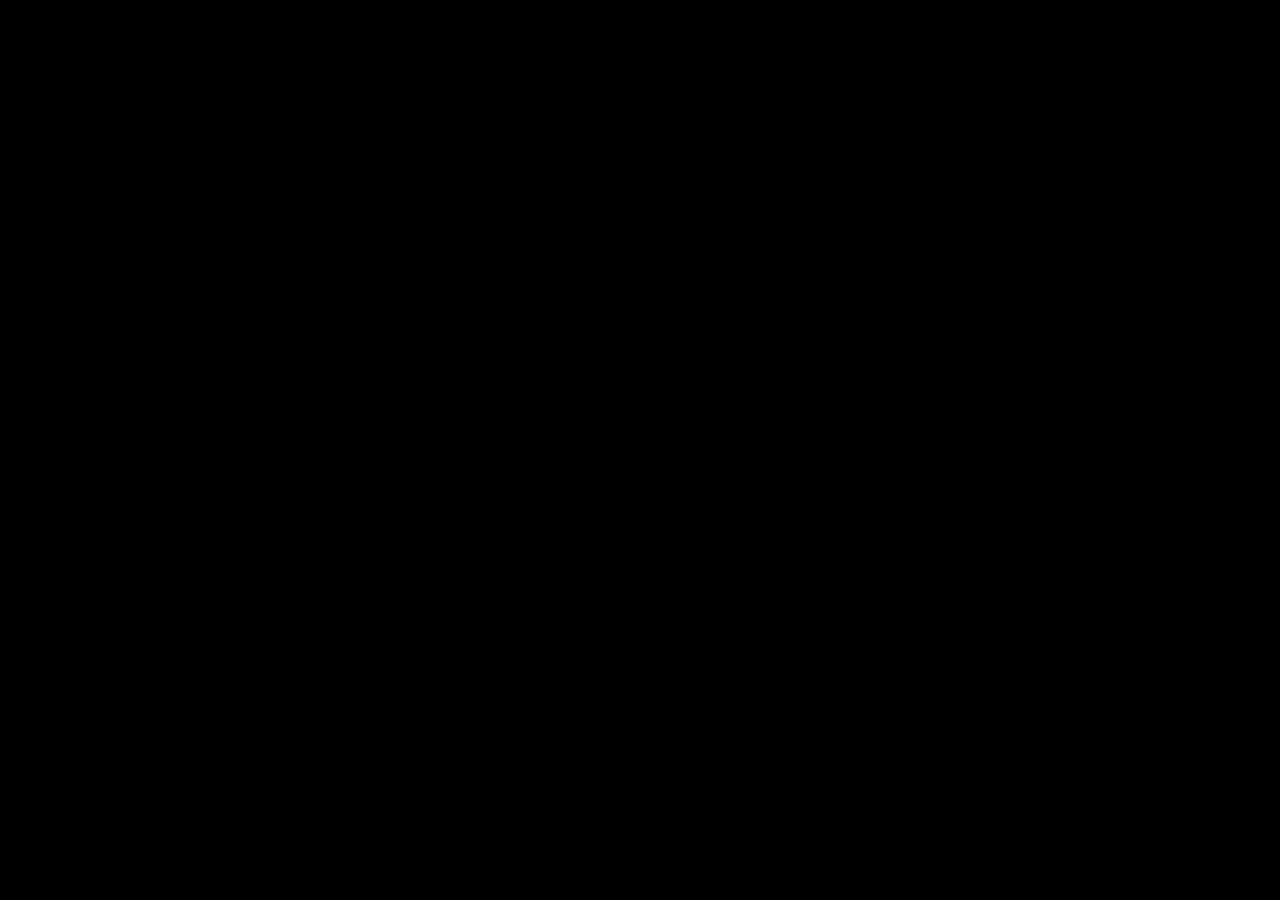
==== commit f7a098ad: "update" ====
--- a/index.html
+++ b/index.html
@@ -146,7 +146,7 @@
 		<!-- Gallery List (hero) -->
 		<div class="gallery_list_wrap">
 			<ul>
-				<li class="active"><div class="main" data-img-url="img/slider/1.jpg"></div></li>
+				<li class="active"><div class="main" style="width: 100%;height: 70%;margin: auto" data-img-url="img/slider/index.png"></div></li>
 				<li><div class="main" data-img-url="img/slider/2.jpg"></div></li>
 				<li><div class="main" data-img-url="img/slider/3.jpg"></div></li>
 				<li><div class="main" data-img-url="img/slider/4.jpg"></div></li>
@@ -223,379 +223,379 @@
 	
 	
 	<!-- ABOUT -->
-	<div class="picman_tm_section" id="about">
-		<div class="picman_tm_about">
-			<div class="container">
-				<ul>
-					<li class="wow fadeInUp" data-wow-duration="1s">
-						<div class="item tilt-effect">
-							<img src="img/svg/camera.svg" alt="" class="svg" />
-							<h3>Latest Gadgets &amp; Gear</h3>
-							<p>Voluptate velit esse cillum dol ulla consequa re dolor in reprehenderit in volu pt ate velit esse ceufon.</p>
-						</div>
-					</li>
-					<li class="wow fadeInUp" data-wow-duration="1s" data-wow-delay="0.2s">
-						<div class="item tilt-effect">
-							<img src="img/svg/image.svg" alt="" class="svg" />
-							<h3>Smart Photo Packages</h3>
-							<p>Voluptate velit esse cillum dol ulla consequa re dolor in reprehenderit in volu pt ate velit esse ceufon.</p>
-						</div>
-					</li>
-					<li class="wow fadeInUp" data-wow-duration="1s" data-wow-delay="0.4s">
-						<div class="item tilt-effect">
-							<img src="img/svg/medal.svg" alt="" class="svg" />
-							<h3>Award Winning</h3>
-							<p>Voluptate velit esse cillum dol ulla consequa re dolor in reprehenderit in volu pt ate velit esse ceufon.</p>
-						</div>
-					</li>
-				</ul>
-			</div>
-		</div>
-	</div>
+<!--	<div class="picman_tm_section" id="about">-->
+<!--		<div class="picman_tm_about">-->
+<!--			<div class="container">-->
+<!--				<ul>-->
+<!--					<li class="wow fadeInUp" data-wow-duration="1s">-->
+<!--						<div class="item tilt-effect">-->
+<!--							<img src="img/svg/camera.svg" alt="" class="svg" />-->
+<!--							<h3>Latest Gadgets &amp; Gear</h3>-->
+<!--							<p>Voluptate velit esse cillum dol ulla consequa re dolor in reprehenderit in volu pt ate velit esse ceufon.</p>-->
+<!--						</div>-->
+<!--					</li>-->
+<!--					<li class="wow fadeInUp" data-wow-duration="1s" data-wow-delay="0.2s">-->
+<!--						<div class="item tilt-effect">-->
+<!--							<img src="img/svg/image.svg" alt="" class="svg" />-->
+<!--							<h3>Smart Photo Packages</h3>-->
+<!--							<p>Voluptate velit esse cillum dol ulla consequa re dolor in reprehenderit in volu pt ate velit esse ceufon.</p>-->
+<!--						</div>-->
+<!--					</li>-->
+<!--					<li class="wow fadeInUp" data-wow-duration="1s" data-wow-delay="0.4s">-->
+<!--						<div class="item tilt-effect">-->
+<!--							<img src="img/svg/medal.svg" alt="" class="svg" />-->
+<!--							<h3>Award Winning</h3>-->
+<!--							<p>Voluptate velit esse cillum dol ulla consequa re dolor in reprehenderit in volu pt ate velit esse ceufon.</p>-->
+<!--						</div>-->
+<!--					</li>-->
+<!--				</ul>-->
+<!--			</div>-->
+<!--		</div>-->
+<!--	</div>-->
 	<!-- ABOUT -->
 	
 	
 	<!-- INFORMATION -->
-	<div class="picman_tm_section" id="information">
-		<div class="picman_tm_information">
-			<div class="container">
-				<div class="row">
-				
-					<!-- Left Side (information) -->
-					<div class="left_box">
-						<div class="desc">
-							<h4>Photographer by born</h4>
-							<h3>My click creates history, be a part of that</h3>
-							<p>Voluptate velit esse cillum dol ullamco laboris nisi ut aliquip ex ea commodo consequa re dolor in reprehenderit in volu ptate velit esse cillum dolore eu fugiat nulla pariatur. </p>
-							<p>Excepteur sint occaecat cupidatat non proident, sunt in culpa qui officia deserunt mollit anim id est laborum.</p>
-						</div>
-						<div class="counter_list">
-							<ul>
-								<li>
-									<div class="item">
-										<h3><span class="picman_tm_counter" data-from="0" data-to="200" data-speed="2000">0</span><sup>+</sup></h3>
-										<h4>Photoshoot Per Months</h4>
-									</div>
-								</li>
-								<li>
-									<div class="item">
-										<h3><span class="picman_tm_counter" data-from="0" data-to="5" data-speed="2000">0</span>K</h3>
-										<h4>Clients<br />Worldwide</h4>
-									</div>
-								</li>
-								<li>
-									<div class="item">
-										<h3><span class="picman_tm_counter" data-from="0" data-to="15" data-speed="2000">0</span></h3>
-										<h4>Awards &amp; Photo Achivements</h4>
-									</div>
-								</li>
-							</ul>
-						</div>
-					</div>
-					<!-- Left Side (information) -->
-					
-					
-					<!-- Right Side (information) -->
-					<div class="right_box">
-						<span class="line_a"></span>
-						<span class="line_b"></span>
-						<span class="line_c"></span>
-						<span class="line_d"></span>
-						<div class="img">
-							<img src="img/thumbs/1-1.jpg" alt="">
-							<div class="main" data-img-url="img/information/bg.jpg"></div>
-						</div>
-					</div>
-					<!-- Right Side (information) -->
-					
-					
-				</div>
-			</div>
-		</div>
-	</div>
+<!--	<div class="picman_tm_section" id="information">-->
+<!--		<div class="picman_tm_information">-->
+<!--			<div class="container">-->
+<!--				<div class="row">-->
+<!--				-->
+<!--					&lt;!&ndash; Left Side (information) &ndash;&gt;-->
+<!--					<div class="left_box">-->
+<!--						<div class="desc">-->
+<!--							<h4>Photographer by born</h4>-->
+<!--							<h3>My click creates history, be a part of that</h3>-->
+<!--							<p>Voluptate velit esse cillum dol ullamco laboris nisi ut aliquip ex ea commodo consequa re dolor in reprehenderit in volu ptate velit esse cillum dolore eu fugiat nulla pariatur. </p>-->
+<!--							<p>Excepteur sint occaecat cupidatat non proident, sunt in culpa qui officia deserunt mollit anim id est laborum.</p>-->
+<!--						</div>-->
+<!--						<div class="counter_list">-->
+<!--							<ul>-->
+<!--								<li>-->
+<!--									<div class="item">-->
+<!--										<h3><span class="picman_tm_counter" data-from="0" data-to="200" data-speed="2000">0</span><sup>+</sup></h3>-->
+<!--										<h4>Photoshoot Per Months</h4>-->
+<!--									</div>-->
+<!--								</li>-->
+<!--								<li>-->
+<!--									<div class="item">-->
+<!--										<h3><span class="picman_tm_counter" data-from="0" data-to="5" data-speed="2000">0</span>K</h3>-->
+<!--										<h4>Clients<br />Worldwide</h4>-->
+<!--									</div>-->
+<!--								</li>-->
+<!--								<li>-->
+<!--									<div class="item">-->
+<!--										<h3><span class="picman_tm_counter" data-from="0" data-to="15" data-speed="2000">0</span></h3>-->
+<!--										<h4>Awards &amp; Photo Achivements</h4>-->
+<!--									</div>-->
+<!--								</li>-->
+<!--							</ul>-->
+<!--						</div>-->
+<!--					</div>-->
+<!--					&lt;!&ndash; Left Side (information) &ndash;&gt;-->
+<!--					-->
+<!--					-->
+<!--					&lt;!&ndash; Right Side (information) &ndash;&gt;-->
+<!--					<div class="right_box">-->
+<!--						<span class="line_a"></span>-->
+<!--						<span class="line_b"></span>-->
+<!--						<span class="line_c"></span>-->
+<!--						<span class="line_d"></span>-->
+<!--						<div class="img">-->
+<!--							<img src="img/thumbs/1-1.jpg" alt="">-->
+<!--							<div class="main" data-img-url="img/information/bg.jpg"></div>-->
+<!--						</div>-->
+<!--					</div>-->
+<!--					&lt;!&ndash; Right Side (information) &ndash;&gt;-->
+<!--					-->
+<!--					-->
+<!--				</div>-->
+<!--			</div>-->
+<!--		</div>-->
+<!--	</div>-->
 	<!-- INFORMATION -->
 	
 	
 	<!-- PORTFOLIO -->
-	<div class="picman_tm_section" id="portfolio">
-		
-		<div class="container">
-			<div class="picman_tm_title">
-				<h4>Photography</h4>
-				<h3 style="font-size: medium">Aside from my obvious interest in research, photography is another area that fascinates me, and I am also a landscape photographer, these are some of my works.</h3>
-			</div>
-		</div>
-		
-		<div class="picman_tm_porfolio_wrap">
-			
-			<!-- Moving Title -->
-			<div class="picman_tm_portfolio_titles"></div>
-			<!-- Moving Title -->
-			
-			<div class="picman_tm_portfolio" data-width="400" data-gap="24">
-			   <div class="odd items">
-				  <div class="image" data-title="Mountain Life" data-category="Youtube">
-					 <div class="img_in">
-						<a class="popup-youtube" href="https://www.youtube.com/watch?v=ZK_kdlCo4yY"></a>
-						<img src="img/thumbs/90-113.jpg" alt="">
-						<div class="main" data-img-url="img/portfolio/1.jpg"></div>
-					 </div>
-				  </div>
-				  <div class="image" data-title="Cinematic Wedding" data-category="Vimeo">
-					 <div class="img_in">
-						<a class="popup-vimeo" href="https://vimeo.com/61781586"></a>
-						<img src="img/thumbs/42-29.jpg" alt="">
-						<div class="main" data-img-url="img/portfolio/2.jpg"></div>
-					 </div>
-				  </div>
-			   </div>
-			   <div class="even items">
-				  <div class="image" data-title="Upbeat Motivational" data-category="Soundcloud">
-					 <div class="img_in">
-					 	<a class="soundcloude_link mfp-iframe audio" href="https://w.soundcloud.com/player/?url=https%3A//api.soundcloud.com/tracks/471954807&color=%23ff5500&auto_play=true&hide_related=false&show_comments=true&show_user=true&show_reposts=false&show_teaser=true&visual=true"></a>
-						<img src="img/thumbs/90-113.jpg" alt="">
-						<div class="main" data-img-url="img/portfolio/3.jpg"></div>
-					 </div>
-				  </div>
-				  <div class="image" data-title="Doro Piaro" data-category="Detail">
-					 <div class="img_in">
-						<a class="portfolio_popup" href="#"></a>
-						<img src="img/thumbs/42-29.jpg" alt="">
-						<div class="main" data-img-url="img/portfolio/4.jpg"></div>
-						<div class="hidden_content">
-							<div class="popup_details">
-								<div class="main_details">
-									<div class="textbox">
-										<p>We live in a world where we need to move quickly and iterate on our ideas as flexibly as possible.</p>
-										<p>Mockups are useful both for the creative phase of the project - for instance when you're trying to figure out your user flows or the proper visual hierarchy - and the production phase when they phase when they will represent the target product. Building mockups strikes the ideal balance ease of modification.</p>
-									</div>
-									<div class="detailbox">
-										<ul>
-											<li>
-												<span class="first">Client</span>
-												<span>Alvaro Morata</span>
-											</li>
-											<li>
-												<span class="first">Category</span>
-												<span><a href="#">Detail</a></span>
-											</li>
-											<li>
-												<span class="first">Date</span>
-												<span>March 07, 2021</span>
-											</li>
-										</ul>
-									</div>
-								</div>
-								<div class="additional_images">
-									<ul>
-										<li>
-											<div class="list_inner">
-												<div class="my_image">
-													<img src="img/thumbs/4-2.jpg" alt="" />
-													<div class="main" data-img-url="img/portfolio/1.jpg"></div>
-												</div>
-											</div>
-										</li>
-										<li>
-											<div class="list_inner">
-												<div class="my_image">
-													<img src="img/thumbs/4-2.jpg" alt="" />
-													<div class="main" data-img-url="img/portfolio/2.jpg"></div>
-												</div>
-											</div>
-										</li>
-										<li>
-											<div class="list_inner">
-												<div class="my_image">
-													<img src="img/thumbs/4-2.jpg" alt="" />
-													<div class="main" data-img-url="img/portfolio/3.jpg"></div>
-												</div>
-											</div>
-										</li>
-									</ul>
-								</div>
-							</div>
-						</div>
-					 </div>
-				  </div>
-			   </div>
-			   <div class="odd items">
-				  <div class="image" data-title="Beautiful Lake" data-category="Youtube">
-					 <div class="img_in">
-						 <a class="popup-youtube" href="https://www.youtube.com/watch?v=qNsFzYfKbes"></a>
-						<img src="img/thumbs/90-113.jpg" alt="">
-						<div class="main" data-img-url="img/portfolio/5.jpg"></div>
-					 </div>
-				  </div>
-				  <div class="image" data-title="Picnic Table" data-category="Vimeo">
-					 <div class="img_in">
-						 <a class="popup-vimeo" href="https://vimeo.com/62795229"></a>
-						<img src="img/thumbs/42-29.jpg" alt="">
-						<div class="main" data-img-url="img/portfolio/6.jpg"></div>
-					 </div>
-				  </div>
-			   </div>
-			   <div class="even items">
-				  <div class="image" data-title="Mountain Hill" data-category="Soundcloud">
-					 <div class="img_in">
-					 	<a class="soundcloude_link mfp-iframe audio" href="https://w.soundcloud.com/player/?url=https%3A//api.soundcloud.com/tracks/858712207&color=%23ff5500&auto_play=false&hide_related=false&show_comments=true&show_user=true&show_reposts=false&show_teaser=true&visual=true"></a>
-						<img src="img/thumbs/90-113.jpg" alt="">
-						<div class="main" data-img-url="img/portfolio/7.jpg"></div>
-					 </div>
-				  </div>
-				  <div class="image" data-title="Duru Village" data-category="Detail">
-					 <div class="img_in">
-					 	<a class="portfolio_popup" href="#"></a>
-						<img src="img/thumbs/42-29.jpg" alt="">
-						<div class="main" data-img-url="img/portfolio/8.jpg"></div>
-						<div class="hidden_content">
-							<div class="popup_details">
-								<div class="main_details">
-									<div class="textbox">
-										<p>We live in a world where we need to move quickly and iterate on our ideas as flexibly as possible.</p>
-										<p>Mockups are useful both for the creative phase of the project - for instance when you're trying to figure out your user flows or the proper visual hierarchy - and the production phase when they phase when they will represent the target product. Building mockups strikes the ideal balance ease of modification.</p>
-									</div>
-									<div class="detailbox">
-										<ul>
-											<li>
-												<span class="first">Client</span>
-												<span>Alvaro Morata</span>
-											</li>
-											<li>
-												<span class="first">Category</span>
-												<span><a href="#">Detail</a></span>
-											</li>
-											<li>
-												<span class="first">Date</span>
-												<span>March 07, 2021</span>
-											</li>
-										</ul>
-									</div>
-								</div>
-								<div class="additional_images">
-									<ul>
-										<li>
-											<div class="list_inner">
-												<div class="my_image">
-													<img src="img/thumbs/4-2.jpg" alt="" />
-													<div class="main" data-img-url="img/portfolio/1.jpg"></div>
-												</div>
-											</div>
-										</li>
-										<li>
-											<div class="list_inner">
-												<div class="my_image">
-													<img src="img/thumbs/4-2.jpg" alt="" />
-													<div class="main" data-img-url="img/portfolio/2.jpg"></div>
-												</div>
-											</div>
-										</li>
-										<li>
-											<div class="list_inner">
-												<div class="my_image">
-													<img src="img/thumbs/4-2.jpg" alt="" />
-													<div class="main" data-img-url="img/portfolio/3.jpg"></div>
-												</div>
-											</div>
-										</li>
-									</ul>
-								</div>
-							</div>
-						</div>
-					 </div>
-				  </div>
-			   </div>
-			   <div class="odd items">
-				  <div class="image" data-title="Model Girl" data-category="Youtube">
-					 <div class="img_in">
-					 	<a class="popup-youtube" href="https://www.youtube.com/watch?v=qnqvzh38G2c"></a>
-						<img src="img/thumbs/90-113.jpg" alt="">
-						<div class="main" data-img-url="img/portfolio/9.jpg"></div>
-					 </div>
-				  </div>
-				  <div class="image" data-title="Power Castle" data-category="Vimeo">
-					 <div class="img_in">
-					 	<a class="popup-vimeo" href="https://vimeo.com/575853114"></a>
-						<img src="img/thumbs/42-29.jpg" alt="">
-						<div class="main" data-img-url="img/portfolio/10.jpg"></div>
-					 </div>
-				  </div>
-			   </div>
-			   <div class="even items">
-				  <div class="image" data-title="Motivation Picnik" data-category="Vimeo">
-					 <div class="img_in">
-					 	<a class="soundcloude_link mfp-iframe audio" href="https://w.soundcloud.com/player/?url=https%3A//api.soundcloud.com/tracks/1239679954&color=%23ff5500&auto_play=false&hide_related=false&show_comments=true&show_user=true&show_reposts=false&show_teaser=true&visual=true"></a>
-						<img src="img/thumbs/90-113.jpg" alt="">
-						<div class="main" data-img-url="img/portfolio/11.jpg"></div>
-					 </div>
-				  </div>
-				  <div class="image" data-title="Girl in Boat" data-category="Detail">
-					 <div class="img_in">
-					 	<a class="portfolio_popup" href="#"></a>
-						<img src="img/thumbs/42-29.jpg" alt="">
-						<div class="main" data-img-url="img/portfolio/12.jpg"></div>
-						<div class="hidden_content">
-							<div class="popup_details">
-								<div class="main_details">
-									<div class="textbox">
-										<p>We live in a world where we need to move quickly and iterate on our ideas as flexibly as possible.</p>
-										<p>Mockups are useful both for the creative phase of the project - for instance when you're trying to figure out your user flows or the proper visual hierarchy - and the production phase when they phase when they will represent the target product. Building mockups strikes the ideal balance ease of modification.</p>
-									</div>
-									<div class="detailbox">
-										<ul>
-											<li>
-												<span class="first">Client</span>
-												<span>Alvaro Morata</span>
-											</li>
-											<li>
-												<span class="first">Category</span>
-												<span><a href="#">Detail</a></span>
-											</li>
-											<li>
-												<span class="first">Date</span>
-												<span>March 07, 2021</span>
-											</li>
-										</ul>
-									</div>
-								</div>
-								<div class="additional_images">
-									<ul>
-										<li>
-											<div class="list_inner">
-												<div class="my_image">
-													<img src="img/thumbs/4-2.jpg" alt="" />
-													<div class="main" data-img-url="img/portfolio/1.jpg"></div>
-												</div>
-											</div>
-										</li>
-										<li>
-											<div class="list_inner">
-												<div class="my_image">
-													<img src="img/thumbs/4-2.jpg" alt="" />
-													<div class="main" data-img-url="img/portfolio/2.jpg"></div>
-												</div>
-											</div>
-										</li>
-										<li>
-											<div class="list_inner">
-												<div class="my_image">
-													<img src="img/thumbs/4-2.jpg" alt="" />
-													<div class="main" data-img-url="img/portfolio/3.jpg"></div>
-												</div>
-											</div>
-										</li>
-									</ul>
-								</div>
-							</div>
-						</div>
-					 </div>
-				  </div>
-			   </div>
-			</div>
-		</div>
-			
-		
-	</div>
+<!--	<div class="picman_tm_section" id="portfolio">-->
+<!--		-->
+<!--		<div class="container">-->
+<!--			<div class="picman_tm_title">-->
+<!--				<h4>Photography</h4>-->
+<!--				<h3 style="font-size: medium">Aside from my obvious interest in research, photography is another area that fascinates me, and I am also a landscape photographer, these are some of my works.</h3>-->
+<!--			</div>-->
+<!--		</div>-->
+<!--		-->
+<!--		<div class="picman_tm_porfolio_wrap">-->
+<!--			-->
+<!--			&lt;!&ndash; Moving Title &ndash;&gt;-->
+<!--			<div class="picman_tm_portfolio_titles"></div>-->
+<!--			&lt;!&ndash; Moving Title &ndash;&gt;-->
+<!--			-->
+<!--			<div class="picman_tm_portfolio" data-width="400" data-gap="24">-->
+<!--			   <div class="odd items">-->
+<!--				  <div class="image" data-title="Mountain Life" data-category="Youtube">-->
+<!--					 <div class="img_in">-->
+<!--						<a class="popup-youtube" href="https://www.youtube.com/watch?v=ZK_kdlCo4yY"></a>-->
+<!--						<img src="img/thumbs/90-113.jpg" alt="">-->
+<!--						<div class="main" data-img-url="img/portfolio/1.jpg"></div>-->
+<!--					 </div>-->
+<!--				  </div>-->
+<!--				  <div class="image" data-title="Cinematic Wedding" data-category="Vimeo">-->
+<!--					 <div class="img_in">-->
+<!--						<a class="popup-vimeo" href="https://vimeo.com/61781586"></a>-->
+<!--						<img src="img/thumbs/42-29.jpg" alt="">-->
+<!--						<div class="main" data-img-url="img/portfolio/2.jpg"></div>-->
+<!--					 </div>-->
+<!--				  </div>-->
+<!--			   </div>-->
+<!--			   <div class="even items">-->
+<!--				  <div class="image" data-title="Upbeat Motivational" data-category="Soundcloud">-->
+<!--					 <div class="img_in">-->
+<!--					 	<a class="soundcloude_link mfp-iframe audio" href="https://w.soundcloud.com/player/?url=https%3A//api.soundcloud.com/tracks/471954807&color=%23ff5500&auto_play=true&hide_related=false&show_comments=true&show_user=true&show_reposts=false&show_teaser=true&visual=true"></a>-->
+<!--						<img src="img/thumbs/90-113.jpg" alt="">-->
+<!--						<div class="main" data-img-url="img/portfolio/3.jpg"></div>-->
+<!--					 </div>-->
+<!--				  </div>-->
+<!--				  <div class="image" data-title="Doro Piaro" data-category="Detail">-->
+<!--					 <div class="img_in">-->
+<!--						<a class="portfolio_popup" href="#"></a>-->
+<!--						<img src="img/thumbs/42-29.jpg" alt="">-->
+<!--						<div class="main" data-img-url="img/portfolio/4.jpg"></div>-->
+<!--						<div class="hidden_content">-->
+<!--							<div class="popup_details">-->
+<!--								<div class="main_details">-->
+<!--									<div class="textbox">-->
+<!--										<p>We live in a world where we need to move quickly and iterate on our ideas as flexibly as possible.</p>-->
+<!--										<p>Mockups are useful both for the creative phase of the project - for instance when you're trying to figure out your user flows or the proper visual hierarchy - and the production phase when they phase when they will represent the target product. Building mockups strikes the ideal balance ease of modification.</p>-->
+<!--									</div>-->
+<!--									<div class="detailbox">-->
+<!--										<ul>-->
+<!--											<li>-->
+<!--												<span class="first">Client</span>-->
+<!--												<span>Alvaro Morata</span>-->
+<!--											</li>-->
+<!--											<li>-->
+<!--												<span class="first">Category</span>-->
+<!--												<span><a href="#">Detail</a></span>-->
+<!--											</li>-->
+<!--											<li>-->
+<!--												<span class="first">Date</span>-->
+<!--												<span>March 07, 2021</span>-->
+<!--											</li>-->
+<!--										</ul>-->
+<!--									</div>-->
+<!--								</div>-->
+<!--								<div class="additional_images">-->
+<!--									<ul>-->
+<!--										<li>-->
+<!--											<div class="list_inner">-->
+<!--												<div class="my_image">-->
+<!--													<img src="img/thumbs/4-2.jpg" alt="" />-->
+<!--													<div class="main" data-img-url="img/portfolio/1.jpg"></div>-->
+<!--												</div>-->
+<!--											</div>-->
+<!--										</li>-->
+<!--										<li>-->
+<!--											<div class="list_inner">-->
+<!--												<div class="my_image">-->
+<!--													<img src="img/thumbs/4-2.jpg" alt="" />-->
+<!--													<div class="main" data-img-url="img/portfolio/2.jpg"></div>-->
+<!--												</div>-->
+<!--											</div>-->
+<!--										</li>-->
+<!--										<li>-->
+<!--											<div class="list_inner">-->
+<!--												<div class="my_image">-->
+<!--													<img src="img/thumbs/4-2.jpg" alt="" />-->
+<!--													<div class="main" data-img-url="img/portfolio/3.jpg"></div>-->
+<!--												</div>-->
+<!--											</div>-->
+<!--										</li>-->
+<!--									</ul>-->
+<!--								</div>-->
+<!--							</div>-->
+<!--						</div>-->
+<!--					 </div>-->
+<!--				  </div>-->
+<!--			   </div>-->
+<!--			   <div class="odd items">-->
+<!--				  <div class="image" data-title="Beautiful Lake" data-category="Youtube">-->
+<!--					 <div class="img_in">-->
+<!--						 <a class="popup-youtube" href="https://www.youtube.com/watch?v=qNsFzYfKbes"></a>-->
+<!--						<img src="img/thumbs/90-113.jpg" alt="">-->
+<!--						<div class="main" data-img-url="img/portfolio/5.jpg"></div>-->
+<!--					 </div>-->
+<!--				  </div>-->
+<!--				  <div class="image" data-title="Picnic Table" data-category="Vimeo">-->
+<!--					 <div class="img_in">-->
+<!--						 <a class="popup-vimeo" href="https://vimeo.com/62795229"></a>-->
+<!--						<img src="img/thumbs/42-29.jpg" alt="">-->
+<!--						<div class="main" data-img-url="img/portfolio/6.jpg"></div>-->
+<!--					 </div>-->
+<!--				  </div>-->
+<!--			   </div>-->
+<!--			   <div class="even items">-->
+<!--				  <div class="image" data-title="Mountain Hill" data-category="Soundcloud">-->
+<!--					 <div class="img_in">-->
+<!--					 	<a class="soundcloude_link mfp-iframe audio" href="https://w.soundcloud.com/player/?url=https%3A//api.soundcloud.com/tracks/858712207&color=%23ff5500&auto_play=false&hide_related=false&show_comments=true&show_user=true&show_reposts=false&show_teaser=true&visual=true"></a>-->
+<!--						<img src="img/thumbs/90-113.jpg" alt="">-->
+<!--						<div class="main" data-img-url="img/portfolio/7.jpg"></div>-->
+<!--					 </div>-->
+<!--				  </div>-->
+<!--				  <div class="image" data-title="Duru Village" data-category="Detail">-->
+<!--					 <div class="img_in">-->
+<!--					 	<a class="portfolio_popup" href="#"></a>-->
+<!--						<img src="img/thumbs/42-29.jpg" alt="">-->
+<!--						<div class="main" data-img-url="img/portfolio/8.jpg"></div>-->
+<!--						<div class="hidden_content">-->
+<!--							<div class="popup_details">-->
+<!--								<div class="main_details">-->
+<!--									<div class="textbox">-->
+<!--										<p>We live in a world where we need to move quickly and iterate on our ideas as flexibly as possible.</p>-->
+<!--										<p>Mockups are useful both for the creative phase of the project - for instance when you're trying to figure out your user flows or the proper visual hierarchy - and the production phase when they phase when they will represent the target product. Building mockups strikes the ideal balance ease of modification.</p>-->
+<!--									</div>-->
+<!--									<div class="detailbox">-->
+<!--										<ul>-->
+<!--											<li>-->
+<!--												<span class="first">Client</span>-->
+<!--												<span>Alvaro Morata</span>-->
+<!--											</li>-->
+<!--											<li>-->
+<!--												<span class="first">Category</span>-->
+<!--												<span><a href="#">Detail</a></span>-->
+<!--											</li>-->
+<!--											<li>-->
+<!--												<span class="first">Date</span>-->
+<!--												<span>March 07, 2021</span>-->
+<!--											</li>-->
+<!--										</ul>-->
+<!--									</div>-->
+<!--								</div>-->
+<!--								<div class="additional_images">-->
+<!--									<ul>-->
+<!--										<li>-->
+<!--											<div class="list_inner">-->
+<!--												<div class="my_image">-->
+<!--													<img src="img/thumbs/4-2.jpg" alt="" />-->
+<!--													<div class="main" data-img-url="img/portfolio/1.jpg"></div>-->
+<!--												</div>-->
+<!--											</div>-->
+<!--										</li>-->
+<!--										<li>-->
+<!--											<div class="list_inner">-->
+<!--												<div class="my_image">-->
+<!--													<img src="img/thumbs/4-2.jpg" alt="" />-->
+<!--													<div class="main" data-img-url="img/portfolio/2.jpg"></div>-->
+<!--												</div>-->
+<!--											</div>-->
+<!--										</li>-->
+<!--										<li>-->
+<!--											<div class="list_inner">-->
+<!--												<div class="my_image">-->
+<!--													<img src="img/thumbs/4-2.jpg" alt="" />-->
+<!--													<div class="main" data-img-url="img/portfolio/3.jpg"></div>-->
+<!--												</div>-->
+<!--											</div>-->
+<!--										</li>-->
+<!--									</ul>-->
+<!--								</div>-->
+<!--							</div>-->
+<!--						</div>-->
+<!--					 </div>-->
+<!--				  </div>-->
+<!--			   </div>-->
+<!--			   <div class="odd items">-->
+<!--				  <div class="image" data-title="Model Girl" data-category="Youtube">-->
+<!--					 <div class="img_in">-->
+<!--					 	<a class="popup-youtube" href="https://www.youtube.com/watch?v=qnqvzh38G2c"></a>-->
+<!--						<img src="img/thumbs/90-113.jpg" alt="">-->
+<!--						<div class="main" data-img-url="img/portfolio/9.jpg"></div>-->
+<!--					 </div>-->
+<!--				  </div>-->
+<!--				  <div class="image" data-title="Power Castle" data-category="Vimeo">-->
+<!--					 <div class="img_in">-->
+<!--					 	<a class="popup-vimeo" href="https://vimeo.com/575853114"></a>-->
+<!--						<img src="img/thumbs/42-29.jpg" alt="">-->
+<!--						<div class="main" data-img-url="img/portfolio/10.jpg"></div>-->
+<!--					 </div>-->
+<!--				  </div>-->
+<!--			   </div>-->
+<!--			   <div class="even items">-->
+<!--				  <div class="image" data-title="Motivation Picnik" data-category="Vimeo">-->
+<!--					 <div class="img_in">-->
+<!--					 	<a class="soundcloude_link mfp-iframe audio" href="https://w.soundcloud.com/player/?url=https%3A//api.soundcloud.com/tracks/1239679954&color=%23ff5500&auto_play=false&hide_related=false&show_comments=true&show_user=true&show_reposts=false&show_teaser=true&visual=true"></a>-->
+<!--						<img src="img/thumbs/90-113.jpg" alt="">-->
+<!--						<div class="main" data-img-url="img/portfolio/11.jpg"></div>-->
+<!--					 </div>-->
+<!--				  </div>-->
+<!--				  <div class="image" data-title="Girl in Boat" data-category="Detail">-->
+<!--					 <div class="img_in">-->
+<!--					 	<a class="portfolio_popup" href="#"></a>-->
+<!--						<img src="img/thumbs/42-29.jpg" alt="">-->
+<!--						<div class="main" data-img-url="img/portfolio/12.jpg"></div>-->
+<!--						<div class="hidden_content">-->
+<!--							<div class="popup_details">-->
+<!--								<div class="main_details">-->
+<!--									<div class="textbox">-->
+<!--										<p>We live in a world where we need to move quickly and iterate on our ideas as flexibly as possible.</p>-->
+<!--										<p>Mockups are useful both for the creative phase of the project - for instance when you're trying to figure out your user flows or the proper visual hierarchy - and the production phase when they phase when they will represent the target product. Building mockups strikes the ideal balance ease of modification.</p>-->
+<!--									</div>-->
+<!--									<div class="detailbox">-->
+<!--										<ul>-->
+<!--											<li>-->
+<!--												<span class="first">Client</span>-->
+<!--												<span>Alvaro Morata</span>-->
+<!--											</li>-->
+<!--											<li>-->
+<!--												<span class="first">Category</span>-->
+<!--												<span><a href="#">Detail</a></span>-->
+<!--											</li>-->
+<!--											<li>-->
+<!--												<span class="first">Date</span>-->
+<!--												<span>March 07, 2021</span>-->
+<!--											</li>-->
+<!--										</ul>-->
+<!--									</div>-->
+<!--								</div>-->
+<!--								<div class="additional_images">-->
+<!--									<ul>-->
+<!--										<li>-->
+<!--											<div class="list_inner">-->
+<!--												<div class="my_image">-->
+<!--													<img src="img/thumbs/4-2.jpg" alt="" />-->
+<!--													<div class="main" data-img-url="img/portfolio/1.jpg"></div>-->
+<!--												</div>-->
+<!--											</div>-->
+<!--										</li>-->
+<!--										<li>-->
+<!--											<div class="list_inner">-->
+<!--												<div class="my_image">-->
+<!--													<img src="img/thumbs/4-2.jpg" alt="" />-->
+<!--													<div class="main" data-img-url="img/portfolio/2.jpg"></div>-->
+<!--												</div>-->
+<!--											</div>-->
+<!--										</li>-->
+<!--										<li>-->
+<!--											<div class="list_inner">-->
+<!--												<div class="my_image">-->
+<!--													<img src="img/thumbs/4-2.jpg" alt="" />-->
+<!--													<div class="main" data-img-url="img/portfolio/3.jpg"></div>-->
+<!--												</div>-->
+<!--											</div>-->
+<!--										</li>-->
+<!--									</ul>-->
+<!--								</div>-->
+<!--							</div>-->
+<!--						</div>-->
+<!--					 </div>-->
+<!--				  </div>-->
+<!--			   </div>-->
+<!--			</div>-->
+<!--		</div>-->
+<!--			-->
+<!--		-->
+<!--	</div>-->
 	<!-- PORTFOLIO -->
 	
 	
@@ -680,741 +680,741 @@
 	<!-- PRICING -->
 	
 
+<!--	&lt;!&ndash; SERVICE &ndash;&gt;-->
+<!--	<div class="picman_tm_section" id="service">-->
+<!--	-->
+<!--		<div class="picman_tm_services">-->
+<!--			-->
+<!--			<div class="container">-->
+<!--				<div class="row">-->
+<!--					<div class="left_part">-->
+<!--						<div class="desc">-->
+<!--							<h4>Service</h4>-->
+<!--							<h3>My Other Service to bring the Best from You</h3>-->
+<!--							<p>Voluptate velit esse cillum dol ullamco laboris nisi ut aliquip ex ea commodo consequa re dolor in repre</p>-->
+<!--						</div>-->
+<!--						<div class="list">-->
+<!--							<ul>-->
+<!--								<li class="wow fadeInUp" data-wow-duration="1s">-->
+<!--									<div class="item">-->
+<!--										<img src="img/svg/video-camera.svg" alt="" class="svg" />-->
+<!--										<h3 class="title">Video Shoot</h3>-->
+<!--										<p class="text">Voluptate velit esse cillum dolire dolor in reprehen ure dolor in re p reh enderit in volupt</p>-->
+<!--										<a class="picman_tm_full_link" href="#"></a>-->
+<!--										<img class="popup_service_image" src="img/service/4.jpg" alt="" />-->
+<!--										<div class="service_hidden_details">-->
+<!--											<div class="service_popup_informations">-->
+<!--												<div class="descriptions">-->
+<!--													<p>Picman is a leading web design agency with an award-winning design team that creates innovative, effective websites that capture your brand, improve your conversion rates, and maximize your revenue to help grow your business and achieve your goals.</p>-->
+<!--													<p>In today’s digital world, your website is the first interaction consumers have with your business. That's why almost 95 percent of a user’s first impression relates to web design. It’s also why web design services can have an immense impact on your company’s bottom line.</p>-->
+<!--													<p>That’s why more companies are not only reevaluating their website’s design but also partnering with Kura, the web design agency that’s driven more than $2.4 billion in revenue for its clients. With over 50 web design awards under our belt, we're confident we can design a custom website that drives sales for your unique business.</p>-->
+<!--												</div>-->
+<!--											</div>-->
+<!--										</div>-->
+<!--									</div>-->
+<!--								</li>-->
+<!--								<li class="wow fadeInUp" data-wow-duration="1s" data-wow-delay="0.2s">-->
+<!--									<div class="item">-->
+<!--										<img src="img/svg/selection.svg" alt="" class="svg" />-->
+<!--										<h3 class="title">Photo Retouching</h3>-->
+<!--										<p class="text">Voluptate velit esse cillum dolire dolor in reprehen ure dolor in re p reh enderit in volupt</p>-->
+<!--										<a class="picman_tm_full_link" href="#"></a>-->
+<!--										<img class="popup_service_image" src="img/service/5.jpg" alt="" />-->
+<!--										<div class="service_hidden_details">-->
+<!--											<div class="service_popup_informations">-->
+<!--												<div class="descriptions">-->
+<!--													<p>Picman is a leading web design agency with an award-winning design team that creates innovative, effective websites that capture your brand, improve your conversion rates, and maximize your revenue to help grow your business and achieve your goals.</p>-->
+<!--													<p>In today’s digital world, your website is the first interaction consumers have with your business. That's why almost 95 percent of a user’s first impression relates to web design. It’s also why web design services can have an immense impact on your company’s bottom line.</p>-->
+<!--													<p>That’s why more companies are not only reevaluating their website’s design but also partnering with Kura, the web design agency that’s driven more than $2.4 billion in revenue for its clients. With over 50 web design awards under our belt, we're confident we can design a custom website that drives sales for your unique business.</p>-->
+<!--												</div>-->
+<!--											</div>-->
+<!--										</div>-->
+<!--									</div>-->
+<!--								</li>-->
+<!--								<li class="wow fadeInUp" data-wow-duration="1s">-->
+<!--									<div class="item">-->
+<!--										<img src="img/svg/video-editing.svg" alt="" class="svg" />-->
+<!--										<h3 class="title">Video Editing</h3>-->
+<!--										<p class="text">Voluptate velit esse cillum dolire dolor in reprehen ure dolor in re p reh enderit in volupt</p>-->
+<!--										<a class="picman_tm_full_link" href="#"></a>-->
+<!--										<img class="popup_service_image" src="img/service/2.jpg" alt="" />-->
+<!--										<div class="service_hidden_details">-->
+<!--											<div class="service_popup_informations">-->
+<!--												<div class="descriptions">-->
+<!--													<p>Picman is a leading web design agency with an award-winning design team that creates innovative, effective websites that capture your brand, improve your conversion rates, and maximize your revenue to help grow your business and achieve your goals.</p>-->
+<!--													<p>In today’s digital world, your website is the first interaction consumers have with your business. That's why almost 95 percent of a user’s first impression relates to web design. It’s also why web design services can have an immense impact on your company’s bottom line.</p>-->
+<!--													<p>That’s why more companies are not only reevaluating their website’s design but also partnering with Kura, the web design agency that’s driven more than $2.4 billion in revenue for its clients. With over 50 web design awards under our belt, we're confident we can design a custom website that drives sales for your unique business.</p>-->
+<!--												</div>-->
+<!--											</div>-->
+<!--										</div>-->
+<!--									</div>-->
+<!--								</li>-->
+<!--								<li class="wow fadeInUp" data-wow-duration="1s" data-wow-delay="0.2s">-->
+<!--									<div class="item">-->
+<!--										<img src="img/svg/light-aircraft.svg" alt="" class="svg" />-->
+<!--										<h3 class="title">Gadget Renting</h3>-->
+<!--										<p class="text">Voluptate velit esse cillum dolire dolor in reprehen ure dolor in re p reh enderit in volupt</p>-->
+<!--										<a class="picman_tm_full_link" href="#"></a>-->
+<!--										<img class="popup_service_image" src="img/service/3.jpg" alt="" />-->
+<!--										<div class="service_hidden_details">-->
+<!--											<div class="service_popup_informations">-->
+<!--												<div class="descriptions">-->
+<!--													<p>Dizme is a leading web design agency with an award-winning design team that creates innovative, effective websites that capture your brand, improve your conversion rates, and maximize your revenue to help grow your business and achieve your goals.</p>-->
+<!--													<p>In today’s digital world, your website is the first interaction consumers have with your business. That's why almost 95 percent of a user’s first impression relates to web design. It’s also why web design services can have an immense impact on your company’s bottom line.</p>-->
+<!--													<p>That’s why more companies are not only reevaluating their website’s design but also partnering with Kura, the web design agency that’s driven more than $2.4 billion in revenue for its clients. With over 50 web design awards under our belt, we're confident we can design a custom website that drives sales for your unique business.</p>-->
+<!--												</div>-->
+<!--											</div>-->
+<!--										</div>-->
+<!--									</div>-->
+<!--								</li>-->
+<!--							</ul>-->
+<!--						</div>-->
+<!--					</div>-->
+<!--				</div>-->
+<!--			</div>-->
+<!--			-->
+<!--			<div class="right_part">-->
+<!--				<a class="popup-youtube" href="https://www.youtube.com/watch?v=7e90gBu4pas">-->
+<!--					<img src="img/svg/play.svg" alt="" class="svg">-->
+<!--				</a>-->
+<!--				<div class="main" data-img-url="img/service/1.jpg"></div>-->
+<!--			</div>-->
+<!--			-->
+<!--		</div>-->
+<!--		-->
+<!--	</div>-->
 	<!-- SERVICE -->
-	<div class="picman_tm_section" id="service">
-	
-		<div class="picman_tm_services">
-			
-			<div class="container">
-				<div class="row">
-					<div class="left_part">
-						<div class="desc">
-							<h4>Service</h4>
-							<h3>My Other Service to bring the Best from You</h3>
-							<p>Voluptate velit esse cillum dol ullamco laboris nisi ut aliquip ex ea commodo consequa re dolor in repre</p>
-						</div>
-						<div class="list">
-							<ul>
-								<li class="wow fadeInUp" data-wow-duration="1s">
-									<div class="item">
-										<img src="img/svg/video-camera.svg" alt="" class="svg" />
-										<h3 class="title">Video Shoot</h3>
-										<p class="text">Voluptate velit esse cillum dolire dolor in reprehen ure dolor in re p reh enderit in volupt</p>
-										<a class="picman_tm_full_link" href="#"></a>
-										<img class="popup_service_image" src="img/service/4.jpg" alt="" />
-										<div class="service_hidden_details">
-											<div class="service_popup_informations">
-												<div class="descriptions">
-													<p>Picman is a leading web design agency with an award-winning design team that creates innovative, effective websites that capture your brand, improve your conversion rates, and maximize your revenue to help grow your business and achieve your goals.</p>
-													<p>In today’s digital world, your website is the first interaction consumers have with your business. That's why almost 95 percent of a user’s first impression relates to web design. It’s also why web design services can have an immense impact on your company’s bottom line.</p>
-													<p>That’s why more companies are not only reevaluating their website’s design but also partnering with Kura, the web design agency that’s driven more than $2.4 billion in revenue for its clients. With over 50 web design awards under our belt, we're confident we can design a custom website that drives sales for your unique business.</p>
-												</div>
-											</div>
-										</div>
-									</div>
-								</li>
-								<li class="wow fadeInUp" data-wow-duration="1s" data-wow-delay="0.2s">
-									<div class="item">
-										<img src="img/svg/selection.svg" alt="" class="svg" />
-										<h3 class="title">Photo Retouching</h3>
-										<p class="text">Voluptate velit esse cillum dolire dolor in reprehen ure dolor in re p reh enderit in volupt</p>
-										<a class="picman_tm_full_link" href="#"></a>
-										<img class="popup_service_image" src="img/service/5.jpg" alt="" />
-										<div class="service_hidden_details">
-											<div class="service_popup_informations">
-												<div class="descriptions">
-													<p>Picman is a leading web design agency with an award-winning design team that creates innovative, effective websites that capture your brand, improve your conversion rates, and maximize your revenue to help grow your business and achieve your goals.</p>
-													<p>In today’s digital world, your website is the first interaction consumers have with your business. That's why almost 95 percent of a user’s first impression relates to web design. It’s also why web design services can have an immense impact on your company’s bottom line.</p>
-													<p>That’s why more companies are not only reevaluating their website’s design but also partnering with Kura, the web design agency that’s driven more than $2.4 billion in revenue for its clients. With over 50 web design awards under our belt, we're confident we can design a custom website that drives sales for your unique business.</p>
-												</div>
-											</div>
-										</div>
-									</div>
-								</li>
-								<li class="wow fadeInUp" data-wow-duration="1s">
-									<div class="item">
-										<img src="img/svg/video-editing.svg" alt="" class="svg" />
-										<h3 class="title">Video Editing</h3>
-										<p class="text">Voluptate velit esse cillum dolire dolor in reprehen ure dolor in re p reh enderit in volupt</p>
-										<a class="picman_tm_full_link" href="#"></a>
-										<img class="popup_service_image" src="img/service/2.jpg" alt="" />
-										<div class="service_hidden_details">
-											<div class="service_popup_informations">
-												<div class="descriptions">
-													<p>Picman is a leading web design agency with an award-winning design team that creates innovative, effective websites that capture your brand, improve your conversion rates, and maximize your revenue to help grow your business and achieve your goals.</p>
-													<p>In today’s digital world, your website is the first interaction consumers have with your business. That's why almost 95 percent of a user’s first impression relates to web design. It’s also why web design services can have an immense impact on your company’s bottom line.</p>
-													<p>That’s why more companies are not only reevaluating their website’s design but also partnering with Kura, the web design agency that’s driven more than $2.4 billion in revenue for its clients. With over 50 web design awards under our belt, we're confident we can design a custom website that drives sales for your unique business.</p>
-												</div>
-											</div>
-										</div>
-									</div>
-								</li>
-								<li class="wow fadeInUp" data-wow-duration="1s" data-wow-delay="0.2s">
-									<div class="item">
-										<img src="img/svg/light-aircraft.svg" alt="" class="svg" />
-										<h3 class="title">Gadget Renting</h3>
-										<p class="text">Voluptate velit esse cillum dolire dolor in reprehen ure dolor in re p reh enderit in volupt</p>
-										<a class="picman_tm_full_link" href="#"></a>
-										<img class="popup_service_image" src="img/service/3.jpg" alt="" />
-										<div class="service_hidden_details">
-											<div class="service_popup_informations">
-												<div class="descriptions">
-													<p>Dizme is a leading web design agency with an award-winning design team that creates innovative, effective websites that capture your brand, improve your conversion rates, and maximize your revenue to help grow your business and achieve your goals.</p>
-													<p>In today’s digital world, your website is the first interaction consumers have with your business. That's why almost 95 percent of a user’s first impression relates to web design. It’s also why web design services can have an immense impact on your company’s bottom line.</p>
-													<p>That’s why more companies are not only reevaluating their website’s design but also partnering with Kura, the web design agency that’s driven more than $2.4 billion in revenue for its clients. With over 50 web design awards under our belt, we're confident we can design a custom website that drives sales for your unique business.</p>
-												</div>
-											</div>
-										</div>
-									</div>
-								</li>
-							</ul>
-						</div>
-					</div>
-				</div>
-			</div>
-			
-			<div class="right_part">
-				<a class="popup-youtube" href="https://www.youtube.com/watch?v=7e90gBu4pas">
-					<img src="img/svg/play.svg" alt="" class="svg">
-				</a>
-				<div class="main" data-img-url="img/service/1.jpg"></div>
-			</div>
-			
-		</div>
-		
-	</div>
-	<!-- SERVICE -->
 	
 	
 	<!-- FEATURE -->
-	<div class="picman_tm_section" id="feature">
-	
-		<div class="picman_tm_feature">
-			<div class="container">
-				<div class="row">
-					
-					<!-- Left (feature) -->
-					<div class="left_part">
-						<div class="left_in">
-							<div class="img_1">
-								<img src="img/thumbs/3-4.jpg" alt="" />
-								<div class="main wow fadeInLeft" data-img-url="img/feature/1.jpg" data-wow-duration="1s"></div>
-							</div>
-							<div class="img_2">
-								<img src="img/thumbs/1-1.jpg" alt="" />
-								<div class="main wow fadeInLeft" data-img-url="img/feature/2.jpg" data-wow-duration="1s" data-wow-delay="0.2s"></div>
-							</div>
-						</div>
-					</div>
-					<!-- Left (feature) -->
-					
-					
-					<!-- Right (feature) -->
-					<div class="right_part">
-					
-						<!-- Description (feature/right) -->
-						<div class="desc">
-							<h4>Features</h4>
-							<h3>My Other Service to bring the Best</h3>
-							<p>Voluptate velit esse cillum dol ullamco laboris nisi ut aliquip ex ea commodo consequa re dolor in repre</p>
-						</div>
-						<!-- Description (feature/right) -->
-						
-						
-						<!-- Accordion (feature/right) -->
-						<div class="acc_holder">
-							<div class="picman_tm_accordion" data-active="1" data-type="accordion">
-								<div class="accordion_in">
-									<div class="acc_head">
-										<span class="plus"></span>
-										<p>Camera &amp; Equipments</p>
-									</div>
-									<div class="acc_content">
-										<div class="acc_content_in">
-											<p>Ut enim ad minim veniam, quis nostrud exercitation utur adipisicing elit, sed do eiusmod einisha chor amay vebona sukher mohona kobita tumi sopono carini hoye.</p>
-										</div>
-									</div>
-								</div>
-								<div class="accordion_in">
-									<div class="acc_head">
-										<span class="plus"></span>
-										<p>Work Eticks &amp; Complimency</p>
-									</div>
-									<div class="acc_content">
-										<div class="acc_content_in">
-											<p>Ut enim ad minim veniam, quis nostrud exercitation utur adipisicing elit, sed do eiusmod einisha chor amay vebona sukher mohona kobita tumi sopono carini hoye.</p>
-										</div>
-									</div>
-								</div>
-								<div class="accordion_in">
-									<div class="acc_head">
-										<span class="plus"></span>
-										<p>Strategy to Achive Goal</p>
-									</div>
-									<div class="acc_content">
-										<div class="acc_content_in">
-											<p>Ut enim ad minim veniam, quis nostrud exercitation utur adipisicing elit, sed do eiusmod einisha chor amay vebona sukher mohona kobita tumi sopono carini hoye.</p>
-										</div>
-									</div>
-								</div>
-							</div>
-						</div>
-						<!-- Accordion (feature/right) -->
-						
-						
-					</div>
-					<!-- Right (feature) -->
-					
-					
-				</div>
-			</div>
-		</div>
-		
-	</div>
+<!--	<div class="picman_tm_section" id="feature">-->
+<!--	-->
+<!--		<div class="picman_tm_feature">-->
+<!--			<div class="container">-->
+<!--				<div class="row">-->
+<!--					-->
+<!--					&lt;!&ndash; Left (feature) &ndash;&gt;-->
+<!--					<div class="left_part">-->
+<!--						<div class="left_in">-->
+<!--							<div class="img_1">-->
+<!--								<img src="img/thumbs/3-4.jpg" alt="" />-->
+<!--								<div class="main wow fadeInLeft" data-img-url="img/feature/1.jpg" data-wow-duration="1s"></div>-->
+<!--							</div>-->
+<!--							<div class="img_2">-->
+<!--								<img src="img/thumbs/1-1.jpg" alt="" />-->
+<!--								<div class="main wow fadeInLeft" data-img-url="img/feature/2.jpg" data-wow-duration="1s" data-wow-delay="0.2s"></div>-->
+<!--							</div>-->
+<!--						</div>-->
+<!--					</div>-->
+<!--					&lt;!&ndash; Left (feature) &ndash;&gt;-->
+<!--					-->
+<!--					-->
+<!--					&lt;!&ndash; Right (feature) &ndash;&gt;-->
+<!--					<div class="right_part">-->
+<!--					-->
+<!--						&lt;!&ndash; Description (feature/right) &ndash;&gt;-->
+<!--						<div class="desc">-->
+<!--							<h4>Features</h4>-->
+<!--							<h3>My Other Service to bring the Best</h3>-->
+<!--							<p>Voluptate velit esse cillum dol ullamco laboris nisi ut aliquip ex ea commodo consequa re dolor in repre</p>-->
+<!--						</div>-->
+<!--						&lt;!&ndash; Description (feature/right) &ndash;&gt;-->
+<!--						-->
+<!--						-->
+<!--						&lt;!&ndash; Accordion (feature/right) &ndash;&gt;-->
+<!--						<div class="acc_holder">-->
+<!--							<div class="picman_tm_accordion" data-active="1" data-type="accordion">-->
+<!--								<div class="accordion_in">-->
+<!--									<div class="acc_head">-->
+<!--										<span class="plus"></span>-->
+<!--										<p>Camera &amp; Equipments</p>-->
+<!--									</div>-->
+<!--									<div class="acc_content">-->
+<!--										<div class="acc_content_in">-->
+<!--											<p>Ut enim ad minim veniam, quis nostrud exercitation utur adipisicing elit, sed do eiusmod einisha chor amay vebona sukher mohona kobita tumi sopono carini hoye.</p>-->
+<!--										</div>-->
+<!--									</div>-->
+<!--								</div>-->
+<!--								<div class="accordion_in">-->
+<!--									<div class="acc_head">-->
+<!--										<span class="plus"></span>-->
+<!--										<p>Work Eticks &amp; Complimency</p>-->
+<!--									</div>-->
+<!--									<div class="acc_content">-->
+<!--										<div class="acc_content_in">-->
+<!--											<p>Ut enim ad minim veniam, quis nostrud exercitation utur adipisicing elit, sed do eiusmod einisha chor amay vebona sukher mohona kobita tumi sopono carini hoye.</p>-->
+<!--										</div>-->
+<!--									</div>-->
+<!--								</div>-->
+<!--								<div class="accordion_in">-->
+<!--									<div class="acc_head">-->
+<!--										<span class="plus"></span>-->
+<!--										<p>Strategy to Achive Goal</p>-->
+<!--									</div>-->
+<!--									<div class="acc_content">-->
+<!--										<div class="acc_content_in">-->
+<!--											<p>Ut enim ad minim veniam, quis nostrud exercitation utur adipisicing elit, sed do eiusmod einisha chor amay vebona sukher mohona kobita tumi sopono carini hoye.</p>-->
+<!--										</div>-->
+<!--									</div>-->
+<!--								</div>-->
+<!--							</div>-->
+<!--						</div>-->
+<!--						&lt;!&ndash; Accordion (feature/right) &ndash;&gt;-->
+<!--						-->
+<!--						-->
+<!--					</div>-->
+<!--					&lt;!&ndash; Right (feature) &ndash;&gt;-->
+<!--					-->
+<!--					-->
+<!--				</div>-->
+<!--			</div>-->
+<!--		</div>-->
+<!--		-->
+<!--	</div>-->
 	<!-- FEATURE -->
 	
 	
 	<!-- NOMINATION -->
-	<div class="picman_tm_section" id="nomination">
-		<div class="picman_tm_nomination">
-			<div class="container">
-				<div class="row">
-
-					<ul>
-						<li class="wow fadeIn" data-wow-duration="1s">
-							<div class="item">
-								<div class="img">
-									<img src="img/nomination/1.png" alt="">
-								</div>
-								<div class="desc">
-									<h4>2015</h4>
-									<h3>Best Photographer Award</h3>
-									<p>Voluptate velit esse cillum dol ullam consequa re dolo</p>
-								</div>
-							</div>
-						</li>
-						<li class="wow fadeIn" data-wow-duration="1s" data-wow-delay="0.2s">
-							<div class="item">
-								<div class="img">
-									<img src="img/nomination/2.png" alt="">
-								</div>
-								<div class="desc">
-									<h4>2018</h4>
-									<h3>Photographer of the Year</h3>
-									<p>Voluptate velit esse cillum dol ullam consequa re dolo</p>
-								</div>
-							</div>
-						</li>
-						<li class="wow fadeIn" data-wow-duration="1s" data-wow-delay="0.4s">
-							<div class="item">
-								<div class="img">
-									<img src="img/nomination/3.png" alt="">
-								</div>
-								<div class="desc">
-									<h4>2020</h4>
-									<h3>Golden Clicker</h3>
-									<p>Voluptate velit esse cillum dol ullam consequa re dolo</p>
-								</div>
-							</div>
-						</li>
-					</ul>
-
-				</div>
-			</div>
-		</div>
-	</div>
+<!--	<div class="picman_tm_section" id="nomination">-->
+<!--		<div class="picman_tm_nomination">-->
+<!--			<div class="container">-->
+<!--				<div class="row">-->
+
+<!--					<ul>-->
+<!--						<li class="wow fadeIn" data-wow-duration="1s">-->
+<!--							<div class="item">-->
+<!--								<div class="img">-->
+<!--									<img src="img/nomination/1.png" alt="">-->
+<!--								</div>-->
+<!--								<div class="desc">-->
+<!--									<h4>2015</h4>-->
+<!--									<h3>Best Photographer Award</h3>-->
+<!--									<p>Voluptate velit esse cillum dol ullam consequa re dolo</p>-->
+<!--								</div>-->
+<!--							</div>-->
+<!--						</li>-->
+<!--						<li class="wow fadeIn" data-wow-duration="1s" data-wow-delay="0.2s">-->
+<!--							<div class="item">-->
+<!--								<div class="img">-->
+<!--									<img src="img/nomination/2.png" alt="">-->
+<!--								</div>-->
+<!--								<div class="desc">-->
+<!--									<h4>2018</h4>-->
+<!--									<h3>Photographer of the Year</h3>-->
+<!--									<p>Voluptate velit esse cillum dol ullam consequa re dolo</p>-->
+<!--								</div>-->
+<!--							</div>-->
+<!--						</li>-->
+<!--						<li class="wow fadeIn" data-wow-duration="1s" data-wow-delay="0.4s">-->
+<!--							<div class="item">-->
+<!--								<div class="img">-->
+<!--									<img src="img/nomination/3.png" alt="">-->
+<!--								</div>-->
+<!--								<div class="desc">-->
+<!--									<h4>2020</h4>-->
+<!--									<h3>Golden Clicker</h3>-->
+<!--									<p>Voluptate velit esse cillum dol ullam consequa re dolo</p>-->
+<!--								</div>-->
+<!--							</div>-->
+<!--						</li>-->
+<!--					</ul>-->
+
+<!--				</div>-->
+<!--			</div>-->
+<!--		</div>-->
+<!--	</div>-->
 	<!-- NOMINATION -->
 	
 	
 	<!-- TESTIMONIALS -->
-	<div class="picman_tm_section" id="testimonials">
-	
-		<div class="container">
-			<div class="picman_tm_title">
-				<h4>Testimonials</h4>
-				<h3>What My Clients Say About My Service</h3>
-			</div>
-		</div>
-		
-		<!-- Testimonial (testimonials & partners)-->
-		<div class="container">
-			<div class="picman_tm_testimonial">
-			
-				<!-- Left Slider -->
-				<div class="left_slider">
-					 <div class="swiper quote-slider">
-      					<div class="swiper-wrapper">
-      						
-      						<!-- 1st slide -->
-      						<div class="swiper-slide">
-      							<div class="quote">
-      								<img src="img/svg/quote.svg" alt="" class="svg">
-      							</div>
-      							<div class="rating" data-rating="5">
-      								<img src="img/svg/five-stars.svg" alt="" class="svg">
-      							</div>
-      							<div class="desc">
-      								<p>Sed ut perspiciatis unde omnis iste natus error sit voluptatem accusantium dolor emque laudantium, totam rem aperiam eaque ipsa quae ab illo inventore.</p>
-      							</div>
-      							<div class="author">
-      								<h4>- John Manna,<span>ABC Fashion House</span></h4>
-      							</div>
-      						</div>
-      						<!-- 1st slide -->
-      						
-      						<!-- 2nd slide -->
-      						<div class="swiper-slide">
-      							<div class="quote">
-      								<img src="img/svg/quote.svg" alt="" class="svg">
-      							</div>
-      							<div class="rating" data-rating="5">
-      								<img src="img/svg/five-stars.svg" alt="" class="svg">
-      							</div>
-      							<div class="desc">
-      								<p>Sed ut perspiciatis unde omnis iste natus error sit voluptatem accusantium dolor emque laudantium, totam rem aperiam eaque ipsa quae ab illo inventore.</p>
-      							</div>
-      							<div class="author">
-      								<h4>- Jessica Parker,<span>Vivaco Studio</span></h4>
-      							</div>
-      						</div>
-      						<!-- 2nd slide -->
-      						
-      						<!-- 3rd slide -->
-      						<div class="swiper-slide">
-      							<div class="quote">
-      								<img src="img/svg/quote.svg" alt="" class="svg">
-      							</div>
-      							<div class="rating" data-rating="5">
-      								<img src="img/svg/five-stars.svg" alt="" class="svg">
-      							</div>
-      							<div class="desc">
-      								<p>Sed ut perspiciatis unde omnis iste natus error sit voluptatem accusantium dolor emque laudantium, totam rem aperiam eaque ipsa quae ab illo inventore.</p>
-      							</div>
-      							<div class="author">
-      								<h4>- Jake Wood,<span>Alpha Corporation</span></h4>
-      							</div>
-      						</div>
-      						<!-- 3rd slide -->
-      						
-      						
-						</div>
-					</div>
-					<div class="direct">
-						<a href="#" class="prev">
-							<img src="img/svg/arrow.svg" alt="" class="svg">
-						</a>
-						<a href="#" class="next">
-							<img src="img/svg/arrow.svg" alt="" class="svg">
-						</a>
-					</div>
-				</div>
-				<!-- Left Slider -->
-				
-				<!-- Right Slider -->
-				<div class="right_slider">
-					<div class="swiper image-slider">
-      					<div class="swiper-wrapper">
-      						<div class="swiper-slide">
-      							<div class="item">
-      								<img src="img/thumbs/107-133.jpg" alt="">
-									<div class="main" data-img-url="img/testimonials/1.jpg"></div>
-      							</div>
-      						</div>
-      						<div class="swiper-slide">
-      							<div class="item">
-      								<img src="img/thumbs/107-133.jpg" alt="">
-									<div class="main" data-img-url="img/testimonials/2.jpg"></div>
-      							</div>
-      						</div>
-      						<div class="swiper-slide">
-      							<div class="item">
-      								<img src="img/thumbs/107-133.jpg" alt="">
-									<div class="main" data-img-url="img/testimonials/3.jpg"></div>
-      							</div>
-      						</div>
-						</div>
-					</div>
-					<img class="stamp" src="img/testimonials/stamp.png" alt="">
-				</div>
-				<!-- Right Slider -->
-				
-				
-			</div>
-		</div>
+<!--	<div class="picman_tm_section" id="testimonials">-->
+<!--	-->
+<!--		<div class="container">-->
+<!--			<div class="picman_tm_title">-->
+<!--				<h4>Testimonials</h4>-->
+<!--				<h3>What My Clients Say About My Service</h3>-->
+<!--			</div>-->
+<!--		</div>-->
+<!--		-->
+<!--		&lt;!&ndash; Testimonial (testimonials & partners)&ndash;&gt;-->
+<!--		<div class="container">-->
+<!--			<div class="picman_tm_testimonial">-->
+<!--			-->
+<!--				&lt;!&ndash; Left Slider &ndash;&gt;-->
+<!--				<div class="left_slider">-->
+<!--					 <div class="swiper quote-slider">-->
+<!--      					<div class="swiper-wrapper">-->
+<!--      						-->
+<!--      						&lt;!&ndash; 1st slide &ndash;&gt;-->
+<!--      						<div class="swiper-slide">-->
+<!--      							<div class="quote">-->
+<!--      								<img src="img/svg/quote.svg" alt="" class="svg">-->
+<!--      							</div>-->
+<!--      							<div class="rating" data-rating="5">-->
+<!--      								<img src="img/svg/five-stars.svg" alt="" class="svg">-->
+<!--      							</div>-->
+<!--      							<div class="desc">-->
+<!--      								<p>Sed ut perspiciatis unde omnis iste natus error sit voluptatem accusantium dolor emque laudantium, totam rem aperiam eaque ipsa quae ab illo inventore.</p>-->
+<!--      							</div>-->
+<!--      							<div class="author">-->
+<!--      								<h4>- John Manna,<span>ABC Fashion House</span></h4>-->
+<!--      							</div>-->
+<!--      						</div>-->
+<!--      						&lt;!&ndash; 1st slide &ndash;&gt;-->
+<!--      						-->
+<!--      						&lt;!&ndash; 2nd slide &ndash;&gt;-->
+<!--      						<div class="swiper-slide">-->
+<!--      							<div class="quote">-->
+<!--      								<img src="img/svg/quote.svg" alt="" class="svg">-->
+<!--      							</div>-->
+<!--      							<div class="rating" data-rating="5">-->
+<!--      								<img src="img/svg/five-stars.svg" alt="" class="svg">-->
+<!--      							</div>-->
+<!--      							<div class="desc">-->
+<!--      								<p>Sed ut perspiciatis unde omnis iste natus error sit voluptatem accusantium dolor emque laudantium, totam rem aperiam eaque ipsa quae ab illo inventore.</p>-->
+<!--      							</div>-->
+<!--      							<div class="author">-->
+<!--      								<h4>- Jessica Parker,<span>Vivaco Studio</span></h4>-->
+<!--      							</div>-->
+<!--      						</div>-->
+<!--      						&lt;!&ndash; 2nd slide &ndash;&gt;-->
+<!--      						-->
+<!--      						&lt;!&ndash; 3rd slide &ndash;&gt;-->
+<!--      						<div class="swiper-slide">-->
+<!--      							<div class="quote">-->
+<!--      								<img src="img/svg/quote.svg" alt="" class="svg">-->
+<!--      							</div>-->
+<!--      							<div class="rating" data-rating="5">-->
+<!--      								<img src="img/svg/five-stars.svg" alt="" class="svg">-->
+<!--      							</div>-->
+<!--      							<div class="desc">-->
+<!--      								<p>Sed ut perspiciatis unde omnis iste natus error sit voluptatem accusantium dolor emque laudantium, totam rem aperiam eaque ipsa quae ab illo inventore.</p>-->
+<!--      							</div>-->
+<!--      							<div class="author">-->
+<!--      								<h4>- Jake Wood,<span>Alpha Corporation</span></h4>-->
+<!--      							</div>-->
+<!--      						</div>-->
+<!--      						&lt;!&ndash; 3rd slide &ndash;&gt;-->
+<!--      						-->
+<!--      						-->
+<!--						</div>-->
+<!--					</div>-->
+<!--					<div class="direct">-->
+<!--						<a href="#" class="prev">-->
+<!--							<img src="img/svg/arrow.svg" alt="" class="svg">-->
+<!--						</a>-->
+<!--						<a href="#" class="next">-->
+<!--							<img src="img/svg/arrow.svg" alt="" class="svg">-->
+<!--						</a>-->
+<!--					</div>-->
+<!--				</div>-->
+<!--				&lt;!&ndash; Left Slider &ndash;&gt;-->
+<!--				-->
+<!--				&lt;!&ndash; Right Slider &ndash;&gt;-->
+<!--				<div class="right_slider">-->
+<!--					<div class="swiper image-slider">-->
+<!--      					<div class="swiper-wrapper">-->
+<!--      						<div class="swiper-slide">-->
+<!--      							<div class="item">-->
+<!--      								<img src="img/thumbs/107-133.jpg" alt="">-->
+<!--									<div class="main" data-img-url="img/testimonials/1.jpg"></div>-->
+<!--      							</div>-->
+<!--      						</div>-->
+<!--      						<div class="swiper-slide">-->
+<!--      							<div class="item">-->
+<!--      								<img src="img/thumbs/107-133.jpg" alt="">-->
+<!--									<div class="main" data-img-url="img/testimonials/2.jpg"></div>-->
+<!--      							</div>-->
+<!--      						</div>-->
+<!--      						<div class="swiper-slide">-->
+<!--      							<div class="item">-->
+<!--      								<img src="img/thumbs/107-133.jpg" alt="">-->
+<!--									<div class="main" data-img-url="img/testimonials/3.jpg"></div>-->
+<!--      							</div>-->
+<!--      						</div>-->
+<!--						</div>-->
+<!--					</div>-->
+<!--					<img class="stamp" src="img/testimonials/stamp.png" alt="">-->
+<!--				</div>-->
+<!--				&lt;!&ndash; Right Slider &ndash;&gt;-->
+<!--				-->
+<!--				-->
+<!--			</div>-->
+<!--		</div>-->
 		<!-- Testimonial (testimonials & partners)-->
 			
 		
 		<!-- Partners (testimonials) -->
-		<div class="picman_tm_partners">
-			<div class="container">
-				<div class="row">
-					<ul>
-						<li>
-							<div class="list_inner">
-								<img class="wow fadeIn" data-wow-duration="1s" src="img/partners/1.png" alt="" />
-								<a class="picman_tm_full_link" href="#"></a>
-							</div>
-						</li>
-						<li>
-							<div class="list_inner">
-								<img class="wow fadeIn" data-wow-duration="1s" data-wow-delay="0.2s" src="img/partners/2.png" alt="" />
-								<a class="picman_tm_full_link" href="#"></a>
-							</div>
-						</li>
-						<li>
-							<div class="list_inner">
-								<img class="wow fadeIn" data-wow-duration="1s" data-wow-delay="0.4s" src="img/partners/3.png" alt="" />
-								<a class="picman_tm_full_link" href="#"></a>
-							</div>
-						</li>
-						<li>
-							<div class="list_inner">
-								<img class="wow fadeIn" data-wow-duration="1s" data-wow-delay="0.6s" src="img/partners/4.png" alt="" />
-								<a class="picman_tm_full_link" href="#"></a>
-							</div>
-						</li>
-						<li>
-							<div class="list_inner">
-								<img class="wow fadeIn" data-wow-duration="1s" src="img/partners/5.png" alt="" />
-								<a class="picman_tm_full_link" href="#"></a>
-							</div>
-						</li>
-						<li>
-							<div class="list_inner">
-								<img class="wow fadeIn" data-wow-duration="1s" data-wow-delay="0.2s" src="img/partners/6.png" alt="" />
-								<a class="picman_tm_full_link" href="#"></a>
-							</div>
-						</li>
-						<li>
-							<div class="list_inner">
-								<img class="wow fadeIn" data-wow-duration="1s" data-wow-delay="0.4s" src="img/partners/7.png" alt="" />
-								<a class="picman_tm_full_link" href="#"></a>
-							</div>
-						</li>
-						<li>
-							<div class="list_inner">
-								<img class="wow fadeIn" data-wow-duration="1s" data-wow-delay="0.6s" src="img/partners/8.png" alt="" />
-								<a class="picman_tm_full_link" href="#"></a>
-							</div>
-						</li>
-					</ul>
-				</div>
-			</div>
-		</div>
+<!--		<div class="picman_tm_partners">-->
+<!--			<div class="container">-->
+<!--				<div class="row">-->
+<!--					<ul>-->
+<!--						<li>-->
+<!--							<div class="list_inner">-->
+<!--								<img class="wow fadeIn" data-wow-duration="1s" src="img/partners/1.png" alt="" />-->
+<!--								<a class="picman_tm_full_link" href="#"></a>-->
+<!--							</div>-->
+<!--						</li>-->
+<!--						<li>-->
+<!--							<div class="list_inner">-->
+<!--								<img class="wow fadeIn" data-wow-duration="1s" data-wow-delay="0.2s" src="img/partners/2.png" alt="" />-->
+<!--								<a class="picman_tm_full_link" href="#"></a>-->
+<!--							</div>-->
+<!--						</li>-->
+<!--						<li>-->
+<!--							<div class="list_inner">-->
+<!--								<img class="wow fadeIn" data-wow-duration="1s" data-wow-delay="0.4s" src="img/partners/3.png" alt="" />-->
+<!--								<a class="picman_tm_full_link" href="#"></a>-->
+<!--							</div>-->
+<!--						</li>-->
+<!--						<li>-->
+<!--							<div class="list_inner">-->
+<!--								<img class="wow fadeIn" data-wow-duration="1s" data-wow-delay="0.6s" src="img/partners/4.png" alt="" />-->
+<!--								<a class="picman_tm_full_link" href="#"></a>-->
+<!--							</div>-->
+<!--						</li>-->
+<!--						<li>-->
+<!--							<div class="list_inner">-->
+<!--								<img class="wow fadeIn" data-wow-duration="1s" src="img/partners/5.png" alt="" />-->
+<!--								<a class="picman_tm_full_link" href="#"></a>-->
+<!--							</div>-->
+<!--						</li>-->
+<!--						<li>-->
+<!--							<div class="list_inner">-->
+<!--								<img class="wow fadeIn" data-wow-duration="1s" data-wow-delay="0.2s" src="img/partners/6.png" alt="" />-->
+<!--								<a class="picman_tm_full_link" href="#"></a>-->
+<!--							</div>-->
+<!--						</li>-->
+<!--						<li>-->
+<!--							<div class="list_inner">-->
+<!--								<img class="wow fadeIn" data-wow-duration="1s" data-wow-delay="0.4s" src="img/partners/7.png" alt="" />-->
+<!--								<a class="picman_tm_full_link" href="#"></a>-->
+<!--							</div>-->
+<!--						</li>-->
+<!--						<li>-->
+<!--							<div class="list_inner">-->
+<!--								<img class="wow fadeIn" data-wow-duration="1s" data-wow-delay="0.6s" src="img/partners/8.png" alt="" />-->
+<!--								<a class="picman_tm_full_link" href="#"></a>-->
+<!--							</div>-->
+<!--						</li>-->
+<!--					</ul>-->
+<!--				</div>-->
+<!--			</div>-->
+<!--		</div>-->
 		<!-- Partners (testimonials) -->
 	
-	</div>
+<!--	</div>-->
 	<!-- TESTIMONIALS -->
 	
 	
 	<!-- BLOG -->
-	<div class="picman_tm_section" id="blog">
-		
-		<div class="container">
-			<div class="picman_tm_title">
-				<h4>From My Blog</h4>
-				<h3>Get My Recent Blog Posts &amp; Updates</h3>
-			</div>
-		</div>
-		
-		<div class="container">
-			<div class="picman_tm_blog">
-				<ul>
-					<li class="wow fadeInUp" data-wow-duration="1s">
-						<div class="list_inner">
-							<div class="image">
-								<img src="img/thumbs/42-29.jpg" alt="" />
-								<div class="main" data-img-url="img/blog/1.jpg"></div>
-								<a class="picman_tm_full_link" href="#"></a>
-							</div>
-							<div class="details">
-								<span class="category"><a href="#">Photography</a></span>
-								<h3 class="title"><a href="#">Jim Morisson Says when the musics over turn off the light</a></h3>
-								<div class="meta">
-									<span class="date">March 9, 2022</span>
-									<a href="#" class="comments">10 Comments</a>
-								</div>
-							</div>
-
-							<div class="news_hidden_details">
-								<div class="news_popup_informations">
-									<div class="text">
-										<p>Picman is a leading web design agency with an award-winning design team that creates innovative, effective websites that capture your brand, improve your conversion rates, and maximize your revenue to help grow your business and achieve your goals.</p>
-										<p>In today’s digital world, your website is the first interaction consumers have with your business. That's why almost 95 percent of a user’s first impression relates to web design. It’s also why web design services can have an immense impact on your company’s bottom line.</p>
-										<p>That’s why more companies are not only reevaluating their website’s design but also partnering with Kura, the web design agency that’s driven more than $2.4 billion in revenue for its clients. With over 50 web design awards under our belt, we're confident we can design a custom website that drives sales for your unique business.</p>
-									</div>
-								</div>
-							</div>
-
-						</div>
-					</li>
-					<li class="wow fadeInUp" data-wow-duration="1s" data-wow-delay="0.2s">
-						<div class="list_inner">
-							<div class="image">
-								<img src="img/thumbs/42-29.jpg" alt="" />
-								<div class="main" data-img-url="img/blog/2.jpg"></div>
-								<a class="picman_tm_full_link" href="#"></a>
-							</div>
-							<div class="details">
-								<span class="category"><a href="#">Branding</a></span>
-								<h3 class="title"><a href="#">How to be appreciated for your hard work as a developer</a></h3>
-								<div class="meta">
-									<span class="date">March 7, 2022</span>
-									<a href="#" class="comments">8 Comments</a>
-								</div>
-							</div>
-
-							<div class="news_hidden_details">
-								<div class="news_popup_informations">
-									<div class="text">
-										<p>Picman is a leading web design agency with an award-winning design team that creates innovative, effective websites that capture your brand, improve your conversion rates, and maximize your revenue to help grow your business and achieve your goals.</p>
-										<p>In today’s digital world, your website is the first interaction consumers have with your business. That's why almost 95 percent of a user’s first impression relates to web design. It’s also why web design services can have an immense impact on your company’s bottom line.</p>
-										<p>That’s why more companies are not only reevaluating their website’s design but also partnering with Kura, the web design agency that’s driven more than $2.4 billion in revenue for its clients. With over 50 web design awards under our belt, we're confident we can design a custom website that drives sales for your unique business.</p>
-									</div>
-								</div>
-							</div>
-
-						</div>
-					</li>
-					<li class="wow fadeInUp" data-wow-duration="1s" data-wow-delay="0.4s">
-						<div class="list_inner">
-							<div class="image">
-								<img src="img/thumbs/42-29.jpg" alt="" />
-								<div class="main" data-img-url="img/blog/3.jpg"></div>
-								<a class="picman_tm_full_link" href="#"></a>
-							</div>
-							<div class="details">
-								<span class="category"><a href="#">Social Media</a></span>
-								<h3 class="title"><a href="#">How designers and developers can collaborate better</a></h3>
-								<div class="meta">
-									<span class="date">March 3, 2022</span>
-									<a href="#" class="comments">14 Comments</a>
-								</div>
-							</div>
-
-							<div class="news_hidden_details">
-								<div class="news_popup_informations">
-									<div class="text">
-										<p>Picman is a leading web design agency with an award-winning design team that creates innovative, effective websites that capture your brand, improve your conversion rates, and maximize your revenue to help grow your business and achieve your goals.</p>
-										<p>In today’s digital world, your website is the first interaction consumers have with your business. That's why almost 95 percent of a user’s first impression relates to web design. It’s also why web design services can have an immense impact on your company’s bottom line.</p>
-										<p>That’s why more companies are not only reevaluating their website’s design but also partnering with Kura, the web design agency that’s driven more than $2.4 billion in revenue for its clients. With over 50 web design awards under our belt, we're confident we can design a custom website that drives sales for your unique business.</p>
-									</div>
-								</div>
-							</div>
-
-						</div>
-					</li>
-				</ul>
-			</div>
-		</div>
-	</div>
+<!--	<div class="picman_tm_section" id="blog">-->
+<!--		-->
+<!--		<div class="container">-->
+<!--			<div class="picman_tm_title">-->
+<!--				<h4>From My Blog</h4>-->
+<!--				<h3>Get My Recent Blog Posts &amp; Updates</h3>-->
+<!--			</div>-->
+<!--		</div>-->
+<!--		-->
+<!--		<div class="container">-->
+<!--			<div class="picman_tm_blog">-->
+<!--				<ul>-->
+<!--					<li class="wow fadeInUp" data-wow-duration="1s">-->
+<!--						<div class="list_inner">-->
+<!--							<div class="image">-->
+<!--								<img src="img/thumbs/42-29.jpg" alt="" />-->
+<!--								<div class="main" data-img-url="img/blog/1.jpg"></div>-->
+<!--								<a class="picman_tm_full_link" href="#"></a>-->
+<!--							</div>-->
+<!--							<div class="details">-->
+<!--								<span class="category"><a href="#">Photography</a></span>-->
+<!--								<h3 class="title"><a href="#">Jim Morisson Says when the musics over turn off the light</a></h3>-->
+<!--								<div class="meta">-->
+<!--									<span class="date">March 9, 2022</span>-->
+<!--									<a href="#" class="comments">10 Comments</a>-->
+<!--								</div>-->
+<!--							</div>-->
+
+<!--							<div class="news_hidden_details">-->
+<!--								<div class="news_popup_informations">-->
+<!--									<div class="text">-->
+<!--										<p>Picman is a leading web design agency with an award-winning design team that creates innovative, effective websites that capture your brand, improve your conversion rates, and maximize your revenue to help grow your business and achieve your goals.</p>-->
+<!--										<p>In today’s digital world, your website is the first interaction consumers have with your business. That's why almost 95 percent of a user’s first impression relates to web design. It’s also why web design services can have an immense impact on your company’s bottom line.</p>-->
+<!--										<p>That’s why more companies are not only reevaluating their website’s design but also partnering with Kura, the web design agency that’s driven more than $2.4 billion in revenue for its clients. With over 50 web design awards under our belt, we're confident we can design a custom website that drives sales for your unique business.</p>-->
+<!--									</div>-->
+<!--								</div>-->
+<!--							</div>-->
+
+<!--						</div>-->
+<!--					</li>-->
+<!--					<li class="wow fadeInUp" data-wow-duration="1s" data-wow-delay="0.2s">-->
+<!--						<div class="list_inner">-->
+<!--							<div class="image">-->
+<!--								<img src="img/thumbs/42-29.jpg" alt="" />-->
+<!--								<div class="main" data-img-url="img/blog/2.jpg"></div>-->
+<!--								<a class="picman_tm_full_link" href="#"></a>-->
+<!--							</div>-->
+<!--							<div class="details">-->
+<!--								<span class="category"><a href="#">Branding</a></span>-->
+<!--								<h3 class="title"><a href="#">How to be appreciated for your hard work as a developer</a></h3>-->
+<!--								<div class="meta">-->
+<!--									<span class="date">March 7, 2022</span>-->
+<!--									<a href="#" class="comments">8 Comments</a>-->
+<!--								</div>-->
+<!--							</div>-->
+
+<!--							<div class="news_hidden_details">-->
+<!--								<div class="news_popup_informations">-->
+<!--									<div class="text">-->
+<!--										<p>Picman is a leading web design agency with an award-winning design team that creates innovative, effective websites that capture your brand, improve your conversion rates, and maximize your revenue to help grow your business and achieve your goals.</p>-->
+<!--										<p>In today’s digital world, your website is the first interaction consumers have with your business. That's why almost 95 percent of a user’s first impression relates to web design. It’s also why web design services can have an immense impact on your company’s bottom line.</p>-->
+<!--										<p>That’s why more companies are not only reevaluating their website’s design but also partnering with Kura, the web design agency that’s driven more than $2.4 billion in revenue for its clients. With over 50 web design awards under our belt, we're confident we can design a custom website that drives sales for your unique business.</p>-->
+<!--									</div>-->
+<!--								</div>-->
+<!--							</div>-->
+
+<!--						</div>-->
+<!--					</li>-->
+<!--					<li class="wow fadeInUp" data-wow-duration="1s" data-wow-delay="0.4s">-->
+<!--						<div class="list_inner">-->
+<!--							<div class="image">-->
+<!--								<img src="img/thumbs/42-29.jpg" alt="" />-->
+<!--								<div class="main" data-img-url="img/blog/3.jpg"></div>-->
+<!--								<a class="picman_tm_full_link" href="#"></a>-->
+<!--							</div>-->
+<!--							<div class="details">-->
+<!--								<span class="category"><a href="#">Social Media</a></span>-->
+<!--								<h3 class="title"><a href="#">How designers and developers can collaborate better</a></h3>-->
+<!--								<div class="meta">-->
+<!--									<span class="date">March 3, 2022</span>-->
+<!--									<a href="#" class="comments">14 Comments</a>-->
+<!--								</div>-->
+<!--							</div>-->
+
+<!--							<div class="news_hidden_details">-->
+<!--								<div class="news_popup_informations">-->
+<!--									<div class="text">-->
+<!--										<p>Picman is a leading web design agency with an award-winning design team that creates innovative, effective websites that capture your brand, improve your conversion rates, and maximize your revenue to help grow your business and achieve your goals.</p>-->
+<!--										<p>In today’s digital world, your website is the first interaction consumers have with your business. That's why almost 95 percent of a user’s first impression relates to web design. It’s also why web design services can have an immense impact on your company’s bottom line.</p>-->
+<!--										<p>That’s why more companies are not only reevaluating their website’s design but also partnering with Kura, the web design agency that’s driven more than $2.4 billion in revenue for its clients. With over 50 web design awards under our belt, we're confident we can design a custom website that drives sales for your unique business.</p>-->
+<!--									</div>-->
+<!--								</div>-->
+<!--							</div>-->
+
+<!--						</div>-->
+<!--					</li>-->
+<!--				</ul>-->
+<!--			</div>-->
+<!--		</div>-->
+<!--	</div>-->
 	<!-- BLOG -->
 	
 	
 	<!-- CONTACT -->
-	<div class="picman_tm_section" id="contact">
-		<div class="picman_tm_contact">
-			<div class="container">
-				<div class="row">
-
-					<!-- Left (contact) -->
-					<div class="left_part wow fadeInLeft" data-wow-duration="1s">
-						<div class="left_top">
-							<h3 class="title">Contact Me</h3>
-							<ul>
-								<li>
-									<h4>Address</h4>
-									<p>20, Bordeshi, Savar, Dhaka 1348</p>
-								</li>
-								<li>
-									<h4>Mobile</h4>
-									<p><a href="tel:+1234567890">+123 456 7890</a></p>
-								</li>
-								<li>
-									<h4>Whatsapp</h4>
-									<p>+123 456 7890</p>
-								</li>
-								<li>
-									<h4>Email</h4>
-									<p><a href="mailto:hello@picman.com">hello@picman.com</a></p>
-								</li>
-							</ul>
-						</div>
-						<div class="left_bottom">
-							
-							<div class="pic">
-								<img src="img/svg/shoot.png" alt="">
-							</div>
-						
-							<!-- Map -->
-							<div class="mapouter"><div class="gmap_canvas"><iframe width="100%" height="380" id="gmap_canvas" src="https://maps.google.com/maps?q=2880%20Broadway,%20New%20York&t=&z=13&ie=UTF8&iwloc=&output=embed" frameborder="0" scrolling="no" marginheight="0" marginwidth="0"></iframe><a href="https://www.embedgooglemap.net/blog/divi-discount-code-elegant-themes-coupon"></a><br><style>.mapouter{position:relative;text-align:right;height:380px;width:100%;}</style><a href="https://www.embedgooglemap.net">how to add google map</a><style>.gmap_canvas {overflow:hidden;background:none!important;height:380px;width:100%;}</style></div></div>
-							
-							<!-- Get your API here https://www.embedgooglemap.net -->
-							<!-- Map -->
-							
-						</div>
-					</div>
-					<!-- Left (contact) -->
-
-					<!-- RIght (contact) -->
-					<div class="right_part wow fadeInRight" id="quote" data-wow-duration="1s">
-						<div class="picman_tm_cform">
-							<h3 class="title">Book A Photoshoot</h3>
-							<form action="/" method="post" class="contact_form" id="contact_form" autocomplete="off">
-								<div class="returnmessage" data-success="Your message has been received, We will contact you soon."></div>
-								<div class="empty_notice"><span>Please Fill Required Fields</span></div>
-								<div class="input_list">
-									<ul>
-										<li><input id="name" type="text" placeholder="Your Name" /></li>
-										<li><input id="email" type="text" placeholder="Your Email" /></li>
-										<li><input id="phone" type="number" placeholder="Your Phone" /></li>
-									</ul>
-								</div>
-								<div class="message_area">
-									<textarea id="message" placeholder="Your message"></textarea>
-								</div>
-								<div class="button">
-									<a id="send_message" href="#"><span>Submit Message</span></a>
-								</div>
-							</form>
-						</div>
-					</div>
-					<!-- RIght (contact) -->
-
-
-				</div>
-			</div>
-		</div>
-	</div>
+<!--	<div class="picman_tm_section" id="contact">-->
+<!--		<div class="picman_tm_contact">-->
+<!--			<div class="container">-->
+<!--				<div class="row">-->
+
+<!--					&lt;!&ndash; Left (contact) &ndash;&gt;-->
+<!--					<div class="left_part wow fadeInLeft" data-wow-duration="1s">-->
+<!--						<div class="left_top">-->
+<!--							<h3 class="title">Contact Me</h3>-->
+<!--							<ul>-->
+<!--								<li>-->
+<!--									<h4>Address</h4>-->
+<!--									<p>20, Bordeshi, Savar, Dhaka 1348</p>-->
+<!--								</li>-->
+<!--								<li>-->
+<!--									<h4>Mobile</h4>-->
+<!--									<p><a href="tel:+1234567890">+123 456 7890</a></p>-->
+<!--								</li>-->
+<!--								<li>-->
+<!--									<h4>Whatsapp</h4>-->
+<!--									<p>+123 456 7890</p>-->
+<!--								</li>-->
+<!--								<li>-->
+<!--									<h4>Email</h4>-->
+<!--									<p><a href="mailto:hello@picman.com">hello@picman.com</a></p>-->
+<!--								</li>-->
+<!--							</ul>-->
+<!--						</div>-->
+<!--						<div class="left_bottom">-->
+<!--							-->
+<!--							<div class="pic">-->
+<!--								<img src="img/svg/shoot.png" alt="">-->
+<!--							</div>-->
+<!--						-->
+<!--							&lt;!&ndash; Map &ndash;&gt;-->
+<!--							<div class="mapouter"><div class="gmap_canvas"><iframe width="100%" height="380" id="gmap_canvas" src="https://maps.google.com/maps?q=2880%20Broadway,%20New%20York&t=&z=13&ie=UTF8&iwloc=&output=embed" frameborder="0" scrolling="no" marginheight="0" marginwidth="0"></iframe><a href="https://www.embedgooglemap.net/blog/divi-discount-code-elegant-themes-coupon"></a><br><style>.mapouter{position:relative;text-align:right;height:380px;width:100%;}</style><a href="https://www.embedgooglemap.net">how to add google map</a><style>.gmap_canvas {overflow:hidden;background:none!important;height:380px;width:100%;}</style></div></div>-->
+<!--							-->
+<!--							&lt;!&ndash; Get your API here https://www.embedgooglemap.net &ndash;&gt;-->
+<!--							&lt;!&ndash; Map &ndash;&gt;-->
+<!--							-->
+<!--						</div>-->
+<!--					</div>-->
+<!--					&lt;!&ndash; Left (contact) &ndash;&gt;-->
+
+<!--					&lt;!&ndash; RIght (contact) &ndash;&gt;-->
+<!--					<div class="right_part wow fadeInRight" id="quote" data-wow-duration="1s">-->
+<!--						<div class="picman_tm_cform">-->
+<!--							<h3 class="title">Book A Photoshoot</h3>-->
+<!--							<form action="/" method="post" class="contact_form" id="contact_form" autocomplete="off">-->
+<!--								<div class="returnmessage" data-success="Your message has been received, We will contact you soon."></div>-->
+<!--								<div class="empty_notice"><span>Please Fill Required Fields</span></div>-->
+<!--								<div class="input_list">-->
+<!--									<ul>-->
+<!--										<li><input id="name" type="text" placeholder="Your Name" /></li>-->
+<!--										<li><input id="email" type="text" placeholder="Your Email" /></li>-->
+<!--										<li><input id="phone" type="number" placeholder="Your Phone" /></li>-->
+<!--									</ul>-->
+<!--								</div>-->
+<!--								<div class="message_area">-->
+<!--									<textarea id="message" placeholder="Your message"></textarea>-->
+<!--								</div>-->
+<!--								<div class="button">-->
+<!--									<a id="send_message" href="#"><span>Submit Message</span></a>-->
+<!--								</div>-->
+<!--							</form>-->
+<!--						</div>-->
+<!--					</div>-->
+<!--					&lt;!&ndash; RIght (contact) &ndash;&gt;-->
+
+
+<!--				</div>-->
+<!--			</div>-->
+<!--		</div>-->
+<!--	</div>-->
 	<!-- CONTACT -->
 	
 	
 	<!-- INSTAGRAM -->
-	<div class="picman_tm_section" id="instagram">
-		<div class="picman_tm_instagram">
-			<div class="list">
-				<ul>
-					<li class="wow fadeIn" data-wow-duration="1s" data-wow-delay="0s">
-						<div class="item">
-							<img src="img/thumbs/1-1.jpg" alt="">
-							<div class="main" data-img-url="img/instagram/1.jpg"></div>
-						</div>
-					</li>
-					<li class="wow fadeIn" data-wow-duration="1s" data-wow-delay="0.2s">
-						<div class="item">
-							<img src="img/thumbs/1-1.jpg" alt="">
-							<div class="main" data-img-url="img/instagram/2.jpg"></div>
-						</div>
-					</li>
-					<li class="wow fadeIn" data-wow-duration="1s" data-wow-delay="0.4s">
-						<div class="item">
-							<img src="img/thumbs/1-1.jpg" alt="">
-							<div class="main" data-img-url="img/instagram/3.jpg"></div>
-						</div>
-					</li>
-					<li class="wow fadeIn" data-wow-duration="1s" data-wow-delay="0.6s">
-						<div class="item">
-							<img src="img/thumbs/1-1.jpg" alt="">
-							<div class="main" data-img-url="img/instagram/4.jpg"></div>
-						</div>
-					</li>
-					<li class="wow fadeIn" data-wow-duration="1s" data-wow-delay="0.8s">
-						<div class="item">
-							<img src="img/thumbs/1-1.jpg" alt="">
-							<div class="main" data-img-url="img/instagram/5.jpg"></div>
-						</div>
-					</li>
-				</ul>
-			</div>
-			<div class="follow">
-				<h3>Follow me<br />on Instagram</h3>
-				<div class="bottom"><img src="img/svg/instagram.svg" alt="" class="svg"> / PicMan</div>
-				<a href="#"></a>
-			</div>
-		</div>
-	</div>
+<!--	<div class="picman_tm_section" id="instagram">-->
+<!--		<div class="picman_tm_instagram">-->
+<!--			<div class="list">-->
+<!--				<ul>-->
+<!--					<li class="wow fadeIn" data-wow-duration="1s" data-wow-delay="0s">-->
+<!--						<div class="item">-->
+<!--							<img src="img/thumbs/1-1.jpg" alt="">-->
+<!--							<div class="main" data-img-url="img/instagram/1.jpg"></div>-->
+<!--						</div>-->
+<!--					</li>-->
+<!--					<li class="wow fadeIn" data-wow-duration="1s" data-wow-delay="0.2s">-->
+<!--						<div class="item">-->
+<!--							<img src="img/thumbs/1-1.jpg" alt="">-->
+<!--							<div class="main" data-img-url="img/instagram/2.jpg"></div>-->
+<!--						</div>-->
+<!--					</li>-->
+<!--					<li class="wow fadeIn" data-wow-duration="1s" data-wow-delay="0.4s">-->
+<!--						<div class="item">-->
+<!--							<img src="img/thumbs/1-1.jpg" alt="">-->
+<!--							<div class="main" data-img-url="img/instagram/3.jpg"></div>-->
+<!--						</div>-->
+<!--					</li>-->
+<!--					<li class="wow fadeIn" data-wow-duration="1s" data-wow-delay="0.6s">-->
+<!--						<div class="item">-->
+<!--							<img src="img/thumbs/1-1.jpg" alt="">-->
+<!--							<div class="main" data-img-url="img/instagram/4.jpg"></div>-->
+<!--						</div>-->
+<!--					</li>-->
+<!--					<li class="wow fadeIn" data-wow-duration="1s" data-wow-delay="0.8s">-->
+<!--						<div class="item">-->
+<!--							<img src="img/thumbs/1-1.jpg" alt="">-->
+<!--							<div class="main" data-img-url="img/instagram/5.jpg"></div>-->
+<!--						</div>-->
+<!--					</li>-->
+<!--				</ul>-->
+<!--			</div>-->
+<!--			<div class="follow">-->
+<!--				<h3>Follow me<br />on Instagram</h3>-->
+<!--				<div class="bottom"><img src="img/svg/instagram.svg" alt="" class="svg"> / PicMan</div>-->
+<!--				<a href="#"></a>-->
+<!--			</div>-->
+<!--		</div>-->
+<!--	</div>-->
 	<!-- INSTAGRAM -->
 	
 	
 	<!-- FOOTER -->
-	<footer class="picman_tm_footer" id="footer">
-		<div class="container">
-			
-			<!-- Top (footer) -->
-			<div class="footer_top">
-				<ul class="list">
-				
-					<!-- 1st item (footer/top) -->
-					<li class="list_item wow fadeInUp" data-wow-duration="1s" data-wow-delay="0s">
-						<div class="item">
-							<div class="logo">
-								<a href="index.html"><img src="img/logo/footer-logo.png" alt="" /></a>
-							</div>
-							<div class="desc">
-								<p>Seisi ut aliquip ex ea commodo co tuiki kokhono janti iquip ex ea commodo consequat. Duis aute irure dolor in reprehenderit in voluptate</p>
-							</div>
-						</div>
-					</li>
-					<!-- 1st item (footer/top) -->
-				
-					<!-- 2nd item (footer/top) -->
-					<li class="list_item wow fadeInUp" data-wow-duration="1s" data-wow-delay="0.2s">
-						<div class="item">
-							<div class="list_title">
-								<h3>Newsletter</h3>
-							</div>
-							<div class="picman_tm_subscribe">
-								<div class="sub_form">
-									<input type="text" placeholder="Your email" />
-									<a href="#">
-										<img src="img/svg/mail.svg" alt="" class="svg">
-									</a>
-								</div>
-								<div class="returnmessage" data-success="Your message has been received, We will contact you soon." data-message="You have subscribed to our updates. Thank you"></div>
-								<div class="empty_notice"><span>Please enter your Email</span></div>
-							</div>
-						</div>
-					</li>
-					<!-- 2nd item (footer/top) -->
-				
-					<!-- 3rd item (footer/top) -->
-					<li class="list_item wow fadeInUp" data-wow-duration="1s" data-wow-delay="0.4s">
-						<div class="item">
-							<div class="list_title">
-								<h3>Follow me</h3>
-							</div>
-							<div class="picman_tm_h_social">
-								<ul>
-									<li class="facebook"><a href="#"><img src="img/svg/facebook.svg" alt="" class="svg"></a></li>
-									<li class="twitter"><a href="#"><img src="img/svg/twitter.svg" alt="" class="svg"></a></li>
-									<li class="linkedin"><a href="#"><img src="img/svg/linkedin.svg" alt="" class="svg"></a></li>
-									<li class="instagram"><a href="#"><img src="img/svg/instagram.svg" alt="" class="svg"></a></li>
-								</ul>
-							</div>
-						</div>
-					</li>
-					<!-- 3rd item (footer/top) -->
-					
-				</ul>
-			</div>
-			<!-- Top (footer) -->
-			
-			<!-- Bottom (footer) -->
-			<div class="footer_bottom">
-				<div class="copyright wow fadeInUp" data-wow-duration="1s">
-					<p>Designed with love By <a href="http://www.bootstrapmb.com/">bootstrapmb</a> &copy; 2022</p>
-				</div>
-				<div class="help_link wow fadeInUp" data-wow-duration="1s">
-					<ul>
-						<li><a href="#">Terms &amp; Condition</a></li>
-						<li><a href="#">Privacy Policy</a></li>
-					</ul>
-				</div>
-			</div>
-			<!-- Bottom (footer) -->
-			
-		</div>
-	</footer>
+<!--	<footer class="picman_tm_footer" id="footer">-->
+<!--		<div class="container">-->
+<!--			-->
+<!--			&lt;!&ndash; Top (footer) &ndash;&gt;-->
+<!--			<div class="footer_top">-->
+<!--				<ul class="list">-->
+<!--				-->
+<!--					&lt;!&ndash; 1st item (footer/top) &ndash;&gt;-->
+<!--					<li class="list_item wow fadeInUp" data-wow-duration="1s" data-wow-delay="0s">-->
+<!--						<div class="item">-->
+<!--							<div class="logo">-->
+<!--								<a href="index.html"><img src="img/logo/footer-logo.png" alt="" /></a>-->
+<!--							</div>-->
+<!--							<div class="desc">-->
+<!--								<p>Seisi ut aliquip ex ea commodo co tuiki kokhono janti iquip ex ea commodo consequat. Duis aute irure dolor in reprehenderit in voluptate</p>-->
+<!--							</div>-->
+<!--						</div>-->
+<!--					</li>-->
+<!--					&lt;!&ndash; 1st item (footer/top) &ndash;&gt;-->
+<!--				-->
+<!--					&lt;!&ndash; 2nd item (footer/top) &ndash;&gt;-->
+<!--					<li class="list_item wow fadeInUp" data-wow-duration="1s" data-wow-delay="0.2s">-->
+<!--						<div class="item">-->
+<!--							<div class="list_title">-->
+<!--								<h3>Newsletter</h3>-->
+<!--							</div>-->
+<!--							<div class="picman_tm_subscribe">-->
+<!--								<div class="sub_form">-->
+<!--									<input type="text" placeholder="Your email" />-->
+<!--									<a href="#">-->
+<!--										<img src="img/svg/mail.svg" alt="" class="svg">-->
+<!--									</a>-->
+<!--								</div>-->
+<!--								<div class="returnmessage" data-success="Your message has been received, We will contact you soon." data-message="You have subscribed to our updates. Thank you"></div>-->
+<!--								<div class="empty_notice"><span>Please enter your Email</span></div>-->
+<!--							</div>-->
+<!--						</div>-->
+<!--					</li>-->
+<!--					&lt;!&ndash; 2nd item (footer/top) &ndash;&gt;-->
+<!--				-->
+<!--					&lt;!&ndash; 3rd item (footer/top) &ndash;&gt;-->
+<!--					<li class="list_item wow fadeInUp" data-wow-duration="1s" data-wow-delay="0.4s">-->
+<!--						<div class="item">-->
+<!--							<div class="list_title">-->
+<!--								<h3>Follow me</h3>-->
+<!--							</div>-->
+<!--							<div class="picman_tm_h_social">-->
+<!--								<ul>-->
+<!--									<li class="facebook"><a href="#"><img src="img/svg/facebook.svg" alt="" class="svg"></a></li>-->
+<!--									<li class="twitter"><a href="#"><img src="img/svg/twitter.svg" alt="" class="svg"></a></li>-->
+<!--									<li class="linkedin"><a href="#"><img src="img/svg/linkedin.svg" alt="" class="svg"></a></li>-->
+<!--									<li class="instagram"><a href="#"><img src="img/svg/instagram.svg" alt="" class="svg"></a></li>-->
+<!--								</ul>-->
+<!--							</div>-->
+<!--						</div>-->
+<!--					</li>-->
+<!--					&lt;!&ndash; 3rd item (footer/top) &ndash;&gt;-->
+<!--					-->
+<!--				</ul>-->
+<!--			</div>-->
+<!--			&lt;!&ndash; Top (footer) &ndash;&gt;-->
+<!--			-->
+<!--			&lt;!&ndash; Bottom (footer) &ndash;&gt;-->
+<!--			<div class="footer_bottom">-->
+<!--				<div class="copyright wow fadeInUp" data-wow-duration="1s">-->
+<!--					<p>Designed with love By <a href="http://www.bootstrapmb.com/">bootstrapmb</a> &copy; 2022</p>-->
+<!--				</div>-->
+<!--				<div class="help_link wow fadeInUp" data-wow-duration="1s">-->
+<!--					<ul>-->
+<!--						<li><a href="#">Terms &amp; Condition</a></li>-->
+<!--						<li><a href="#">Privacy Policy</a></li>-->
+<!--					</ul>-->
+<!--				</div>-->
+<!--			</div>-->
+<!--			&lt;!&ndash; Bottom (footer) &ndash;&gt;-->
+<!--			-->
+<!--		</div>-->
+<!--	</footer>-->
 	<!-- FOOTER -->
 	
 	
